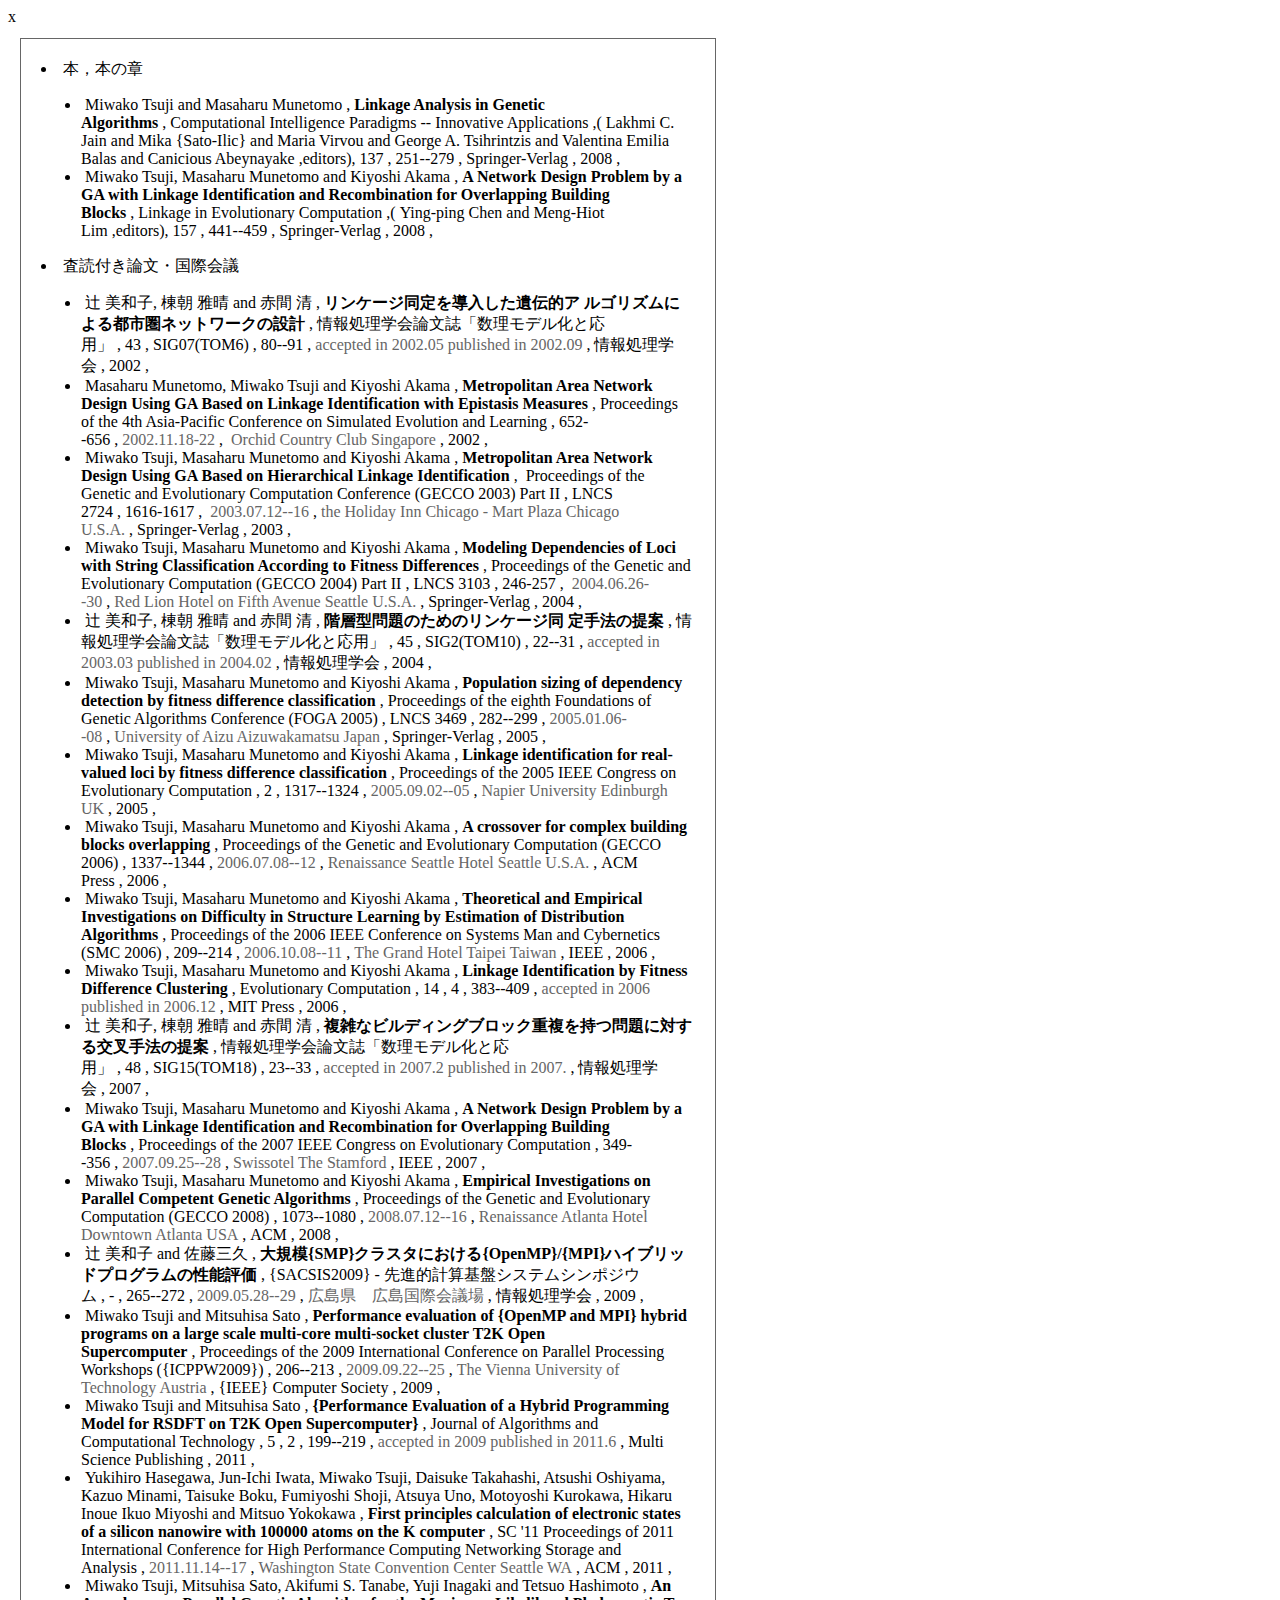
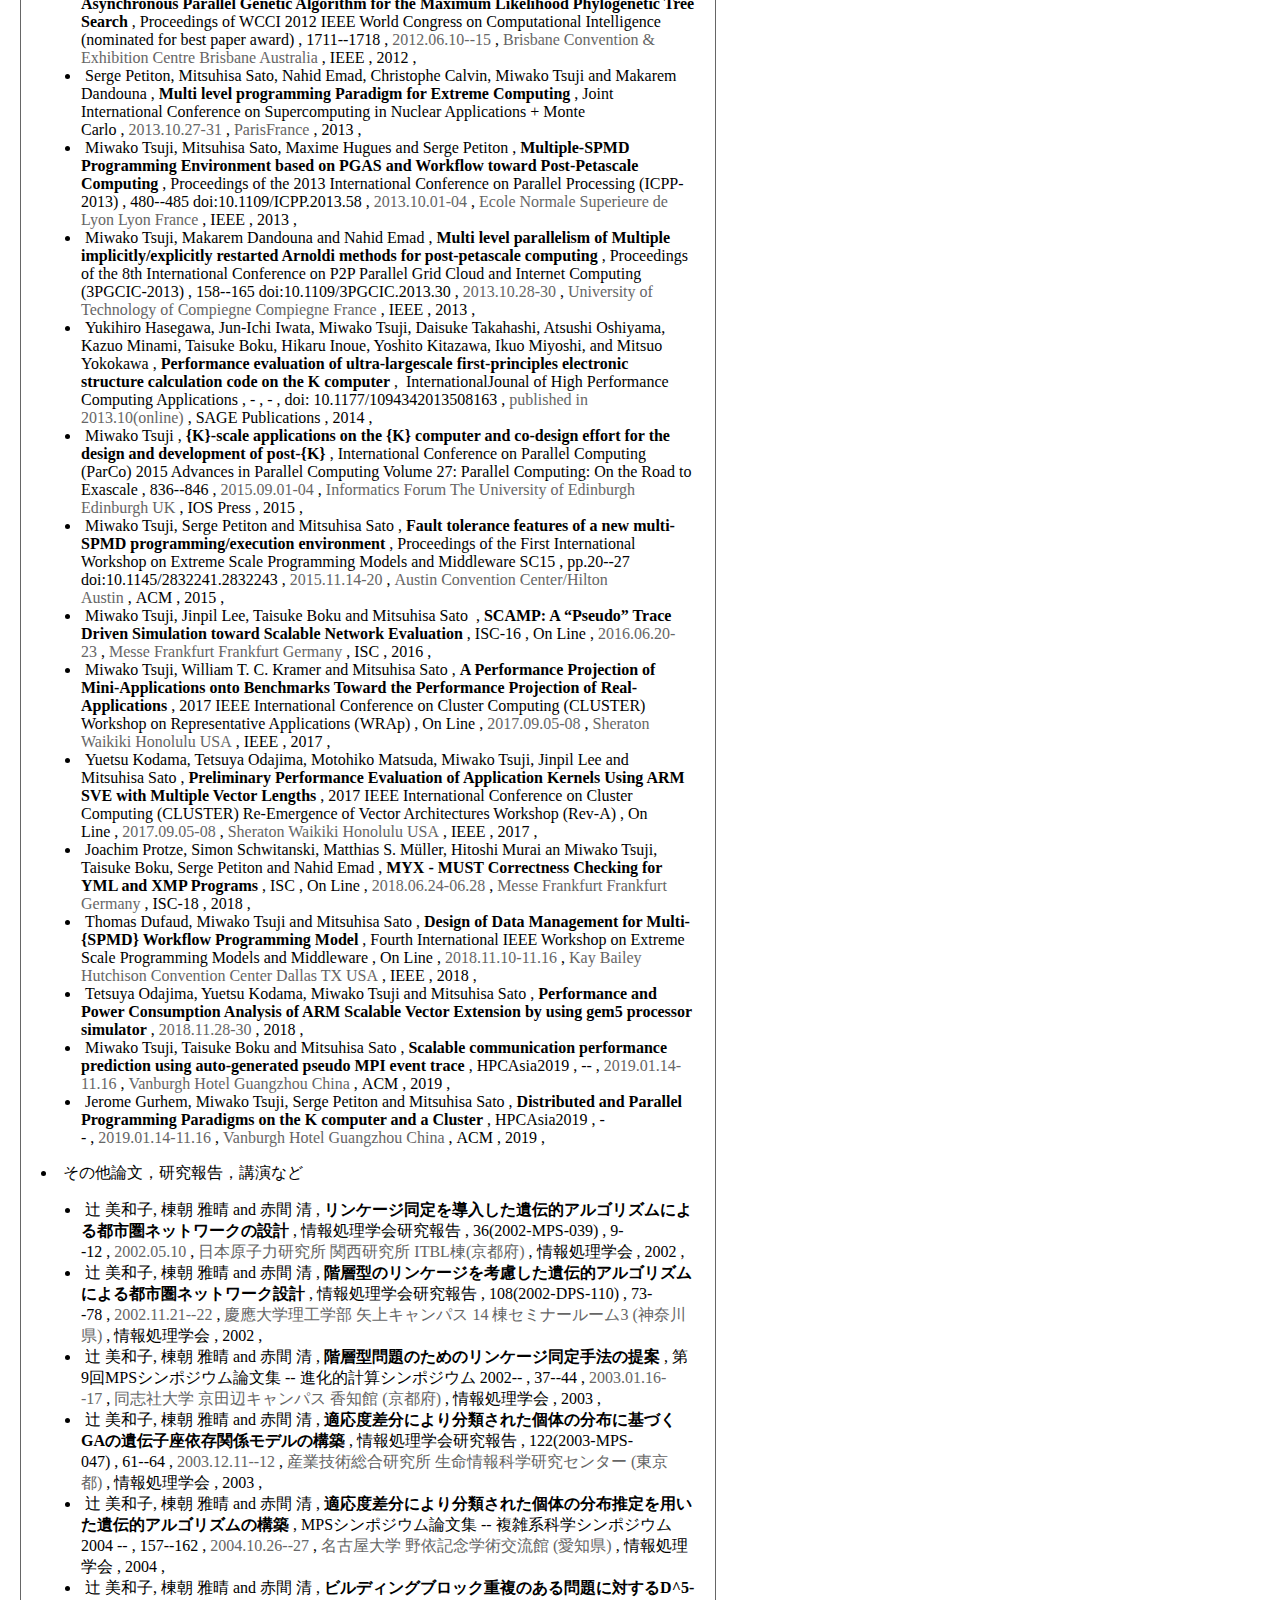
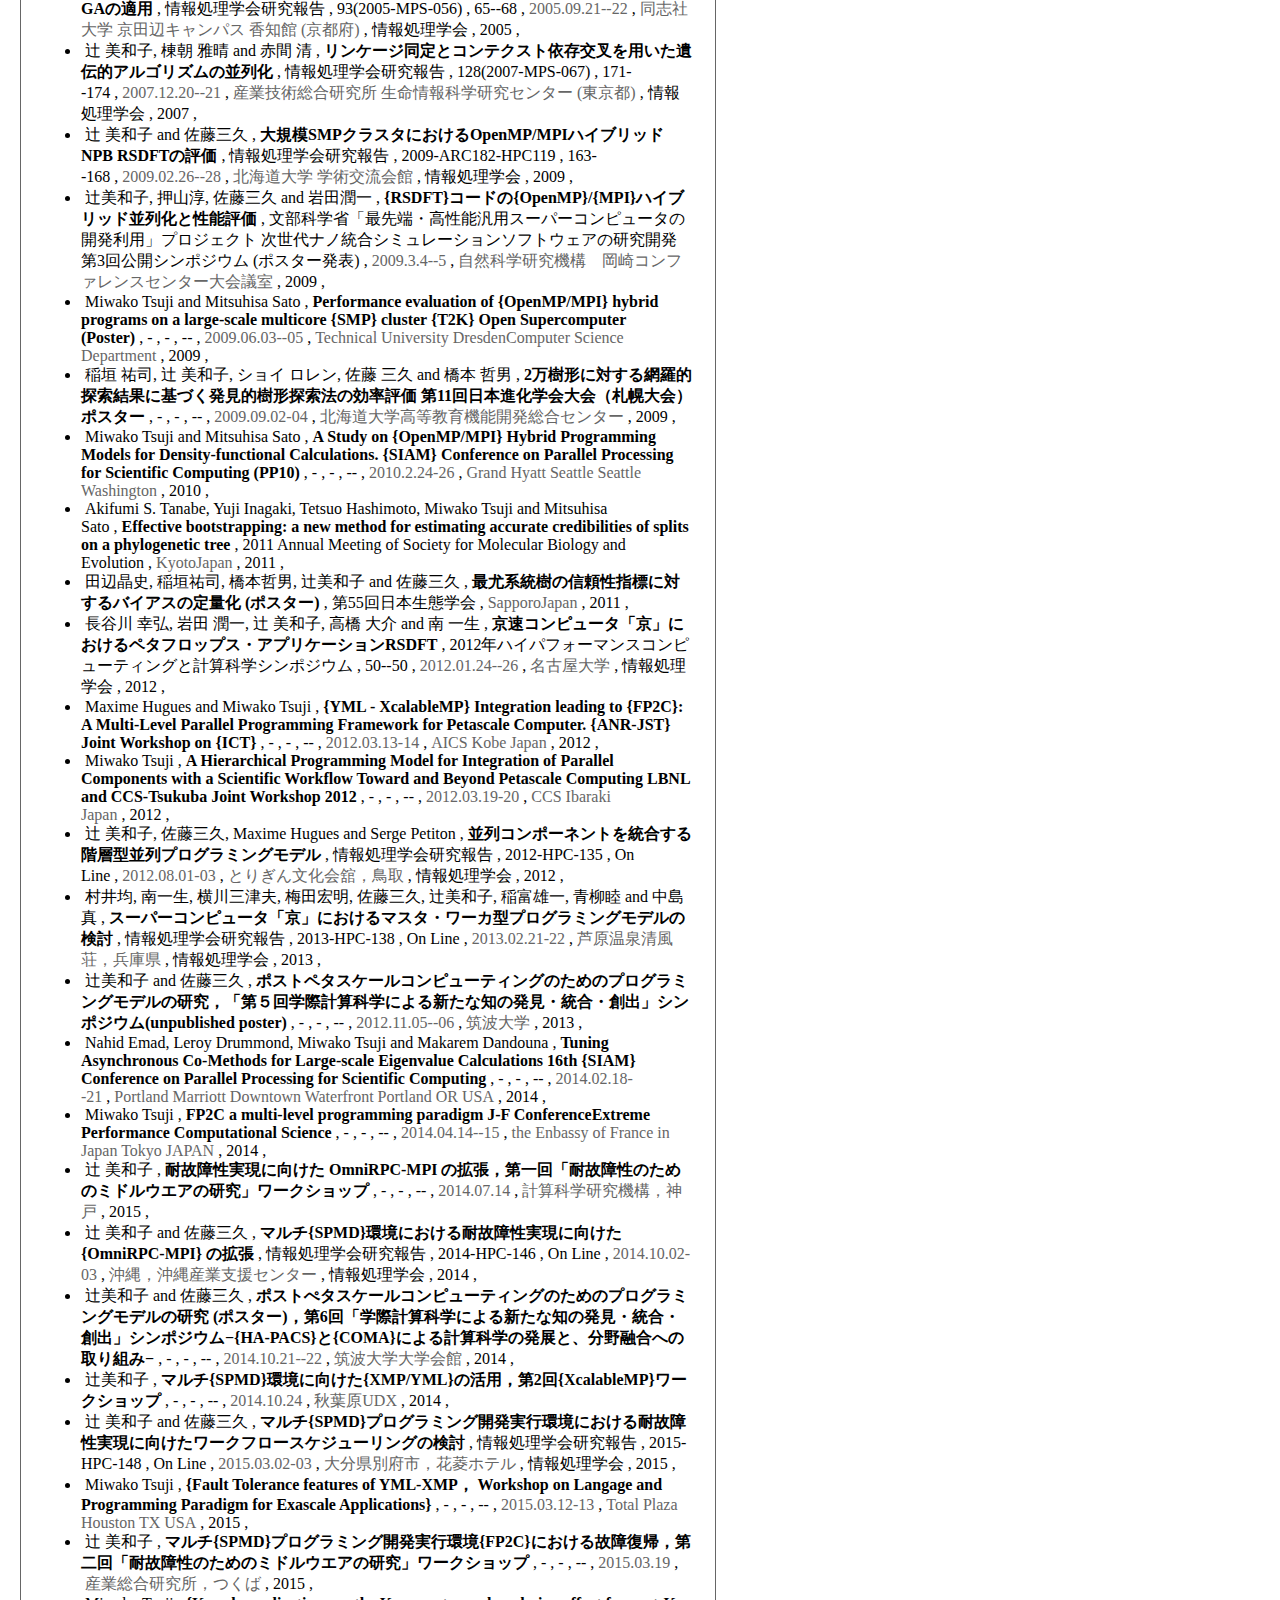
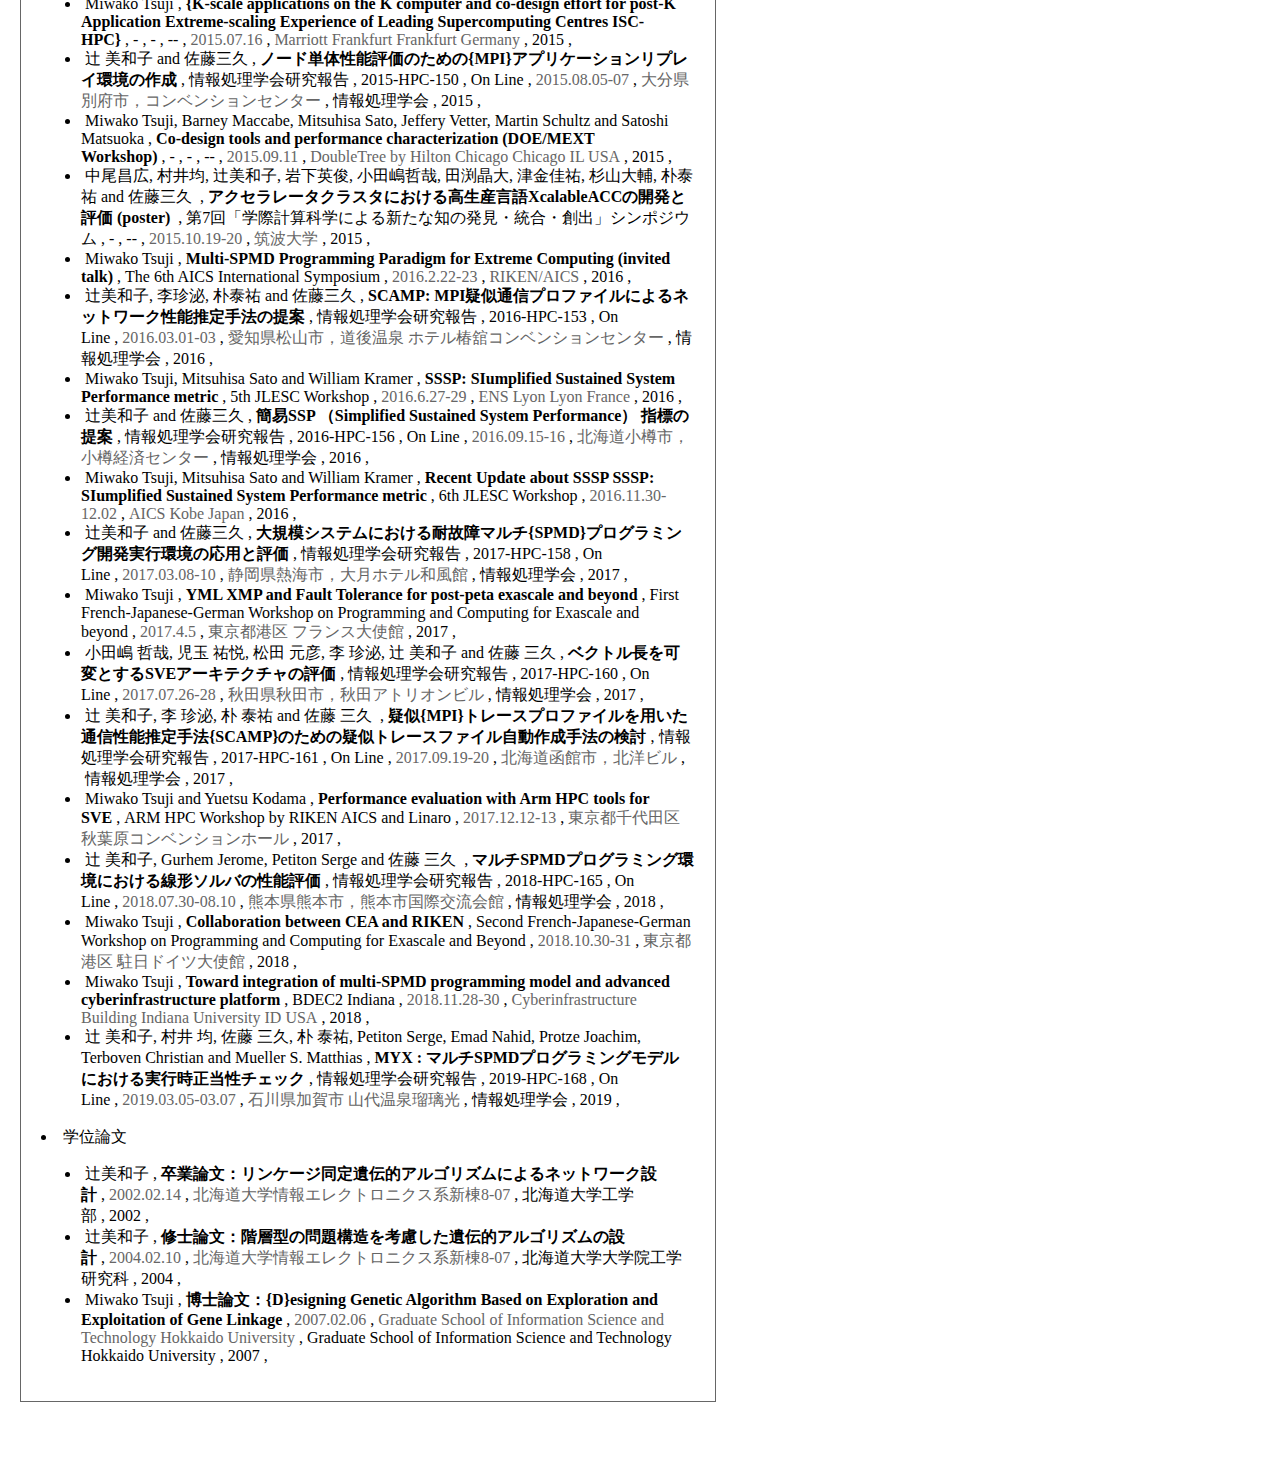
==== publications.html @ eb7fcd98 "publications" ====
<html>

<head><title>publications</title>

<META HTTP-EQUIV="Content-Style-Type" CONTENT="text/css">
x
<meta http-equiv="Content-Style-Type" content="text/css">

<meta http-equiv="Content-Type" content="text/html; charset=utf-8">

<link rel="stylesheet" type="text/css" href="./myPub.css"></head>


<body>

<table><tr><td><li>本，本の章</li>
<ul>
<li>
<span class="author">Miwako Tsuji and Masaharu Munetomo</span>,<span class="title">Linkage Analysis in Genetic Algorithms</span>,<span class="booktitle">Computational Intelligence Paradigms -- Innovative Applications</span>,(<span class="editor">Lakhmi C. Jain and Mika {Sato-Ilic} and Maria Virvou and George A. Tsihrintzis and Valentina Emilia Balas and Canicious Abeynayake</span>,editors),<span class="volume">137</span>,<span class="pages">251--279</span>,<span class="publisher">Springer-Verlag</span>,<span class="year">2008</span>,</li><li>
<span class="author">Miwako Tsuji, Masaharu Munetomo and Kiyoshi Akama</span>,<span class="title">A Network Design Problem by a GA with Linkage Identification and Recombination for Overlapping Building Blocks</span>,<span class="booktitle">Linkage in Evolutionary Computation</span>,(<span class="editor">Ying-ping Chen and Meng-Hiot Lim</span>,editors),<span class="volume">157</span>,<span class="pages">441--459</span>,<span class="publisher">Springer-Verlag</span>,<span class="year">2008</span>,</li></ul>

<li>査読付き論文・国際会議</li>
<ul>
<li>
<span class="author">辻 美和子, 棟朝 雅晴 and 赤間 清</span>,<span class="title">リンケージ同定を導入した遺伝的ア ルゴリズムによる都市圏ネットワークの設計</span>,<span class="journal">情報処理学会論文誌「数理モデル化と応用」</span>,<span class="volume">43</span>,<span class="number">SIG07(TOM6)</span>,<span class="pages">80--91</span>,<span class="date">accepted in 2002.05 published in 2002.09</span>,<span class="publisher">情報処理学会</span>,<span class="year">2002</span>,</li>
<li>
<span class="author">Masaharu Munetomo, Miwako Tsuji and Kiyoshi Akama</span>,<span class="title">Metropolitan Area Network Design Using GA Based on Linkage Identification with Epistasis Measures</span>,<span class="booktitle">Proceedings of the 4th Asia-Pacific Conference on Simulated Evolution and Learning</span>,<span class="pages">652--656</span>,<span class="date">2002.11.18-22</span>,<span class="place"> Orchid Country Club Singapore</span>,<span class="year">2002</span>,</li>
<li>
<span class="author">Miwako Tsuji, Masaharu Munetomo and Kiyoshi Akama</span>,<span class="title">Metropolitan Area Network Design Using GA Based on Hierarchical Linkage Identification</span>,<span class="booktitle"> Proceedings of the Genetic and Evolutionary Computation Conference (GECCO 2003) Part II</span>,<span class="volume">LNCS 2724</span>,<span class="pages">1616-1617</span>,<span class="date"> 2003.07.12--16</span>,<span class="place">the Holiday Inn Chicago - Mart Plaza Chicago U.S.A.</span>,<span class="publisher">Springer-Verlag</span>,<span class="year">2003</span>,</li>
<li>
<span class="author">Miwako Tsuji, Masaharu Munetomo and Kiyoshi Akama</span>,<span class="title">Modeling Dependencies of Loci with String Classification According to Fitness Differences</span>,<span class="booktitle">Proceedings of the Genetic and Evolutionary Computation (GECCO 2004) Part II</span>,<span class="volume">LNCS 3103</span>,<span class="pages">246-257</span>,<span class="date"> 2004.06.26--30</span>,<span class="place">Red Lion Hotel on Fifth Avenue Seattle U.S.A.</span>,<span class="publisher">Springer-Verlag</span>,<span class="year">2004</span>,</li>
<li>
<span class="author">辻 美和子, 棟朝 雅晴 and 赤間 清</span>,<span class="title">階層型問題のためのリンケージ同 定手法の提案</span>,<span class="journal">情報処理学会論文誌「数理モデル化と応用」</span>,<span class="volume">45</span>,<span class="number">SIG2(TOM10)</span>,<span class="pages">22--31</span>,<span class="date">accepted in 2003.03 published in 2004.02</span>,<span class="publisher">情報処理学会</span>,<span class="year">2004</span>,</li>
<li>
<span class="author">Miwako Tsuji, Masaharu Munetomo and Kiyoshi Akama</span>,<span class="title">Population sizing of dependency detection by fitness difference classification</span>,<span class="booktitle">Proceedings of the eighth Foundations of Genetic Algorithms Conference (FOGA 2005)</span>,<span class="volume">LNCS 3469</span>,<span class="pages">282--299</span>,<span class="date">2005.01.06--08</span>,<span class="place">University of Aizu Aizuwakamatsu Japan</span>,<span class="publisher">Springer-Verlag</span>,<span class="year">2005</span>,</li>
<li>
<span class="author">Miwako Tsuji, Masaharu Munetomo and Kiyoshi Akama</span>,<span class="title">Linkage identification for real-valued loci by fitness difference classification</span>,<span class="booktitle">Proceedings of the 2005 IEEE Congress on Evolutionary Computation</span>,<span class="volume">2</span>,<span class="pages">1317--1324</span>,<span class="date">2005.09.02--05</span>,<span class="place">Napier University Edinburgh UK</span>,<span class="year">2005</span>,</li>
<li>
<span class="author">Miwako Tsuji, Masaharu Munetomo and Kiyoshi Akama</span>,<span class="title">A crossover for complex building blocks overlapping</span>,<span class="booktitle">Proceedings of the Genetic and Evolutionary Computation (GECCO 2006)</span>,<span class="pages">1337--1344</span>,<span class="date">2006.07.08--12</span>,<span class="place">Renaissance Seattle Hotel Seattle U.S.A.</span>,<span class="publisher">ACM Press</span>,<span class="year">2006</span>,</li>
<li>
<span class="author">Miwako Tsuji, Masaharu Munetomo and Kiyoshi Akama</span>,<span class="title">Theoretical and Empirical Investigations on Difficulty in Structure Learning by Estimation of Distribution Algorithms</span>,<span class="booktitle">Proceedings of the 2006 IEEE Conference on Systems Man and Cybernetics (SMC 2006)</span>,<span class="pages">209--214</span>,<span class="date">2006.10.08--11</span>,<span class="place">The Grand Hotel Taipei Taiwan</span>,<span class="publisher">IEEE</span>,<span class="year">2006</span>,</li>
<li>
<span class="author">Miwako Tsuji, Masaharu Munetomo and Kiyoshi Akama</span>,<span class="title">Linkage Identification by Fitness Difference Clustering</span>,<span class="journal">Evolutionary Computation</span>,<span class="volume">14</span>,<span class="number">4</span>,<span class="pages">383--409</span>,<span class="date">accepted in 2006 published in 2006.12</span>,<span class="publisher">MIT Press</span>,<span class="year">2006</span>,</li>
<li>
<span class="author">辻 美和子, 棟朝 雅晴 and 赤間 清</span>,<span class="title">複雑なビルディングブロック重複を持つ問題に対する交叉手法の提案</span>,<span class="journal">情報処理学会論文誌「数理モデル化と応用」</span>,<span class="volume">48</span>,<span class="number">SIG15(TOM18)</span>,<span class="pages">23--33</span>,<span class="date">accepted in 2007.2 published in 2007.</span>,<span class="publisher">情報処理学会</span>,<span class="year">2007</span>,</li>
<li>
<span class="author">Miwako Tsuji, Masaharu Munetomo and Kiyoshi Akama</span>,<span class="title">A Network Design Problem by a GA with Linkage Identification and Recombination for Overlapping Building Blocks</span>,<span class="booktitle">Proceedings of the 2007 IEEE Congress on Evolutionary Computation</span>,<span class="pages">349--356</span>,<span class="date">2007.09.25--28</span>,<span class="place">Swissotel The Stamford</span>,<span class="publisher">IEEE</span>,<span class="year">2007</span>,</li>
<li>
<span class="author">Miwako Tsuji, Masaharu Munetomo and Kiyoshi Akama</span>,<span class="title">Empirical Investigations on Parallel Competent Genetic Algorithms</span>,<span class="booktitle">Proceedings of the Genetic and Evolutionary Computation (GECCO 2008)</span>,<span class="pages">1073--1080</span>,<span class="date">2008.07.12--16</span>,<span class="place">Renaissance Atlanta Hotel Downtown Atlanta USA</span>,<span class="publisher">ACM</span>,<span class="year">2008</span>,</li>
<li>
<span class="author">辻 美和子 and 佐藤三久</span>,<span class="title">大規模{SMP}クラスタにおける{OpenMP}/{MPI}ハイブリッドプログラムの性能評価</span>,<span class="booktitle">{SACSIS2009} - 先進的計算基盤システムシンポジウム</span>,<span class="volume">-</span>,<span class="pages">265--272</span>,<span class="date">2009.05.28--29</span>,<span class="place">広島県　広島国際会議場</span>,<span class="publisher">情報処理学会</span>,<span class="year">2009</span>,</li>
<li>
<span class="author">Miwako Tsuji and Mitsuhisa Sato</span>,<span class="title">Performance evaluation of {OpenMP and MPI} hybrid programs on a large scale multi-core multi-socket cluster T2K Open Supercomputer</span>,<span class="booktitle">Proceedings of the 2009 International Conference on Parallel Processing Workshops ({ICPPW2009})</span>,<span class="pages">206--213</span>,<span class="date">2009.09.22--25</span>,<span class="place">The Vienna University of Technology Austria</span>,<span class="publisher">{IEEE} Computer Society</span>,<span class="year">2009</span>,</li>
<li>
<span class="author">Miwako Tsuji and Mitsuhisa Sato</span>,<span class="title">{Performance Evaluation of a Hybrid Programming Model for RSDFT on T2K Open Supercomputer}</span>,<span class="journal">Journal of Algorithms and Computational Technology</span>,<span class="volume">5</span>,<span class="number">2</span>,<span class="pages">199--219</span>,<span class="date">accepted in 2009 published in 2011.6</span>,<span class="publisher">Multi Science Publishing</span>,<span class="year">2011</span>,</li>
<li>
<span class="author">Yukihiro Hasegawa, Jun-Ichi Iwata, Miwako Tsuji, Daisuke Takahashi, Atsushi Oshiyama, Kazuo Minami,	Taisuke Boku, Fumiyoshi Shoji, Atsuya Uno, Motoyoshi Kurokawa, Hikaru Inoue Ikuo Miyoshi and Mitsuo Yokokawa</span>,<span class="title">First principles calculation of electronic states of a silicon nanowire with 100000 atoms on the K computer</span>,<span class="booktitle">SC '11 Proceedings of 2011 International Conference for High Performance Computing Networking Storage and Analysis</span>,<span class="date">2011.11.14--17</span>,<span class="place">Washington State Convention Center Seattle WA</span>,<span class="publisher">ACM</span>,<span class="year">2011</span>,</li>
<li>
<span class="author">Miwako Tsuji, Mitsuhisa Sato, Akifumi S. Tanabe, Yuji Inagaki and Tetsuo Hashimoto</span>,<span class="title">An Asynchronous Parallel Genetic Algorithm for the Maximum Likelihood Phylogenetic Tree Search</span>,<span class="booktitle">Proceedings of WCCI 2012 IEEE World Congress on Computational Intelligence (nominated for best paper award)</span>,<span class="pages">1711--1718</span>,<span class="date">2012.06.10--15</span>,<span class="place">Brisbane Convention & Exhibition Centre Brisbane  Australia</span>,<span class="publisher">IEEE</span>,<span class="year">2012</span>,</li>
<li>
<span class="author">Serge Petiton, Mitsuhisa Sato, Nahid Emad, Christophe Calvin, Miwako Tsuji and Makarem Dandouna</span>,<span class="title">Multi level programming Paradigm for Extreme Computing</span>,<span class="booktitle">Joint International Conference on Supercomputing in Nuclear Applications + Monte Carlo</span>,<span class="date">2013.10.27-31</span>,<span class="place">ParisFrance</span>,<span class="year">2013</span>,</li>
<li>
<span class="author">Miwako Tsuji, Mitsuhisa Sato, Maxime Hugues and Serge Petiton</span>,<span class="title">Multiple-SPMD Programming Environment based on PGAS and Workflow toward Post-Petascale Computing</span>,<span class="booktitle">Proceedings of the 2013 International Conference on Parallel Processing (ICPP-2013)</span>,<span class="pages">480--485 doi:10.1109/ICPP.2013.58</span>,<span class="date">2013.10.01-04</span>,<span class="place">Ecole Normale Superieure de Lyon Lyon France</span>,<span class="publisher">IEEE</span>,<span class="year">2013</span>,</li>
<li>
<span class="author">Miwako Tsuji, Makarem Dandouna and Nahid Emad</span>,<span class="title">Multi level parallelism of Multiple implicitly/explicitly restarted Arnoldi methods for post-petascale computing</span>,<span class="booktitle">Proceedings of the 8th International Conference on P2P Parallel Grid Cloud and Internet Computing (3PGCIC-2013)</span>,<span class="pages">158--165 doi:10.1109/3PGCIC.2013.30</span>,<span class="date">2013.10.28-30</span>,<span class="place">University of Technology of Compiegne Compiegne France</span>,<span class="publisher">IEEE</span>,<span class="year">2013</span>,</li>
<li>
<span class="author">Yukihiro Hasegawa, Jun-Ichi Iwata, Miwako Tsuji,  Daisuke Takahashi, Atsushi Oshiyama, Kazuo Minami, Taisuke Boku, Hikaru Inoue, Yoshito Kitazawa, Ikuo Miyoshi, and Mitsuo Yokokawa</span>,<span class="title">Performance evaluation of ultra-largescale first-principles electronic structure calculation code on the K computer</span>,<span class="journal"> InternationalJounal of High Performance Computing Applications</span>,<span class="volume">-</span>,<span class="number">-</span>,<span class="pages">doi: 10.1177/1094342013508163</span>,<span class="date">published in 2013.10(online)</span>,<span class="publisher">SAGE Publications</span>,<span class="year">2014</span>,</li>
<li>
<span class="author">Miwako Tsuji</span>,<span class="title">{K}-scale applications on the {K} computer and co-design effort for the design and development of post-{K}</span>,<span class="booktitle">International Conference on Parallel Computing (ParCo) 2015 Advances in Parallel Computing Volume 27: Parallel Computing: On the Road to Exascale</span>,<span class="pages">836--846</span>,<span class="date">2015.09.01-04</span>,<span class="place">Informatics Forum The University of Edinburgh Edinburgh UK</span>,<span class="publisher">IOS Press</span>,<span class="year">2015</span>,</li>
<li>
<span class="author">Miwako Tsuji, Serge Petiton and Mitsuhisa Sato</span>,<span class="title">Fault tolerance features of a new multi-SPMD programming/execution environment</span>,<span class="booktitle">Proceedings of the First International Workshop on Extreme Scale Programming Models and Middleware SC15</span>,<span class="pages">pp.20--27 doi:10.1145/2832241.2832243</span>,<span class="date">2015.11.14-20</span>,<span class="place">Austin Convention Center/Hilton Austin</span>,<span class="publisher">ACM</span>,<span class="year">2015</span>,</li>
<li>
<span class="author">Miwako Tsuji, Jinpil Lee, Taisuke Boku and Mitsuhisa Sato </span>,<span class="title">SCAMP: A “Pseudo” Trace Driven Simulation toward Scalable Network Evaluation</span>,<span class="booktitle">ISC-16</span>,<span class="pages">On Line</span>,<span class="date">2016.06.20-23</span>,<span class="place">Messe Frankfurt Frankfurt Germany</span>,<span class="publisher">ISC</span>,<span class="year">2016</span>,</li>
<li>
<span class="author">Miwako Tsuji, William T. C. Kramer and Mitsuhisa Sato</span>,<span class="title">A Performance Projection of Mini-Applications onto Benchmarks Toward the Performance Projection of Real-Applications</span>,<span class="booktitle">2017 IEEE International Conference on Cluster Computing (CLUSTER) Workshop on Representative Applications (WRAp)</span>,<span class="pages">On Line</span>,<span class="date">2017.09.05-08</span>,<span class="place">Sheraton Waikiki Honolulu USA</span>,<span class="publisher">IEEE</span>,<span class="year">2017</span>,</li>
<li>
<span class="author">Yuetsu Kodama, Tetsuya Odajima, Motohiko Matsuda, Miwako Tsuji, Jinpil Lee and Mitsuhisa Sato</span>,<span class="title">Preliminary Performance Evaluation of Application Kernels Using ARM SVE with Multiple Vector Lengths</span>,<span class="booktitle">2017 IEEE International Conference on Cluster Computing (CLUSTER) Re-Emergence of Vector Architectures Workshop (Rev-A)</span>,<span class="pages">On Line</span>,<span class="date">2017.09.05-08</span>,<span class="place">Sheraton Waikiki Honolulu USA</span>,<span class="publisher">IEEE</span>,<span class="year">2017</span>,</li>
<li>
<span class="author">Joachim Protze, Simon Schwitanski, Matthias S. Müller, Hitoshi Murai an Miwako Tsuji, Taisuke Boku, Serge Petiton and Nahid Emad</span>,<span class="title">MYX - MUST Correctness Checking for YML and XMP Programs</span>,<span class="booktitle">ISC</span>,<span class="pages">On Line</span>,<span class="date">2018.06.24-06.28</span>,<span class="place">Messe Frankfurt Frankfurt Germany</span>,<span class="publisher">ISC-18</span>,<span class="year">2018</span>,</li>
<li>
<span class="author">Thomas Dufaud, Miwako Tsuji and Mitsuhisa Sato</span>,<span class="title">Design of Data Management for Multi-{SPMD} Workflow Programming Model</span>,<span class="booktitle">Fourth International IEEE Workshop on Extreme Scale Programming Models and Middleware</span>,<span class="pages">On Line</span>,<span class="date">2018.11.10-11.16</span>,<span class="place">Kay Bailey Hutchison Convention Center Dallas TX USA</span>,<span class="publisher">IEEE</span>,<span class="year">2018</span>,</li>
<li>
<span class="author">Tetsuya Odajima, Yuetsu Kodama, Miwako Tsuji and Mitsuhisa Sato</span>,<span class="title">Performance and Power Consumption Analysis of ARM Scalable Vector Extension by using gem5 processor simulator</span>,<span class="date">2018.11.28-30</span>,<span class="year">2018</span>,</li>
<li>
<span class="author">Miwako Tsuji, Taisuke Boku and Mitsuhisa Sato</span>,<span class="title">Scalable communication performance prediction using auto-generated pseudo MPI event trace</span>,<span class="booktitle">HPCAsia2019</span>,<span class="pages">--</span>,<span class="date">2019.01.14-11.16</span>,<span class="place">Vanburgh Hotel Guangzhou China</span>,<span class="publisher">ACM</span>,<span class="year">2019</span>,</li>
<li>
<span class="author">Jerome Gurhem, Miwako Tsuji, Serge Petiton and Mitsuhisa Sato</span>,<span class="title">Distributed and Parallel Programming Paradigms on the K computer and a Cluster</span>,<span class="booktitle">HPCAsia2019</span>,<span class="pages">--</span>,<span class="date">2019.01.14-11.16</span>,<span class="place">Vanburgh Hotel Guangzhou China</span>,<span class="publisher">ACM</span>,<span class="year">2019</span>,</li>
</ul>

<li>その他論文，研究報告，講演など</li>
<ul>
<li>
<span class="author">辻 美和子, 棟朝 雅晴 and 赤間 清</span>,<span class="title">リンケージ同定を導入した遺伝的アルゴリズムによる都市圏ネットワークの設計</span>,<span class="booktitle">情報処理学会研究報告</span>,<span class="number">36(2002-MPS-039)</span>,<span class="pages">9--12</span>,<span class="date">2002.05.10</span>,<span class="place">日本原子力研究所 関西研究所 ITBL棟(京都府)</span>,<span class="publisher">情報処理学会</span>,<span class="year">2002</span>,</li>
<li>
<span class="author">辻 美和子, 棟朝 雅晴 and 赤間 清</span>,<span class="title">階層型のリンケージを考慮した遺伝的アルゴリズムによる都市圏ネットワーク設計</span>,<span class="booktitle">情報処理学会研究報告</span>,<span class="number">108(2002-DPS-110)</span>,<span class="pages">73--78</span>,<span class="date">2002.11.21--22</span>,<span class="place">慶應大学理工学部 矢上キャンパス 14 棟セミナールーム3 (神奈川県)</span>,<span class="publisher">情報処理学会</span>,<span class="year">2002</span>,</li>
<li>
<span class="author">辻 美和子, 棟朝 雅晴 and 赤間 清</span>,<span class="title">階層型問題のためのリンケージ同定手法の提案</span>,<span class="booktitle">第9回MPSシンポジウム論文集 -- 進化的計算シンポジウム 2002--</span>,<span class="pages">37--44</span>,<span class="date">2003.01.16--17</span>,<span class="place">同志社大学 京田辺キャンパス 香知館 (京都府)</span>,<span class="publisher">情報処理学会</span>,<span class="year">2003</span>,</li>
<li>
<span class="author">辻 美和子, 棟朝 雅晴 and 赤間 清</span>,<span class="title">適応度差分により分類された個体の分布に基づくGAの遺伝子座依存関係モデルの構築</span>,<span class="booktitle">情報処理学会研究報告</span>,<span class="number">122(2003-MPS-047)</span>,<span class="pages">61--64</span>,<span class="date">2003.12.11--12</span>,<span class="place">産業技術総合研究所 生命情報科学研究センター (東京都)</span>,<span class="publisher">情報処理学会</span>,<span class="year">2003</span>,</li>
<li>
<span class="author">辻 美和子, 棟朝 雅晴 and 赤間 清</span>,<span class="title">適応度差分により分類された個体の分布推定を用いた遺伝的アルゴリズムの構築</span>,<span class="booktitle">MPSシンポジウム論文集 -- 複雑系科学シンポジウム2004 --</span>,<span class="pages">157--162</span>,<span class="date">2004.10.26--27</span>,<span class="place">名古屋大学 野依記念学術交流館 (愛知県)</span>,<span class="publisher">情報処理学会</span>,<span class="year">2004</span>,</li>
<li>
<span class="author">辻 美和子, 棟朝 雅晴 and 赤間 清</span>,<span class="title">ビルディングブロック重複のある問題に対するD^5-GAの適用</span>,<span class="booktitle">情報処理学会研究報告</span>,<span class="number">93(2005-MPS-056)</span>,<span class="pages">65--68</span>,<span class="date">2005.09.21--22</span>,<span class="place">同志社大学 京田辺キャンパス 香知館 (京都府)</span>,<span class="publisher">情報処理学会</span>,<span class="year">2005</span>,</li>
<li>
<span class="author">辻 美和子, 棟朝 雅晴 and 赤間 清</span>,<span class="title">リンケージ同定とコンテクスト依存交叉を用いた遺伝的アルゴリズムの並列化</span>,<span class="booktitle">情報処理学会研究報告</span>,<span class="number">128(2007-MPS-067)</span>,<span class="pages">171--174</span>,<span class="date">2007.12.20--21</span>,<span class="place">産業技術総合研究所 生命情報科学研究センター (東京都)</span>,<span class="publisher">情報処理学会</span>,<span class="year">2007</span>,</li>
<li>
<span class="author">辻 美和子 and 佐藤三久</span>,<span class="title">大規模SMPクラスタにおけるOpenMP/MPIハイブリッドNPB RSDFTの評価</span>,<span class="booktitle">情報処理学会研究報告</span>,<span class="number">2009-ARC182-HPC119</span>,<span class="pages">163--168</span>,<span class="date">2009.02.26--28</span>,<span class="place">北海道大学 学術交流会館</span>,<span class="publisher">情報処理学会</span>,<span class="year">2009</span>,</li>
<li>
<span class="author">辻美和子, 押山淳, 佐藤三久 and 岩田潤一</span>,<span class="title">{RSDFT}コードの{OpenMP}/{MPI}ハイブリッド並列化と性能評価</span>,<span class="booktitle">文部科学省「最先端・高性能汎用スーパーコンピュータの開発利用」プロジェクト 次世代ナノ統合シミュレーションソフトウェアの研究開発 第3回公開シンポジウム (ポスター発表)</span>,<span class="date">2009.3.4--5</span>,<span class="place">自然科学研究機構　岡崎コンファレンスセンター大会議室</span>,<span class="year">2009</span>,</li>
<li>
<span class="author">Miwako Tsuji and Mitsuhisa Sato</span>,<span class="title">Performance evaluation of {OpenMP/MPI} hybrid programs on a large-scale multicore {SMP} cluster {T2K} Open Supercomputer (Poster)</span>,<span class="volume">-</span>,<span class="number">-</span>,<span class="pages">--</span>,<span class="date">2009.06.03--05</span>,<span class="place">Technical University DresdenComputer Science Department</span>,<span class="year">2009</span>,</li>
<li>
<span class="author">稲垣 祐司, 辻 美和子, ショイ ロレン, 佐藤 三久 and 橋本 哲男</span>,<span class="title">2万樹形に対する網羅的探索結果に基づく発見的樹形探索法の効率評価 第11回日本進化学会大会（札幌大会）ポスター</span>,<span class="volume">-</span>,<span class="number">-</span>,<span class="pages">--</span>,<span class="date">2009.09.02-04</span>,<span class="place">北海道大学高等教育機能開発総合センター</span>,<span class="year">2009</span>,</li>
<li>
<span class="author">Miwako Tsuji and Mitsuhisa Sato</span>,<span class="title">A Study on {OpenMP/MPI} Hybrid Programming Models for Density-functional Calculations. {SIAM} Conference on Parallel Processing for Scientific Computing (PP10)</span>,<span class="volume">-</span>,<span class="number">-</span>,<span class="pages">--</span>,<span class="date">2010.2.24-26</span>,<span class="place">Grand Hyatt Seattle Seattle Washington</span>,<span class="year">2010</span>,</li>
<li>
<span class="author">Akifumi S. Tanabe, Yuji Inagaki, Tetsuo Hashimoto, Miwako Tsuji and Mitsuhisa Sato</span>,<span class="title">Effective bootstrapping: a new method for estimating accurate credibilities of splits on a phylogenetic tree</span>,<span class="booktitle">2011 Annual Meeting of Society for Molecular Biology and Evolution</span>,<span class="place">KyotoJapan</span>,<span class="year">2011</span>,</li>
<li>
<span class="author">田辺晶史, 稲垣祐司, 橋本哲男, 辻美和子 and 佐藤三久</span>,<span class="title">最尤系統樹の信頼性指標に対するバイアスの定量化 (ポスター)</span>,<span class="booktitle">第55回日本生態学会</span>,<span class="place">SapporoJapan</span>,<span class="year">2011</span>,</li>
<li>
<span class="author">長谷川 幸弘, 岩田 潤一, 辻 美和子, 高橋 大介 and 南 一生</span>,<span class="title">京速コンピュータ「京」におけるペタフロップス・アプリケーションRSDFT</span>,<span class="booktitle">2012年ハイパフォーマンスコンピューティングと計算科学シンポジウム</span>,<span class="pages">50--50</span>,<span class="date">2012.01.24--26</span>,<span class="place">名古屋大学</span>,<span class="publisher">情報処理学会</span>,<span class="year">2012</span>,</li>
<li>
<span class="author">Maxime Hugues and Miwako Tsuji</span>,<span class="title">{YML - XcalableMP} Integration leading to {FP2C}: A Multi-Level Parallel Programming Framework for Petascale Computer. {ANR-JST} Joint Workshop on {ICT}</span>,<span class="volume">-</span>,<span class="number">-</span>,<span class="pages">--</span>,<span class="date">2012.03.13-14</span>,<span class="place">AICS Kobe Japan</span>,<span class="year">2012</span>,</li>
<li>
<span class="author">Miwako Tsuji</span>,<span class="title">A Hierarchical Programming Model for Integration of Parallel Components with a Scientific Workflow Toward and Beyond Petascale Computing LBNL and CCS-Tsukuba Joint Workshop 2012</span>,<span class="volume">-</span>,<span class="number">-</span>,<span class="pages">--</span>,<span class="date">2012.03.19-20</span>,<span class="place">CCS Ibaraki Japan</span>,<span class="year">2012</span>,</li>
<li>
<span class="author">辻 美和子, 佐藤三久, Maxime Hugues and Serge Petiton</span>,<span class="title">並列コンポーネントを統合する階層型並列プログラミングモデル</span>,<span class="booktitle">情報処理学会研究報告</span>,<span class="number">2012-HPC-135</span>,<span class="pages">On Line</span>,<span class="date">2012.08.01-03</span>,<span class="place">とりぎん文化会舘，鳥取</span>,<span class="publisher">情報処理学会</span>,<span class="year">2012</span>,</li>
<li>
<span class="author"> 村井均, 南一生, 横川三津夫, 梅田宏明, 佐藤三久, 辻美和子, 稲富雄一, 青柳睦 and 中島真</span>,<span class="title">スーパーコンピュータ「京」におけるマスタ・ワーカ型プログラミングモデルの検討</span>,<span class="booktitle">情報処理学会研究報告</span>,<span class="number">2013-HPC-138</span>,<span class="pages">On Line</span>,<span class="date">2013.02.21-22</span>,<span class="place">芦原温泉清風荘，兵庫県</span>,<span class="publisher">情報処理学会</span>,<span class="year">2013</span>,</li>
<li>
<span class="author">辻美和子 and 佐藤三久</span>,<span class="title">ポストペタスケールコンピューティングのためのプログラミングモデルの研究，「第５回学際計算科学による新たな知の発見・統合・創出」シンポジウム(unpublished poster)</span>,<span class="volume">-</span>,<span class="number">-</span>,<span class="pages">--</span>,<span class="date">2012.11.05--06</span>,<span class="place">筑波大学</span>,<span class="year">2013</span>,</li>
<li>
<span class="author">Nahid Emad, Leroy Drummond, Miwako Tsuji and Makarem Dandouna</span>,<span class="title">Tuning Asynchronous Co-Methods for Large-scale Eigenvalue Calculations 16th {SIAM} Conference on Parallel Processing for Scientific Computing</span>,<span class="volume">-</span>,<span class="number">-</span>,<span class="pages">--</span>,<span class="date">2014.02.18--21</span>,<span class="place">Portland Marriott Downtown Waterfront Portland OR USA</span>,<span class="year">2014</span>,</li>
<li>
<span class="author">Miwako Tsuji</span>,<span class="title">FP2C a multi-level programming paradigm J-F ConferenceExtreme Performance Computational Science</span>,<span class="volume">-</span>,<span class="number">-</span>,<span class="pages">--</span>,<span class="date">2014.04.14--15</span>,<span class="place">the Enbassy of France in Japan Tokyo JAPAN</span>,<span class="year">2014</span>,</li>
<li>
<span class="author">辻 美和子</span>,<span class="title">耐故障性実現に向けた OmniRPC-MPI の拡張，第一回「耐故障性のためのミドルウエアの研究」ワークショップ</span>,<span class="volume">-</span>,<span class="number">-</span>,<span class="pages">--</span>,<span class="date">2014.07.14</span>,<span class="place">計算科学研究機構，神戸</span>,<span class="year">2015</span>,</li>
<li>
<span class="author">辻 美和子 and 佐藤三久</span>,<span class="title">マルチ{SPMD}環境における耐故障性実現に向けた {OmniRPC-MPI} の拡張</span>,<span class="booktitle">情報処理学会研究報告</span>,<span class="number">2014-HPC-146</span>,<span class="pages">On Line</span>,<span class="date">2014.10.02-03</span>,<span class="place">沖縄，沖縄産業支援センター</span>,<span class="publisher">情報処理学会</span>,<span class="year">2014</span>,</li>
<li>
<span class="author">辻美和子 and 佐藤三久</span>,<span class="title">ポストぺタスケールコンピューティングのためのプログラミングモデルの研究 (ポスター)，第6回「学際計算科学による新たな知の発見・統合・創出」シンポジウム−{HA-PACS}と{COMA}による計算科学の発展と、分野融合への取り組み−</span>,<span class="volume">-</span>,<span class="number">-</span>,<span class="pages">--</span>,<span class="date">2014.10.21--22</span>,<span class="place">筑波大学大学会館</span>,<span class="year">2014</span>,</li>
<li>
<span class="author">辻美和子</span>,<span class="title">マルチ{SPMD}環境に向けた{XMP/YML}の活用，第2回{XcalableMP}ワークショップ</span>,<span class="volume">-</span>,<span class="number">-</span>,<span class="pages">--</span>,<span class="date">2014.10.24</span>,<span class="place">秋葉原UDX</span>,<span class="year">2014</span>,</li>
<li>
<span class="author">辻 美和子 and 佐藤三久</span>,<span class="title">マルチ{SPMD}プログラミング開発実行環境における耐故障性実現に向けたワークフロースケジューリングの検討</span>,<span class="booktitle">情報処理学会研究報告</span>,<span class="number">2015-HPC-148</span>,<span class="pages">On Line</span>,<span class="date">2015.03.02-03</span>,<span class="place">大分県別府市，花菱ホテル</span>,<span class="publisher">情報処理学会</span>,<span class="year">2015</span>,</li>
<li>
<span class="author">Miwako Tsuji</span>,<span class="title">{Fault Tolerance features of YML-XMP， Workshop on Langage and Programming Paradigm for Exascale Applications}</span>,<span class="volume">-</span>,<span class="number">-</span>,<span class="pages">--</span>,<span class="date">2015.03.12-13</span>,<span class="place">Total Plaza Houston TX USA</span>,<span class="year">2015</span>,</li>
<li>
<span class="author">辻 美和子</span>,<span class="title">マルチ{SPMD}プログラミング開発実行環境{FP2C}における故障復帰，第二回「耐故障性のためのミドルウエアの研究」ワークショップ</span>,<span class="volume">-</span>,<span class="number">-</span>,<span class="pages">--</span>,<span class="date">2015.03.19</span>,<span class="place">産業総合研究所，つくば</span>,<span class="year">2015</span>,</li>
<li>
<span class="author">Miwako Tsuji</span>,<span class="title">{K-scale applications on the K computer and co-design effort for post-K Application Extreme-scaling Experience of Leading Supercomputing Centres ISC-HPC}</span>,<span class="volume">-</span>,<span class="number">-</span>,<span class="pages">--</span>,<span class="date">2015.07.16</span>,<span class="place">Marriott Frankfurt Frankfurt Germany</span>,<span class="year">2015</span>,</li>
<li>
<span class="author">辻 美和子 and 佐藤三久</span>,<span class="title">ノード単体性能評価のための{MPI}アプリケーションリプレイ環境の作成</span>,<span class="booktitle">情報処理学会研究報告</span>,<span class="number">2015-HPC-150</span>,<span class="pages">On Line</span>,<span class="date">2015.08.05-07</span>,<span class="place">大分県別府市，コンベンションセンター</span>,<span class="publisher">情報処理学会</span>,<span class="year">2015</span>,</li>
<li>
<span class="author">Miwako Tsuji, Barney Maccabe, Mitsuhisa Sato, Jeffery Vetter, Martin Schultz and Satoshi Matsuoka</span>,<span class="title">Co-design tools and performance characterization (DOE/MEXT Workshop)</span>,<span class="volume">-</span>,<span class="number">-</span>,<span class="pages">--</span>,<span class="date">2015.09.11</span>,<span class="place">DoubleTree by Hilton Chicago Chicago IL USA</span>,<span class="year">2015</span>,</li>
<li>
<span class="author">中尾昌広, 村井均, 辻美和子, 岩下英俊, 小田嶋哲哉, 田渕晶大, 津金佳祐, 杉山大輔, 朴泰祐 and 佐藤三久 </span>,<span class="title">アクセラレータクラスタにおける高生産言語XcalableACCの開発と評価 (poster) </span>,<span class="booktitle">第7回「学際計算科学による新たな知の発見・統合・創出」シンポジウム</span>,<span class="number">-</span>,<span class="pages">--</span>,<span class="date">2015.10.19-20</span>,<span class="place">筑波大学</span>,<span class="year">2015</span>,</li>
<li>
<span class="author">Miwako Tsuji</span>,<span class="title">Multi-SPMD Programming Paradigm for Extreme Computing (invited talk)</span>,<span class="booktitle">The 6th AICS International Symposium</span>,<span class="date">2016.2.22-23</span>,<span class="place">RIKEN/AICS</span>,<span class="year">2016</span>,</li>
<li>
<span class="author">辻美和子, 李珍泌, 朴泰祐 and 佐藤三久</span>,<span class="title">SCAMP: MPI疑似通信プロファイルによるネットワーク性能推定手法の提案</span>,<span class="booktitle">情報処理学会研究報告</span>,<span class="number">2016-HPC-153</span>,<span class="pages">On Line</span>,<span class="date">2016.03.01-03</span>,<span class="place">愛知県松山市，道後温泉 ホテル椿舘コンベンションセンター</span>,<span class="publisher">情報処理学会</span>,<span class="year">2016</span>,</li>
<li>
<span class="author">Miwako Tsuji, Mitsuhisa Sato and William Kramer</span>,<span class="title">SSSP: SIumplified Sustained System Performance metric</span>,<span class="booktitle">5th JLESC Workshop</span>,<span class="date">2016.6.27-29</span>,<span class="place">ENS Lyon Lyon France</span>,<span class="year">2016</span>,</li>
<li>
<span class="author">辻美和子 and 佐藤三久</span>,<span class="title">簡易SSP （Simplified Sustained System Performance） 指標の提案</span>,<span class="booktitle">情報処理学会研究報告</span>,<span class="number">2016-HPC-156</span>,<span class="pages">On Line</span>,<span class="date">2016.09.15-16</span>,<span class="place">北海道小樽市，小樽経済センター</span>,<span class="publisher">情報処理学会</span>,<span class="year">2016</span>,</li>
<li>
<span class="author">Miwako Tsuji, Mitsuhisa Sato and William Kramer</span>,<span class="title">Recent Update about SSSP SSSP: SIumplified Sustained System Performance metric</span>,<span class="booktitle">6th JLESC Workshop</span>,<span class="date">2016.11.30-12.02</span>,<span class="place">AICS Kobe Japan</span>,<span class="year">2016</span>,</li>
<li>
<span class="author">辻美和子 and 佐藤三久</span>,<span class="title">大規模システムにおける耐故障マルチ{SPMD}プログラミング開発実行環境の応用と評価</span>,<span class="booktitle">情報処理学会研究報告</span>,<span class="number">2017-HPC-158</span>,<span class="pages">On Line</span>,<span class="date">2017.03.08-10</span>,<span class="place">静岡県熱海市，大月ホテル和風館</span>,<span class="publisher">情報処理学会</span>,<span class="year">2017</span>,</li>
<li>
<span class="author">Miwako Tsuji</span>,<span class="title">YML XMP and Fault Tolerance for post-peta exascale and beyond</span>,<span class="booktitle">First French-Japanese-German Workshop on Programming and Computing for Exascale and beyond</span>,<span class="date">2017.4.5</span>,<span class="place">東京都港区 フランス大使館</span>,<span class="year">2017</span>,</li>
<li>
<span class="author">小田嶋 哲哉, 児玉 祐悦, 松田 元彦, 李 珍泌, 辻 美和子 and 佐藤 三久</span>,<span class="title">ベクトル長を可変とするSVEアーキテクチャの評価</span>,<span class="booktitle">情報処理学会研究報告</span>,<span class="number">2017-HPC-160</span>,<span class="pages">On Line</span>,<span class="date">2017.07.26-28</span>,<span class="place">秋田県秋田市，秋田アトリオンビル</span>,<span class="publisher">情報処理学会</span>,<span class="year">2017</span>,</li>
<li>
<span class="author">辻 美和子, 李 珍泌, 朴 泰祐 and 佐藤 三久 </span>,<span class="title">疑似{MPI}トレースプロファイルを用いた通信性能推定手法{SCAMP}のための疑似トレースファイル自動作成手法の検討</span>,<span class="booktitle">情報処理学会研究報告</span>,<span class="number">2017-HPC-161</span>,<span class="pages">On Line</span>,<span class="date">2017.09.19-20</span>,<span class="place">北海道函館市，北洋ビル</span>,<span class="publisher">情報処理学会</span>,<span class="year">2017</span>,</li>
<li>
<span class="author">Miwako Tsuji and Yuetsu Kodama</span>,<span class="title">Performance evaluation with Arm HPC tools for SVE</span>,<span class="booktitle">ARM HPC Workshop by RIKEN AICS and Linaro</span>,<span class="date">2017.12.12-13</span>,<span class="place">東京都千代田区 秋葉原コンベンションホール</span>,<span class="year">2017</span>,</li>
<li>
<span class="author">辻 美和子, Gurhem Jerome, Petiton Serge and 佐藤 三久 </span>,<span class="title">マルチSPMDプログラミング環境における線形ソルバの性能評価</span>,<span class="booktitle">情報処理学会研究報告</span>,<span class="number">2018-HPC-165</span>,<span class="pages">On Line</span>,<span class="date">2018.07.30-08.10</span>,<span class="place">熊本県熊本市，熊本市国際交流会館</span>,<span class="publisher">情報処理学会</span>,<span class="year">2018</span>,</li>
<li>
<span class="author">Miwako Tsuji</span>,<span class="title">Collaboration between CEA and RIKEN</span>,<span class="booktitle">Second French-Japanese-German Workshop on Programming and Computing for Exascale and Beyond</span>,<span class="date">2018.10.30-31</span>,<span class="place">東京都港区 駐日ドイツ大使館</span>,<span class="year">2018</span>,</li>
<li>
<span class="author">Miwako Tsuji</span>,<span class="title">Toward integration of multi-SPMD programming model and advanced cyberinfrastructure platform</span>,<span class="booktitle">BDEC2 Indiana</span>,<span class="date">2018.11.28-30</span>,<span class="place">Cyberinfrastructure Building Indiana University ID USA</span>,<span class="year">2018</span>,</li>
<li>
<span class="author">辻 美和子, 村井 均, 佐藤 三久, 朴 泰祐, Petiton Serge, Emad Nahid, Protze Joachim, Terboven Christian and Mueller S. Matthias</span>,<span class="title">MYX : マルチSPMDプログラミングモデルにおける実行時正当性チェック</span>,<span class="booktitle">情報処理学会研究報告</span>,<span class="number">2019-HPC-168</span>,<span class="pages">On Line</span>,<span class="date">2019.03.05-03.07</span>,<span class="place">石川県加賀市 山代温泉瑠璃光</span>,<span class="publisher">情報処理学会</span>,<span class="year">2019</span>,</li>
</ul>

<li>学位論文</li>
<ul>
<li>
<span class="author">辻美和子</span>,<span class="title">卒業論文：リンケージ同定遺伝的アルゴリズムによるネットワーク設計</span>,<span class="date">2002.02.14</span>,<span class="place">北海道大学情報エレクトロニクス系新棟8-07</span>,<span class="school">北海道大学工学部</span>,<span class="year">2002</span>,</li>
<li>
<span class="author">辻美和子</span>,<span class="title">修士論文：階層型の問題構造を考慮した遺伝的アルゴリズムの設計</span>,<span class="date">2004.02.10</span>,<span class="place">北海道大学情報エレクトロニクス系新棟8-07</span>,<span class="school">北海道大学大学院工学研究科</span>,<span class="year">2004</span>,</li>
<li>
<span class="author">Miwako Tsuji</span>,<span class="title">博士論文：{D}esigning Genetic Algorithm Based on Exploration and Exploitation of Gene Linkage</span>,<span class="date">2007.02.06</span>,<span class="place">Graduate School of Information Science and Technology Hokkaido University</span>,<span class="school">Graduate School of Information Science and Technology Hokkaido University</span>,<span class="year">2007</span>,</li>
</ul>
---- myPub.css ----
body{
	margin-bottom:40pt;
}

span{
	margin:3pt;
}

span.title{
   font-weight:bold;
}
span.date{
	color:#666666;
}

span.place{
	color:#666666;
}


body{
	padding:0px;
}
table{
	margin:10px;
	width:700px;
}
td{
	padding:20px;
	border: 1px solid #666666;
}
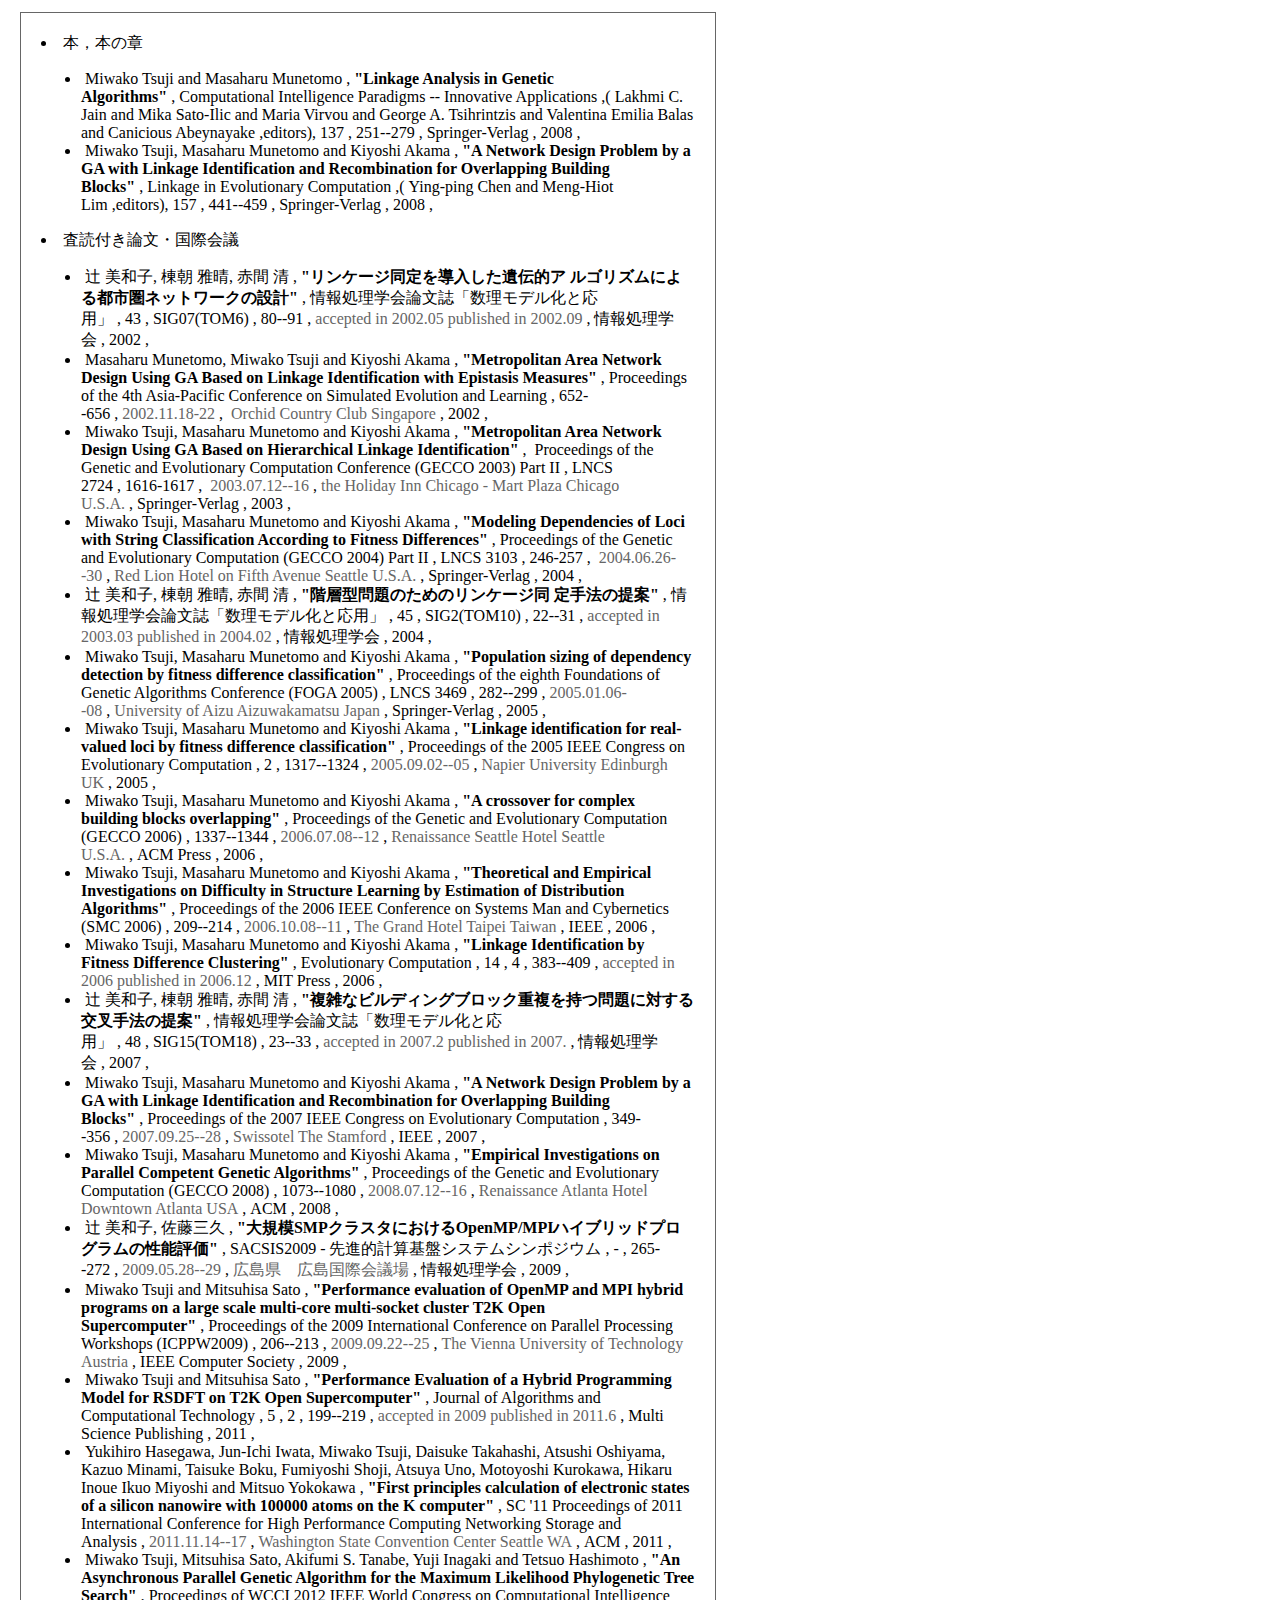
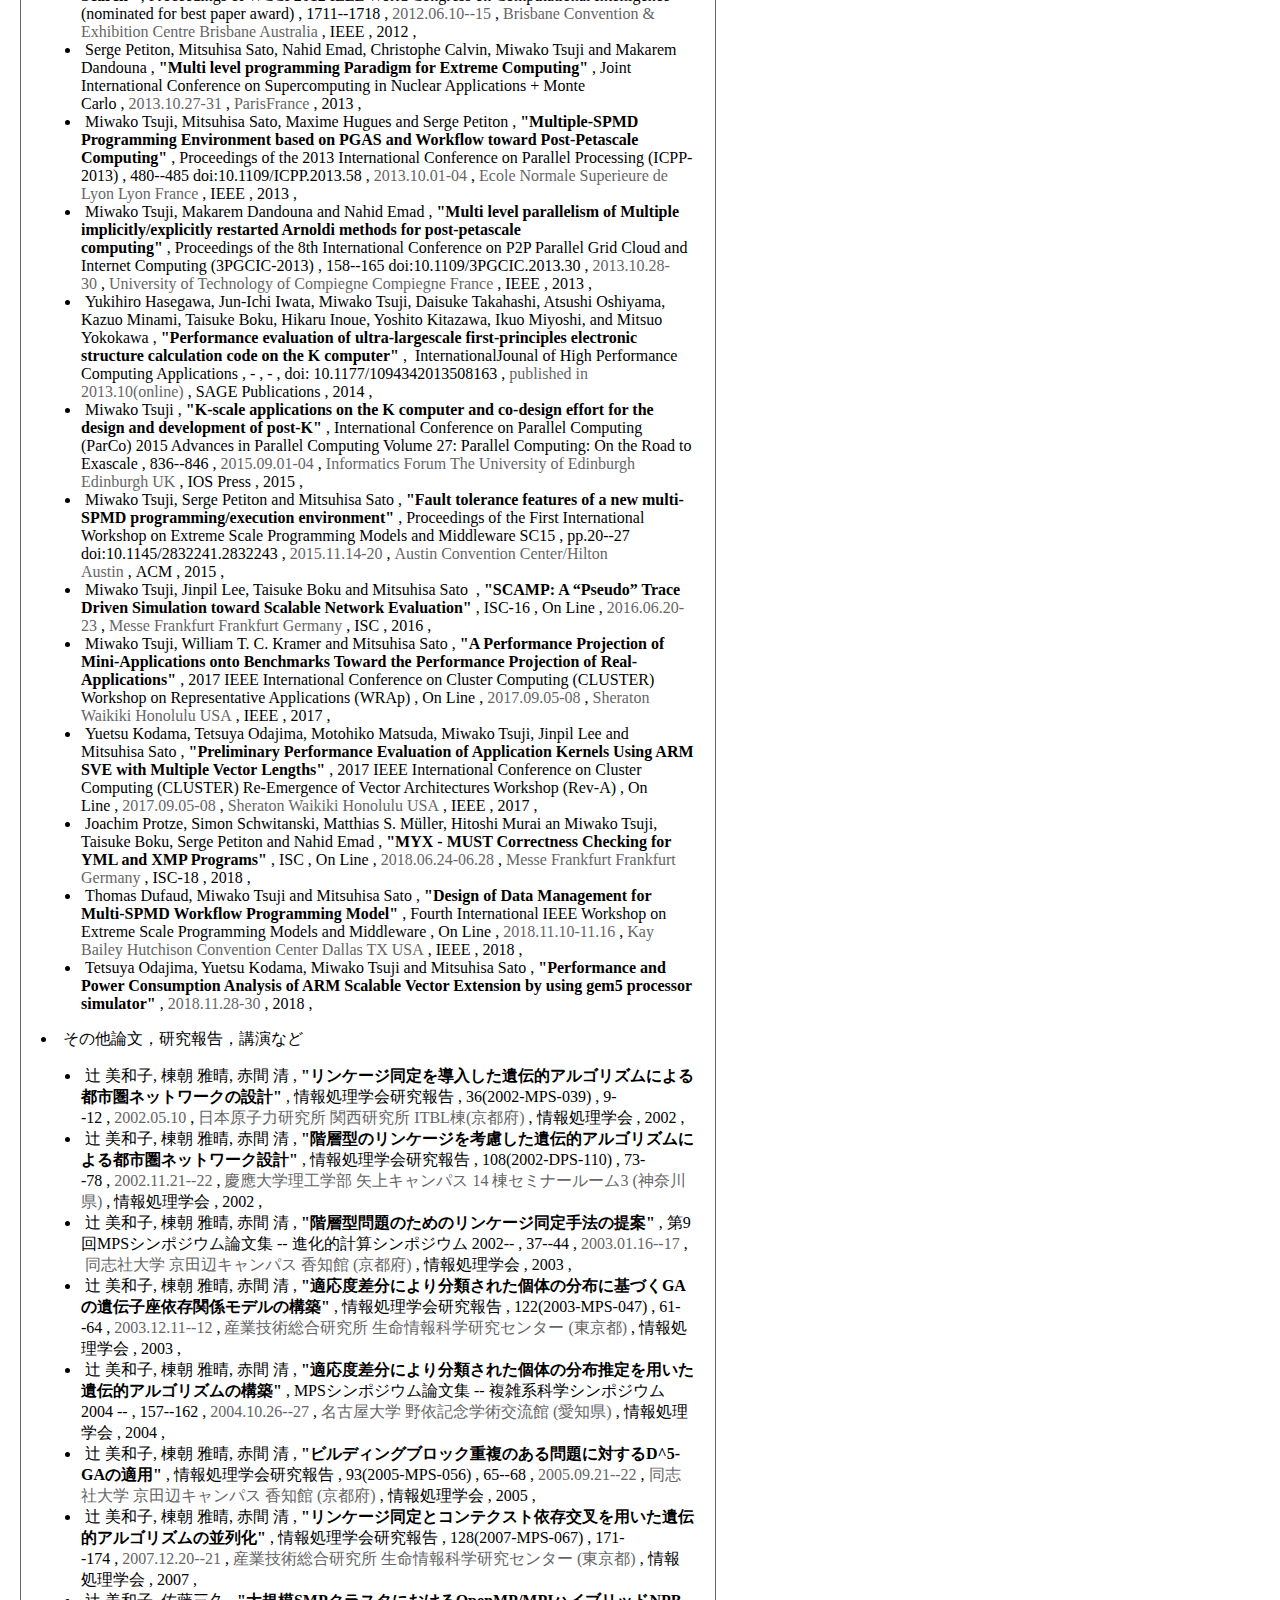
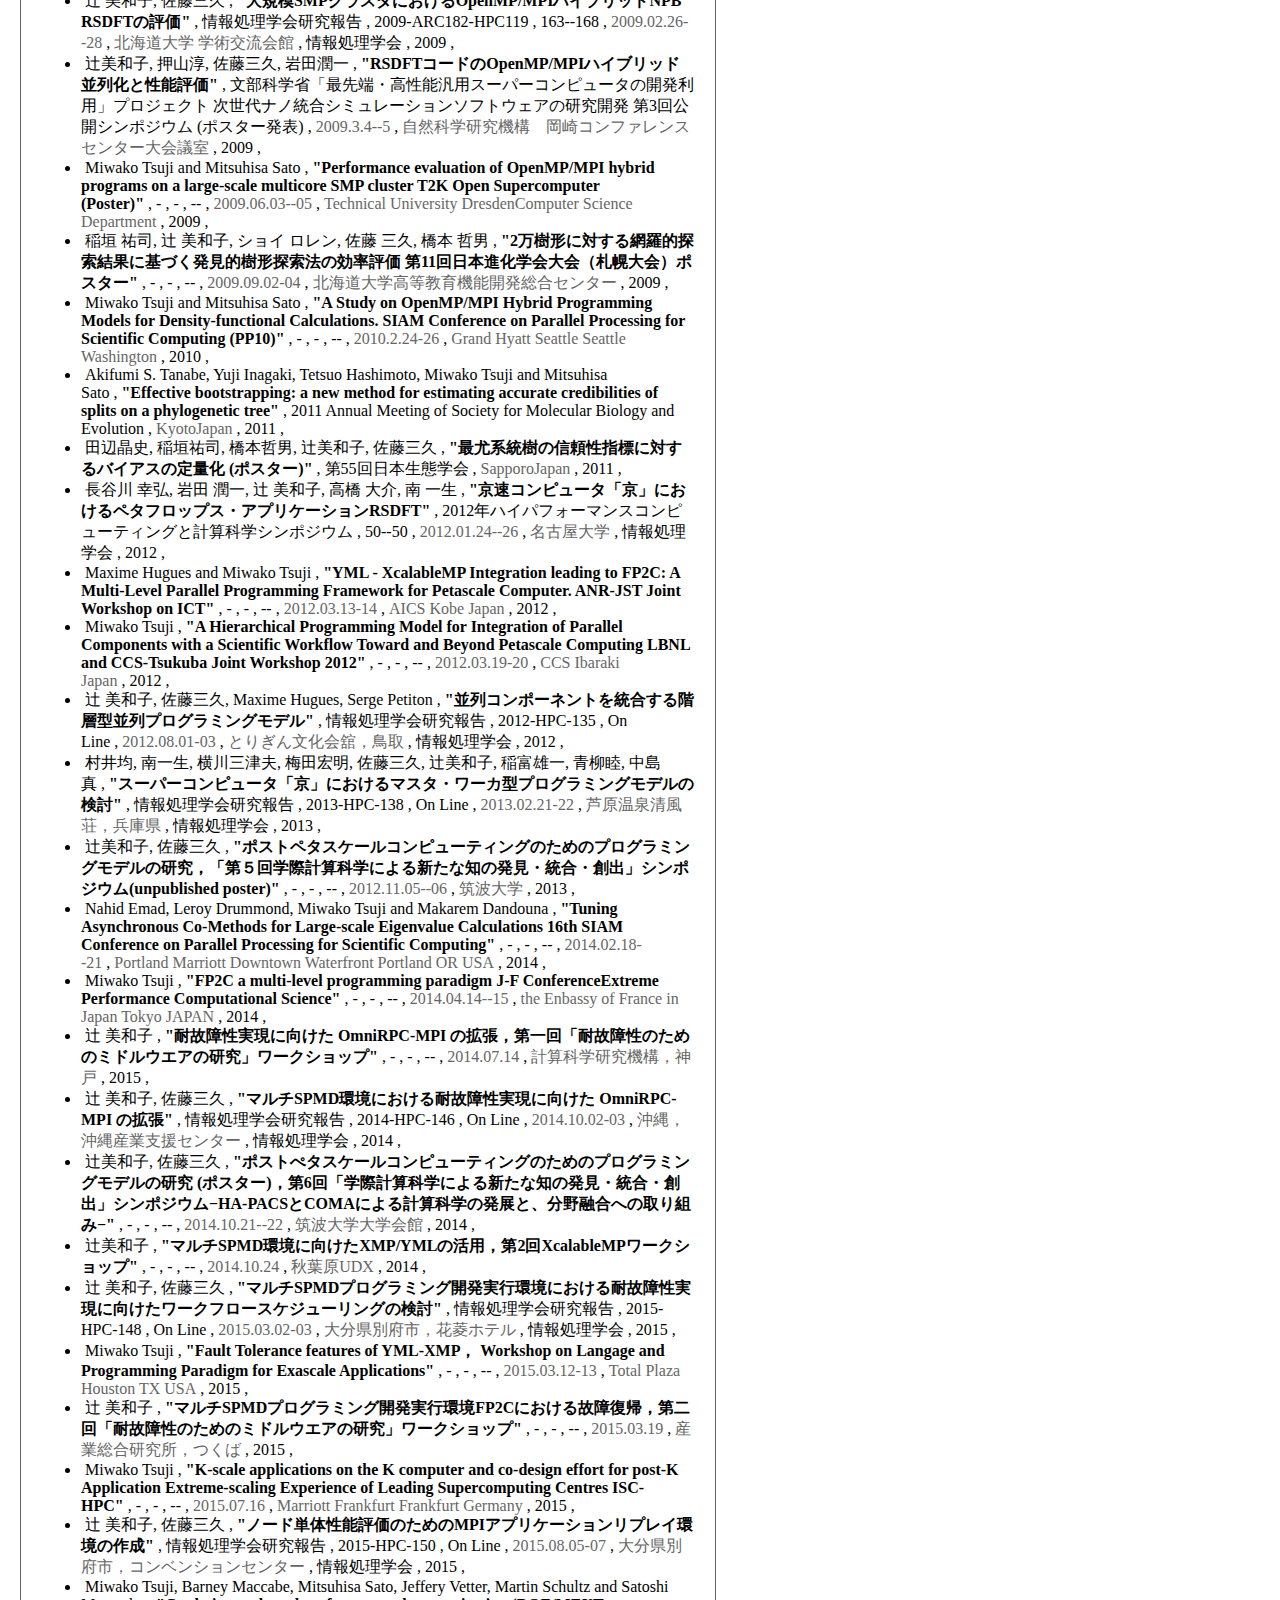
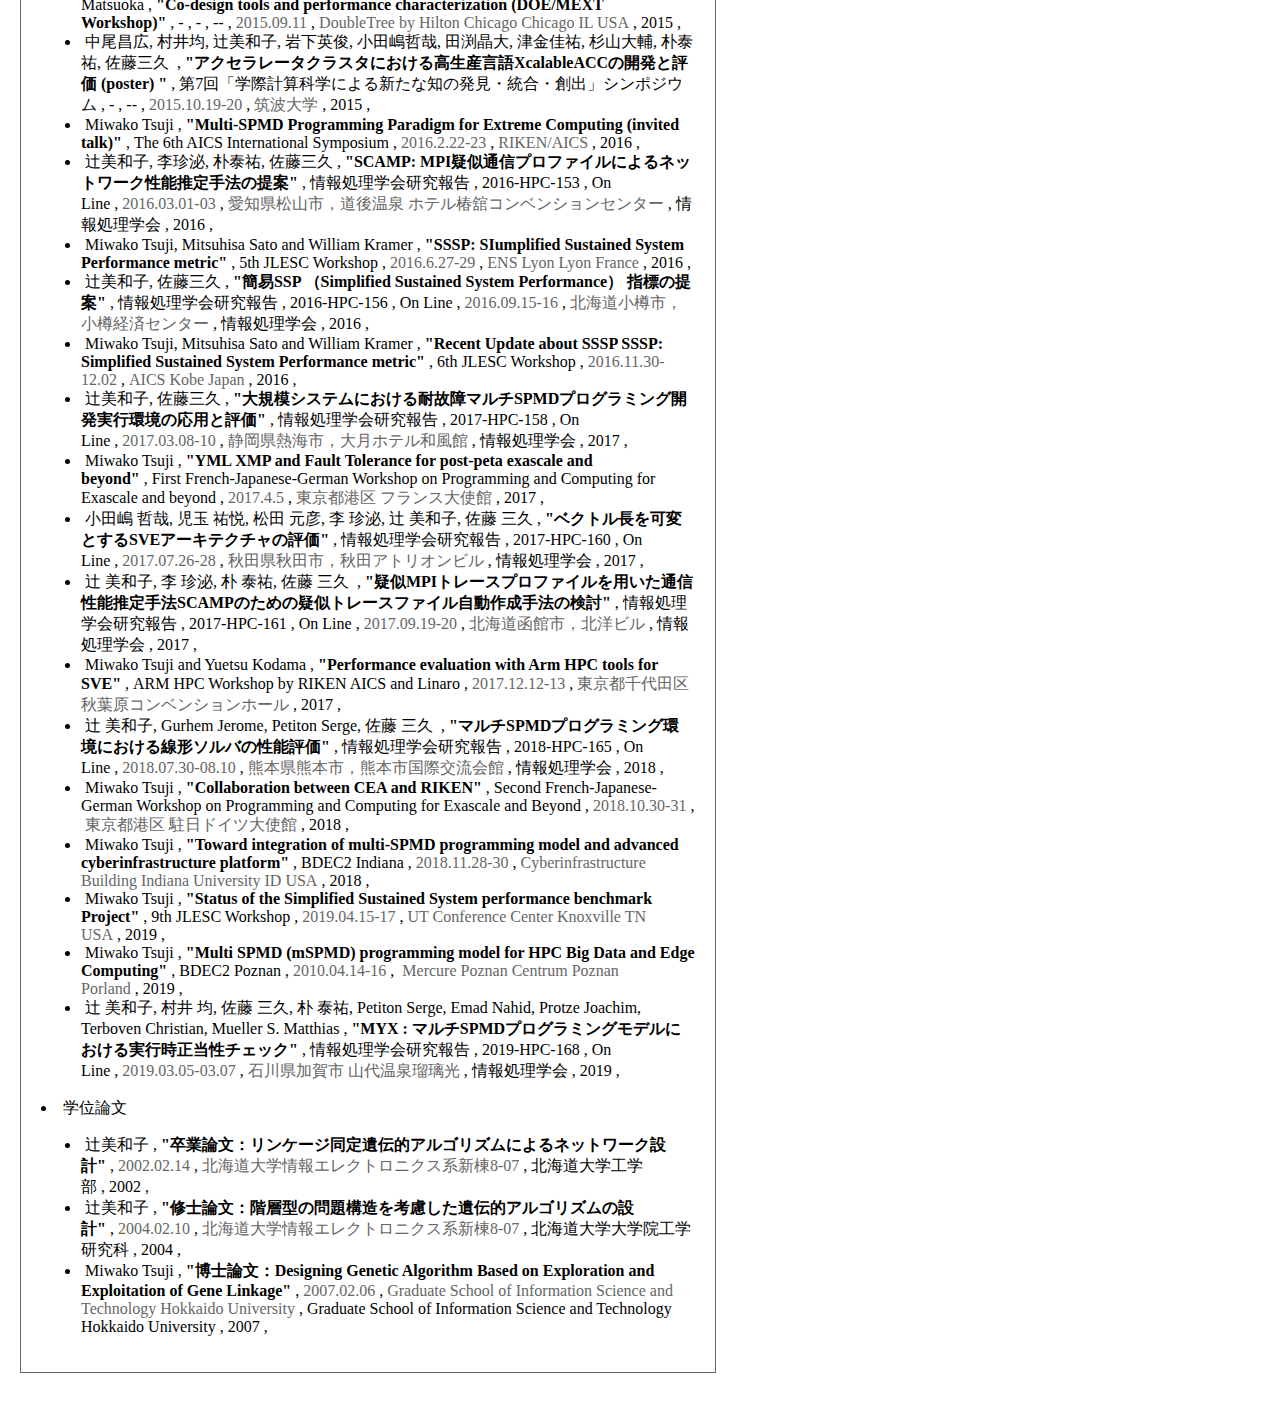
==== commit f26b8e97: "Add files via upload" ====
--- a/publications.html
+++ b/publications.html
@@ -3,7 +3,7 @@
 <head><title>publications</title>
 
 <META HTTP-EQUIV="Content-Style-Type" CONTENT="text/css">
-x
+
 <meta http-equiv="Content-Style-Type" content="text/css">
 
 <meta http-equiv="Content-Type" content="text/html; charset=utf-8">
@@ -16,182 +16,182 @@
 <table><tr><td><li>本，本の章</li>
 <ul>
 <li>
-<span class="author">Miwako Tsuji and Masaharu Munetomo</span>,<span class="title">Linkage Analysis in Genetic Algorithms</span>,<span class="booktitle">Computational Intelligence Paradigms -- Innovative Applications</span>,(<span class="editor">Lakhmi C. Jain and Mika {Sato-Ilic} and Maria Virvou and George A. Tsihrintzis and Valentina Emilia Balas and Canicious Abeynayake</span>,editors),<span class="volume">137</span>,<span class="pages">251--279</span>,<span class="publisher">Springer-Verlag</span>,<span class="year">2008</span>,</li><li>
-<span class="author">Miwako Tsuji, Masaharu Munetomo and Kiyoshi Akama</span>,<span class="title">A Network Design Problem by a GA with Linkage Identification and Recombination for Overlapping Building Blocks</span>,<span class="booktitle">Linkage in Evolutionary Computation</span>,(<span class="editor">Ying-ping Chen and Meng-Hiot Lim</span>,editors),<span class="volume">157</span>,<span class="pages">441--459</span>,<span class="publisher">Springer-Verlag</span>,<span class="year">2008</span>,</li></ul>
+<span class="author">Miwako Tsuji and Masaharu Munetomo</span>,<span class="title">"Linkage Analysis in Genetic Algorithms"</span>,<span class="booktitle">Computational Intelligence Paradigms -- Innovative Applications</span>,(<span class="editor">Lakhmi C. Jain and Mika Sato-Ilic and Maria Virvou and George A. Tsihrintzis and Valentina Emilia Balas and Canicious Abeynayake</span>,editors),<span class="volume">137</span>,<span class="pages">251--279</span>,<span class="publisher">Springer-Verlag</span>,<span class="year">2008</span>,</li><li>
+<span class="author">Miwako Tsuji, Masaharu Munetomo and Kiyoshi Akama</span>,<span class="title">"A Network Design Problem by a GA with Linkage Identification and Recombination for Overlapping Building Blocks"</span>,<span class="booktitle">Linkage in Evolutionary Computation</span>,(<span class="editor">Ying-ping Chen and Meng-Hiot Lim</span>,editors),<span class="volume">157</span>,<span class="pages">441--459</span>,<span class="publisher">Springer-Verlag</span>,<span class="year">2008</span>,</li></ul>
 
 <li>査読付き論文・国際会議</li>
 <ul>
 <li>
-<span class="author">辻 美和子, 棟朝 雅晴 and 赤間 清</span>,<span class="title">リンケージ同定を導入した遺伝的ア ルゴリズムによる都市圏ネットワークの設計</span>,<span class="journal">情報処理学会論文誌「数理モデル化と応用」</span>,<span class="volume">43</span>,<span class="number">SIG07(TOM6)</span>,<span class="pages">80--91</span>,<span class="date">accepted in 2002.05 published in 2002.09</span>,<span class="publisher">情報処理学会</span>,<span class="year">2002</span>,</li>
+<span class="author">辻 美和子, 棟朝 雅晴, 赤間 清</span>,<span class="title">"リンケージ同定を導入した遺伝的ア ルゴリズムによる都市圏ネットワークの設計"</span>,<span class="journal">情報処理学会論文誌「数理モデル化と応用」</span>,<span class="volume">43</span>,<span class="number">SIG07(TOM6)</span>,<span class="pages">80--91</span>,<span class="date">accepted in 2002.05 published in 2002.09</span>,<span class="publisher">情報処理学会</span>,<span class="year">2002</span>,</li>
 <li>
-<span class="author">Masaharu Munetomo, Miwako Tsuji and Kiyoshi Akama</span>,<span class="title">Metropolitan Area Network Design Using GA Based on Linkage Identification with Epistasis Measures</span>,<span class="booktitle">Proceedings of the 4th Asia-Pacific Conference on Simulated Evolution and Learning</span>,<span class="pages">652--656</span>,<span class="date">2002.11.18-22</span>,<span class="place"> Orchid Country Club Singapore</span>,<span class="year">2002</span>,</li>
+<span class="author">Masaharu Munetomo, Miwako Tsuji and Kiyoshi Akama</span>,<span class="title">"Metropolitan Area Network Design Using GA Based on Linkage Identification with Epistasis Measures"</span>,<span class="booktitle">Proceedings of the 4th Asia-Pacific Conference on Simulated Evolution and Learning</span>,<span class="pages">652--656</span>,<span class="date">2002.11.18-22</span>,<span class="place"> Orchid Country Club Singapore</span>,<span class="year">2002</span>,</li>
 <li>
-<span class="author">Miwako Tsuji, Masaharu Munetomo and Kiyoshi Akama</span>,<span class="title">Metropolitan Area Network Design Using GA Based on Hierarchical Linkage Identification</span>,<span class="booktitle"> Proceedings of the Genetic and Evolutionary Computation Conference (GECCO 2003) Part II</span>,<span class="volume">LNCS 2724</span>,<span class="pages">1616-1617</span>,<span class="date"> 2003.07.12--16</span>,<span class="place">the Holiday Inn Chicago - Mart Plaza Chicago U.S.A.</span>,<span class="publisher">Springer-Verlag</span>,<span class="year">2003</span>,</li>
+<span class="author">Miwako Tsuji, Masaharu Munetomo and Kiyoshi Akama</span>,<span class="title">"Metropolitan Area Network Design Using GA Based on Hierarchical Linkage Identification"</span>,<span class="booktitle"> Proceedings of the Genetic and Evolutionary Computation Conference (GECCO 2003) Part II</span>,<span class="volume">LNCS 2724</span>,<span class="pages">1616-1617</span>,<span class="date"> 2003.07.12--16</span>,<span class="place">the Holiday Inn Chicago - Mart Plaza Chicago U.S.A.</span>,<span class="publisher">Springer-Verlag</span>,<span class="year">2003</span>,</li>
 <li>
-<span class="author">Miwako Tsuji, Masaharu Munetomo and Kiyoshi Akama</span>,<span class="title">Modeling Dependencies of Loci with String Classification According to Fitness Differences</span>,<span class="booktitle">Proceedings of the Genetic and Evolutionary Computation (GECCO 2004) Part II</span>,<span class="volume">LNCS 3103</span>,<span class="pages">246-257</span>,<span class="date"> 2004.06.26--30</span>,<span class="place">Red Lion Hotel on Fifth Avenue Seattle U.S.A.</span>,<span class="publisher">Springer-Verlag</span>,<span class="year">2004</span>,</li>
+<span class="author">Miwako Tsuji, Masaharu Munetomo and Kiyoshi Akama</span>,<span class="title">"Modeling Dependencies of Loci with String Classification According to Fitness Differences"</span>,<span class="booktitle">Proceedings of the Genetic and Evolutionary Computation (GECCO 2004) Part II</span>,<span class="volume">LNCS 3103</span>,<span class="pages">246-257</span>,<span class="date"> 2004.06.26--30</span>,<span class="place">Red Lion Hotel on Fifth Avenue Seattle U.S.A.</span>,<span class="publisher">Springer-Verlag</span>,<span class="year">2004</span>,</li>
 <li>
-<span class="author">辻 美和子, 棟朝 雅晴 and 赤間 清</span>,<span class="title">階層型問題のためのリンケージ同 定手法の提案</span>,<span class="journal">情報処理学会論文誌「数理モデル化と応用」</span>,<span class="volume">45</span>,<span class="number">SIG2(TOM10)</span>,<span class="pages">22--31</span>,<span class="date">accepted in 2003.03 published in 2004.02</span>,<span class="publisher">情報処理学会</span>,<span class="year">2004</span>,</li>
+<span class="author">辻 美和子, 棟朝 雅晴, 赤間 清</span>,<span class="title">"階層型問題のためのリンケージ同 定手法の提案"</span>,<span class="journal">情報処理学会論文誌「数理モデル化と応用」</span>,<span class="volume">45</span>,<span class="number">SIG2(TOM10)</span>,<span class="pages">22--31</span>,<span class="date">accepted in 2003.03 published in 2004.02</span>,<span class="publisher">情報処理学会</span>,<span class="year">2004</span>,</li>
 <li>
-<span class="author">Miwako Tsuji, Masaharu Munetomo and Kiyoshi Akama</span>,<span class="title">Population sizing of dependency detection by fitness difference classification</span>,<span class="booktitle">Proceedings of the eighth Foundations of Genetic Algorithms Conference (FOGA 2005)</span>,<span class="volume">LNCS 3469</span>,<span class="pages">282--299</span>,<span class="date">2005.01.06--08</span>,<span class="place">University of Aizu Aizuwakamatsu Japan</span>,<span class="publisher">Springer-Verlag</span>,<span class="year">2005</span>,</li>
+<span class="author">Miwako Tsuji, Masaharu Munetomo and Kiyoshi Akama</span>,<span class="title">"Population sizing of dependency detection by fitness difference classification"</span>,<span class="booktitle">Proceedings of the eighth Foundations of Genetic Algorithms Conference (FOGA 2005)</span>,<span class="volume">LNCS 3469</span>,<span class="pages">282--299</span>,<span class="date">2005.01.06--08</span>,<span class="place">University of Aizu Aizuwakamatsu Japan</span>,<span class="publisher">Springer-Verlag</span>,<span class="year">2005</span>,</li>
 <li>
-<span class="author">Miwako Tsuji, Masaharu Munetomo and Kiyoshi Akama</span>,<span class="title">Linkage identification for real-valued loci by fitness difference classification</span>,<span class="booktitle">Proceedings of the 2005 IEEE Congress on Evolutionary Computation</span>,<span class="volume">2</span>,<span class="pages">1317--1324</span>,<span class="date">2005.09.02--05</span>,<span class="place">Napier University Edinburgh UK</span>,<span class="year">2005</span>,</li>
+<span class="author">Miwako Tsuji, Masaharu Munetomo and Kiyoshi Akama</span>,<span class="title">"Linkage identification for real-valued loci by fitness difference classification"</span>,<span class="booktitle">Proceedings of the 2005 IEEE Congress on Evolutionary Computation</span>,<span class="volume">2</span>,<span class="pages">1317--1324</span>,<span class="date">2005.09.02--05</span>,<span class="place">Napier University Edinburgh UK</span>,<span class="year">2005</span>,</li>
 <li>
-<span class="author">Miwako Tsuji, Masaharu Munetomo and Kiyoshi Akama</span>,<span class="title">A crossover for complex building blocks overlapping</span>,<span class="booktitle">Proceedings of the Genetic and Evolutionary Computation (GECCO 2006)</span>,<span class="pages">1337--1344</span>,<span class="date">2006.07.08--12</span>,<span class="place">Renaissance Seattle Hotel Seattle U.S.A.</span>,<span class="publisher">ACM Press</span>,<span class="year">2006</span>,</li>
+<span class="author">Miwako Tsuji, Masaharu Munetomo and Kiyoshi Akama</span>,<span class="title">"A crossover for complex building blocks overlapping"</span>,<span class="booktitle">Proceedings of the Genetic and Evolutionary Computation (GECCO 2006)</span>,<span class="pages">1337--1344</span>,<span class="date">2006.07.08--12</span>,<span class="place">Renaissance Seattle Hotel Seattle U.S.A.</span>,<span class="publisher">ACM Press</span>,<span class="year">2006</span>,</li>
 <li>
-<span class="author">Miwako Tsuji, Masaharu Munetomo and Kiyoshi Akama</span>,<span class="title">Theoretical and Empirical Investigations on Difficulty in Structure Learning by Estimation of Distribution Algorithms</span>,<span class="booktitle">Proceedings of the 2006 IEEE Conference on Systems Man and Cybernetics (SMC 2006)</span>,<span class="pages">209--214</span>,<span class="date">2006.10.08--11</span>,<span class="place">The Grand Hotel Taipei Taiwan</span>,<span class="publisher">IEEE</span>,<span class="year">2006</span>,</li>
+<span class="author">Miwako Tsuji, Masaharu Munetomo and Kiyoshi Akama</span>,<span class="title">"Theoretical and Empirical Investigations on Difficulty in Structure Learning by Estimation of Distribution Algorithms"</span>,<span class="booktitle">Proceedings of the 2006 IEEE Conference on Systems Man and Cybernetics (SMC 2006)</span>,<span class="pages">209--214</span>,<span class="date">2006.10.08--11</span>,<span class="place">The Grand Hotel Taipei Taiwan</span>,<span class="publisher">IEEE</span>,<span class="year">2006</span>,</li>
 <li>
-<span class="author">Miwako Tsuji, Masaharu Munetomo and Kiyoshi Akama</span>,<span class="title">Linkage Identification by Fitness Difference Clustering</span>,<span class="journal">Evolutionary Computation</span>,<span class="volume">14</span>,<span class="number">4</span>,<span class="pages">383--409</span>,<span class="date">accepted in 2006 published in 2006.12</span>,<span class="publisher">MIT Press</span>,<span class="year">2006</span>,</li>
+<span class="author">Miwako Tsuji, Masaharu Munetomo and Kiyoshi Akama</span>,<span class="title">"Linkage Identification by Fitness Difference Clustering"</span>,<span class="journal">Evolutionary Computation</span>,<span class="volume">14</span>,<span class="number">4</span>,<span class="pages">383--409</span>,<span class="date">accepted in 2006 published in 2006.12</span>,<span class="publisher">MIT Press</span>,<span class="year">2006</span>,</li>
 <li>
-<span class="author">辻 美和子, 棟朝 雅晴 and 赤間 清</span>,<span class="title">複雑なビルディングブロック重複を持つ問題に対する交叉手法の提案</span>,<span class="journal">情報処理学会論文誌「数理モデル化と応用」</span>,<span class="volume">48</span>,<span class="number">SIG15(TOM18)</span>,<span class="pages">23--33</span>,<span class="date">accepted in 2007.2 published in 2007.</span>,<span class="publisher">情報処理学会</span>,<span class="year">2007</span>,</li>
+<span class="author">辻 美和子, 棟朝 雅晴, 赤間 清</span>,<span class="title">"複雑なビルディングブロック重複を持つ問題に対する交叉手法の提案"</span>,<span class="journal">情報処理学会論文誌「数理モデル化と応用」</span>,<span class="volume">48</span>,<span class="number">SIG15(TOM18)</span>,<span class="pages">23--33</span>,<span class="date">accepted in 2007.2 published in 2007.</span>,<span class="publisher">情報処理学会</span>,<span class="year">2007</span>,</li>
 <li>
-<span class="author">Miwako Tsuji, Masaharu Munetomo and Kiyoshi Akama</span>,<span class="title">A Network Design Problem by a GA with Linkage Identification and Recombination for Overlapping Building Blocks</span>,<span class="booktitle">Proceedings of the 2007 IEEE Congress on Evolutionary Computation</span>,<span class="pages">349--356</span>,<span class="date">2007.09.25--28</span>,<span class="place">Swissotel The Stamford</span>,<span class="publisher">IEEE</span>,<span class="year">2007</span>,</li>
+<span class="author">Miwako Tsuji, Masaharu Munetomo and Kiyoshi Akama</span>,<span class="title">"A Network Design Problem by a GA with Linkage Identification and Recombination for Overlapping Building Blocks"</span>,<span class="booktitle">Proceedings of the 2007 IEEE Congress on Evolutionary Computation</span>,<span class="pages">349--356</span>,<span class="date">2007.09.25--28</span>,<span class="place">Swissotel The Stamford</span>,<span class="publisher">IEEE</span>,<span class="year">2007</span>,</li>
 <li>
-<span class="author">Miwako Tsuji, Masaharu Munetomo and Kiyoshi Akama</span>,<span class="title">Empirical Investigations on Parallel Competent Genetic Algorithms</span>,<span class="booktitle">Proceedings of the Genetic and Evolutionary Computation (GECCO 2008)</span>,<span class="pages">1073--1080</span>,<span class="date">2008.07.12--16</span>,<span class="place">Renaissance Atlanta Hotel Downtown Atlanta USA</span>,<span class="publisher">ACM</span>,<span class="year">2008</span>,</li>
+<span class="author">Miwako Tsuji, Masaharu Munetomo and Kiyoshi Akama</span>,<span class="title">"Empirical Investigations on Parallel Competent Genetic Algorithms"</span>,<span class="booktitle">Proceedings of the Genetic and Evolutionary Computation (GECCO 2008)</span>,<span class="pages">1073--1080</span>,<span class="date">2008.07.12--16</span>,<span class="place">Renaissance Atlanta Hotel Downtown Atlanta USA</span>,<span class="publisher">ACM</span>,<span class="year">2008</span>,</li>
 <li>
-<span class="author">辻 美和子 and 佐藤三久</span>,<span class="title">大規模{SMP}クラスタにおける{OpenMP}/{MPI}ハイブリッドプログラムの性能評価</span>,<span class="booktitle">{SACSIS2009} - 先進的計算基盤システムシンポジウム</span>,<span class="volume">-</span>,<span class="pages">265--272</span>,<span class="date">2009.05.28--29</span>,<span class="place">広島県　広島国際会議場</span>,<span class="publisher">情報処理学会</span>,<span class="year">2009</span>,</li>
+<span class="author">辻 美和子, 佐藤三久</span>,<span class="title">"大規模SMPクラスタにおけるOpenMP/MPIハイブリッドプログラムの性能評価"</span>,<span class="booktitle">SACSIS2009 - 先進的計算基盤システムシンポジウム</span>,<span class="volume">-</span>,<span class="pages">265--272</span>,<span class="date">2009.05.28--29</span>,<span class="place">広島県　広島国際会議場</span>,<span class="publisher">情報処理学会</span>,<span class="year">2009</span>,</li>
 <li>
-<span class="author">Miwako Tsuji and Mitsuhisa Sato</span>,<span class="title">Performance evaluation of {OpenMP and MPI} hybrid programs on a large scale multi-core multi-socket cluster T2K Open Supercomputer</span>,<span class="booktitle">Proceedings of the 2009 International Conference on Parallel Processing Workshops ({ICPPW2009})</span>,<span class="pages">206--213</span>,<span class="date">2009.09.22--25</span>,<span class="place">The Vienna University of Technology Austria</span>,<span class="publisher">{IEEE} Computer Society</span>,<span class="year">2009</span>,</li>
+<span class="author">Miwako Tsuji and Mitsuhisa Sato</span>,<span class="title">"Performance evaluation of OpenMP and MPI hybrid programs on a large scale multi-core multi-socket cluster T2K Open Supercomputer"</span>,<span class="booktitle">Proceedings of the 2009 International Conference on Parallel Processing Workshops (ICPPW2009)</span>,<span class="pages">206--213</span>,<span class="date">2009.09.22--25</span>,<span class="place">The Vienna University of Technology Austria</span>,<span class="publisher">IEEE Computer Society</span>,<span class="year">2009</span>,</li>
 <li>
-<span class="author">Miwako Tsuji and Mitsuhisa Sato</span>,<span class="title">{Performance Evaluation of a Hybrid Programming Model for RSDFT on T2K Open Supercomputer}</span>,<span class="journal">Journal of Algorithms and Computational Technology</span>,<span class="volume">5</span>,<span class="number">2</span>,<span class="pages">199--219</span>,<span class="date">accepted in 2009 published in 2011.6</span>,<span class="publisher">Multi Science Publishing</span>,<span class="year">2011</span>,</li>
+<span class="author">Miwako Tsuji and Mitsuhisa Sato</span>,<span class="title">"Performance Evaluation of a Hybrid Programming Model for RSDFT on T2K Open Supercomputer"</span>,<span class="journal">Journal of Algorithms and Computational Technology</span>,<span class="volume">5</span>,<span class="number">2</span>,<span class="pages">199--219</span>,<span class="date">accepted in 2009 published in 2011.6</span>,<span class="publisher">Multi Science Publishing</span>,<span class="year">2011</span>,</li>
 <li>
-<span class="author">Yukihiro Hasegawa, Jun-Ichi Iwata, Miwako Tsuji, Daisuke Takahashi, Atsushi Oshiyama, Kazuo Minami,	Taisuke Boku, Fumiyoshi Shoji, Atsuya Uno, Motoyoshi Kurokawa, Hikaru Inoue Ikuo Miyoshi and Mitsuo Yokokawa</span>,<span class="title">First principles calculation of electronic states of a silicon nanowire with 100000 atoms on the K computer</span>,<span class="booktitle">SC '11 Proceedings of 2011 International Conference for High Performance Computing Networking Storage and Analysis</span>,<span class="date">2011.11.14--17</span>,<span class="place">Washington State Convention Center Seattle WA</span>,<span class="publisher">ACM</span>,<span class="year">2011</span>,</li>
+<span class="author">Yukihiro Hasegawa, Jun-Ichi Iwata, Miwako Tsuji, Daisuke Takahashi, Atsushi Oshiyama, Kazuo Minami,	Taisuke Boku, Fumiyoshi Shoji, Atsuya Uno, Motoyoshi Kurokawa, Hikaru Inoue Ikuo Miyoshi and Mitsuo Yokokawa</span>,<span class="title">"First principles calculation of electronic states of a silicon nanowire with 100000 atoms on the K computer"</span>,<span class="booktitle">SC '11 Proceedings of 2011 International Conference for High Performance Computing Networking Storage and Analysis</span>,<span class="date">2011.11.14--17</span>,<span class="place">Washington State Convention Center Seattle WA</span>,<span class="publisher">ACM</span>,<span class="year">2011</span>,</li>
 <li>
-<span class="author">Miwako Tsuji, Mitsuhisa Sato, Akifumi S. Tanabe, Yuji Inagaki and Tetsuo Hashimoto</span>,<span class="title">An Asynchronous Parallel Genetic Algorithm for the Maximum Likelihood Phylogenetic Tree Search</span>,<span class="booktitle">Proceedings of WCCI 2012 IEEE World Congress on Computational Intelligence (nominated for best paper award)</span>,<span class="pages">1711--1718</span>,<span class="date">2012.06.10--15</span>,<span class="place">Brisbane Convention & Exhibition Centre Brisbane  Australia</span>,<span class="publisher">IEEE</span>,<span class="year">2012</span>,</li>
+<span class="author">Miwako Tsuji, Mitsuhisa Sato, Akifumi S. Tanabe, Yuji Inagaki and Tetsuo Hashimoto</span>,<span class="title">"An Asynchronous Parallel Genetic Algorithm for the Maximum Likelihood Phylogenetic Tree Search"</span>,<span class="booktitle">Proceedings of WCCI 2012 IEEE World Congress on Computational Intelligence (nominated for best paper award)</span>,<span class="pages">1711--1718</span>,<span class="date">2012.06.10--15</span>,<span class="place">Brisbane Convention & Exhibition Centre Brisbane  Australia</span>,<span class="publisher">IEEE</span>,<span class="year">2012</span>,</li>
 <li>
-<span class="author">Serge Petiton, Mitsuhisa Sato, Nahid Emad, Christophe Calvin, Miwako Tsuji and Makarem Dandouna</span>,<span class="title">Multi level programming Paradigm for Extreme Computing</span>,<span class="booktitle">Joint International Conference on Supercomputing in Nuclear Applications + Monte Carlo</span>,<span class="date">2013.10.27-31</span>,<span class="place">ParisFrance</span>,<span class="year">2013</span>,</li>
+<span class="author">Serge Petiton, Mitsuhisa Sato, Nahid Emad, Christophe Calvin, Miwako Tsuji and Makarem Dandouna</span>,<span class="title">"Multi level programming Paradigm for Extreme Computing"</span>,<span class="booktitle">Joint International Conference on Supercomputing in Nuclear Applications + Monte Carlo</span>,<span class="date">2013.10.27-31</span>,<span class="place">ParisFrance</span>,<span class="year">2013</span>,</li>
 <li>
-<span class="author">Miwako Tsuji, Mitsuhisa Sato, Maxime Hugues and Serge Petiton</span>,<span class="title">Multiple-SPMD Programming Environment based on PGAS and Workflow toward Post-Petascale Computing</span>,<span class="booktitle">Proceedings of the 2013 International Conference on Parallel Processing (ICPP-2013)</span>,<span class="pages">480--485 doi:10.1109/ICPP.2013.58</span>,<span class="date">2013.10.01-04</span>,<span class="place">Ecole Normale Superieure de Lyon Lyon France</span>,<span class="publisher">IEEE</span>,<span class="year">2013</span>,</li>
+<span class="author">Miwako Tsuji, Mitsuhisa Sato, Maxime Hugues and Serge Petiton</span>,<span class="title">"Multiple-SPMD Programming Environment based on PGAS and Workflow toward Post-Petascale Computing"</span>,<span class="booktitle">Proceedings of the 2013 International Conference on Parallel Processing (ICPP-2013)</span>,<span class="pages">480--485 doi:10.1109/ICPP.2013.58</span>,<span class="date">2013.10.01-04</span>,<span class="place">Ecole Normale Superieure de Lyon Lyon France</span>,<span class="publisher">IEEE</span>,<span class="year">2013</span>,</li>
 <li>
-<span class="author">Miwako Tsuji, Makarem Dandouna and Nahid Emad</span>,<span class="title">Multi level parallelism of Multiple implicitly/explicitly restarted Arnoldi methods for post-petascale computing</span>,<span class="booktitle">Proceedings of the 8th International Conference on P2P Parallel Grid Cloud and Internet Computing (3PGCIC-2013)</span>,<span class="pages">158--165 doi:10.1109/3PGCIC.2013.30</span>,<span class="date">2013.10.28-30</span>,<span class="place">University of Technology of Compiegne Compiegne France</span>,<span class="publisher">IEEE</span>,<span class="year">2013</span>,</li>
+<span class="author">Miwako Tsuji, Makarem Dandouna and Nahid Emad</span>,<span class="title">"Multi level parallelism of Multiple implicitly/explicitly restarted Arnoldi methods for post-petascale computing"</span>,<span class="booktitle">Proceedings of the 8th International Conference on P2P Parallel Grid Cloud and Internet Computing (3PGCIC-2013)</span>,<span class="pages">158--165 doi:10.1109/3PGCIC.2013.30</span>,<span class="date">2013.10.28-30</span>,<span class="place">University of Technology of Compiegne Compiegne France</span>,<span class="publisher">IEEE</span>,<span class="year">2013</span>,</li>
 <li>
-<span class="author">Yukihiro Hasegawa, Jun-Ichi Iwata, Miwako Tsuji,  Daisuke Takahashi, Atsushi Oshiyama, Kazuo Minami, Taisuke Boku, Hikaru Inoue, Yoshito Kitazawa, Ikuo Miyoshi, and Mitsuo Yokokawa</span>,<span class="title">Performance evaluation of ultra-largescale first-principles electronic structure calculation code on the K computer</span>,<span class="journal"> InternationalJounal of High Performance Computing Applications</span>,<span class="volume">-</span>,<span class="number">-</span>,<span class="pages">doi: 10.1177/1094342013508163</span>,<span class="date">published in 2013.10(online)</span>,<span class="publisher">SAGE Publications</span>,<span class="year">2014</span>,</li>
+<span class="author">Yukihiro Hasegawa, Jun-Ichi Iwata, Miwako Tsuji,  Daisuke Takahashi, Atsushi Oshiyama, Kazuo Minami, Taisuke Boku, Hikaru Inoue, Yoshito Kitazawa, Ikuo Miyoshi, and Mitsuo Yokokawa</span>,<span class="title">"Performance evaluation of ultra-largescale first-principles electronic structure calculation code on the K computer"</span>,<span class="journal"> InternationalJounal of High Performance Computing Applications</span>,<span class="volume">-</span>,<span class="number">-</span>,<span class="pages">doi: 10.1177/1094342013508163</span>,<span class="date">published in 2013.10(online)</span>,<span class="publisher">SAGE Publications</span>,<span class="year">2014</span>,</li>
 <li>
-<span class="author">Miwako Tsuji</span>,<span class="title">{K}-scale applications on the {K} computer and co-design effort for the design and development of post-{K}</span>,<span class="booktitle">International Conference on Parallel Computing (ParCo) 2015 Advances in Parallel Computing Volume 27: Parallel Computing: On the Road to Exascale</span>,<span class="pages">836--846</span>,<span class="date">2015.09.01-04</span>,<span class="place">Informatics Forum The University of Edinburgh Edinburgh UK</span>,<span class="publisher">IOS Press</span>,<span class="year">2015</span>,</li>
+<span class="author">Miwako Tsuji</span>,<span class="title">"K-scale applications on the K computer and co-design effort for the design and development of post-K"</span>,<span class="booktitle">International Conference on Parallel Computing (ParCo) 2015 Advances in Parallel Computing Volume 27: Parallel Computing: On the Road to Exascale</span>,<span class="pages">836--846</span>,<span class="date">2015.09.01-04</span>,<span class="place">Informatics Forum The University of Edinburgh Edinburgh UK</span>,<span class="publisher">IOS Press</span>,<span class="year">2015</span>,</li>
 <li>
-<span class="author">Miwako Tsuji, Serge Petiton and Mitsuhisa Sato</span>,<span class="title">Fault tolerance features of a new multi-SPMD programming/execution environment</span>,<span class="booktitle">Proceedings of the First International Workshop on Extreme Scale Programming Models and Middleware SC15</span>,<span class="pages">pp.20--27 doi:10.1145/2832241.2832243</span>,<span class="date">2015.11.14-20</span>,<span class="place">Austin Convention Center/Hilton Austin</span>,<span class="publisher">ACM</span>,<span class="year">2015</span>,</li>
+<span class="author">Miwako Tsuji, Serge Petiton and Mitsuhisa Sato</span>,<span class="title">"Fault tolerance features of a new multi-SPMD programming/execution environment"</span>,<span class="booktitle">Proceedings of the First International Workshop on Extreme Scale Programming Models and Middleware SC15</span>,<span class="pages">pp.20--27 doi:10.1145/2832241.2832243</span>,<span class="date">2015.11.14-20</span>,<span class="place">Austin Convention Center/Hilton Austin</span>,<span class="publisher">ACM</span>,<span class="year">2015</span>,</li>
 <li>
-<span class="author">Miwako Tsuji, Jinpil Lee, Taisuke Boku and Mitsuhisa Sato </span>,<span class="title">SCAMP: A “Pseudo” Trace Driven Simulation toward Scalable Network Evaluation</span>,<span class="booktitle">ISC-16</span>,<span class="pages">On Line</span>,<span class="date">2016.06.20-23</span>,<span class="place">Messe Frankfurt Frankfurt Germany</span>,<span class="publisher">ISC</span>,<span class="year">2016</span>,</li>
+<span class="author">Miwako Tsuji, Jinpil Lee, Taisuke Boku and Mitsuhisa Sato </span>,<span class="title">"SCAMP: A “Pseudo” Trace Driven Simulation toward Scalable Network Evaluation"</span>,<span class="booktitle">ISC-16</span>,<span class="pages">On Line</span>,<span class="date">2016.06.20-23</span>,<span class="place">Messe Frankfurt Frankfurt Germany</span>,<span class="publisher">ISC</span>,<span class="year">2016</span>,</li>
 <li>
-<span class="author">Miwako Tsuji, William T. C. Kramer and Mitsuhisa Sato</span>,<span class="title">A Performance Projection of Mini-Applications onto Benchmarks Toward the Performance Projection of Real-Applications</span>,<span class="booktitle">2017 IEEE International Conference on Cluster Computing (CLUSTER) Workshop on Representative Applications (WRAp)</span>,<span class="pages">On Line</span>,<span class="date">2017.09.05-08</span>,<span class="place">Sheraton Waikiki Honolulu USA</span>,<span class="publisher">IEEE</span>,<span class="year">2017</span>,</li>
+<span class="author">Miwako Tsuji, William T. C. Kramer and Mitsuhisa Sato</span>,<span class="title">"A Performance Projection of Mini-Applications onto Benchmarks Toward the Performance Projection of Real-Applications"</span>,<span class="booktitle">2017 IEEE International Conference on Cluster Computing (CLUSTER) Workshop on Representative Applications (WRAp)</span>,<span class="pages">On Line</span>,<span class="date">2017.09.05-08</span>,<span class="place">Sheraton Waikiki Honolulu USA</span>,<span class="publisher">IEEE</span>,<span class="year">2017</span>,</li>
 <li>
-<span class="author">Yuetsu Kodama, Tetsuya Odajima, Motohiko Matsuda, Miwako Tsuji, Jinpil Lee and Mitsuhisa Sato</span>,<span class="title">Preliminary Performance Evaluation of Application Kernels Using ARM SVE with Multiple Vector Lengths</span>,<span class="booktitle">2017 IEEE International Conference on Cluster Computing (CLUSTER) Re-Emergence of Vector Architectures Workshop (Rev-A)</span>,<span class="pages">On Line</span>,<span class="date">2017.09.05-08</span>,<span class="place">Sheraton Waikiki Honolulu USA</span>,<span class="publisher">IEEE</span>,<span class="year">2017</span>,</li>
+<span class="author">Yuetsu Kodama, Tetsuya Odajima, Motohiko Matsuda, Miwako Tsuji, Jinpil Lee and Mitsuhisa Sato</span>,<span class="title">"Preliminary Performance Evaluation of Application Kernels Using ARM SVE with Multiple Vector Lengths"</span>,<span class="booktitle">2017 IEEE International Conference on Cluster Computing (CLUSTER) Re-Emergence of Vector Architectures Workshop (Rev-A)</span>,<span class="pages">On Line</span>,<span class="date">2017.09.05-08</span>,<span class="place">Sheraton Waikiki Honolulu USA</span>,<span class="publisher">IEEE</span>,<span class="year">2017</span>,</li>
 <li>
-<span class="author">Joachim Protze, Simon Schwitanski, Matthias S. Müller, Hitoshi Murai an Miwako Tsuji, Taisuke Boku, Serge Petiton and Nahid Emad</span>,<span class="title">MYX - MUST Correctness Checking for YML and XMP Programs</span>,<span class="booktitle">ISC</span>,<span class="pages">On Line</span>,<span class="date">2018.06.24-06.28</span>,<span class="place">Messe Frankfurt Frankfurt Germany</span>,<span class="publisher">ISC-18</span>,<span class="year">2018</span>,</li>
+<span class="author">Joachim Protze, Simon Schwitanski, Matthias S. Müller, Hitoshi Murai an Miwako Tsuji, Taisuke Boku, Serge Petiton and Nahid Emad</span>,<span class="title">"MYX - MUST Correctness Checking for YML and XMP Programs"</span>,<span class="booktitle">ISC</span>,<span class="pages">On Line</span>,<span class="date">2018.06.24-06.28</span>,<span class="place">Messe Frankfurt Frankfurt Germany</span>,<span class="publisher">ISC-18</span>,<span class="year">2018</span>,</li>
 <li>
-<span class="author">Thomas Dufaud, Miwako Tsuji and Mitsuhisa Sato</span>,<span class="title">Design of Data Management for Multi-{SPMD} Workflow Programming Model</span>,<span class="booktitle">Fourth International IEEE Workshop on Extreme Scale Programming Models and Middleware</span>,<span class="pages">On Line</span>,<span class="date">2018.11.10-11.16</span>,<span class="place">Kay Bailey Hutchison Convention Center Dallas TX USA</span>,<span class="publisher">IEEE</span>,<span class="year">2018</span>,</li>
+<span class="author">Thomas Dufaud, Miwako Tsuji and Mitsuhisa Sato</span>,<span class="title">"Design of Data Management for Multi-SPMD Workflow Programming Model"</span>,<span class="booktitle">Fourth International IEEE Workshop on Extreme Scale Programming Models and Middleware</span>,<span class="pages">On Line</span>,<span class="date">2018.11.10-11.16</span>,<span class="place">Kay Bailey Hutchison Convention Center Dallas TX USA</span>,<span class="publisher">IEEE</span>,<span class="year">2018</span>,</li>
 <li>
-<span class="author">Tetsuya Odajima, Yuetsu Kodama, Miwako Tsuji and Mitsuhisa Sato</span>,<span class="title">Performance and Power Consumption Analysis of ARM Scalable Vector Extension by using gem5 processor simulator</span>,<span class="date">2018.11.28-30</span>,<span class="year">2018</span>,</li>
-<li>
-<span class="author">Miwako Tsuji, Taisuke Boku and Mitsuhisa Sato</span>,<span class="title">Scalable communication performance prediction using auto-generated pseudo MPI event trace</span>,<span class="booktitle">HPCAsia2019</span>,<span class="pages">--</span>,<span class="date">2019.01.14-11.16</span>,<span class="place">Vanburgh Hotel Guangzhou China</span>,<span class="publisher">ACM</span>,<span class="year">2019</span>,</li>
-<li>
-<span class="author">Jerome Gurhem, Miwako Tsuji, Serge Petiton and Mitsuhisa Sato</span>,<span class="title">Distributed and Parallel Programming Paradigms on the K computer and a Cluster</span>,<span class="booktitle">HPCAsia2019</span>,<span class="pages">--</span>,<span class="date">2019.01.14-11.16</span>,<span class="place">Vanburgh Hotel Guangzhou China</span>,<span class="publisher">ACM</span>,<span class="year">2019</span>,</li>
+<span class="author">Tetsuya Odajima, Yuetsu Kodama, Miwako Tsuji and Mitsuhisa Sato</span>,<span class="title">"Performance and Power Consumption Analysis of ARM Scalable Vector Extension by using gem5 processor simulator"</span>,<span class="date">2018.11.28-30</span>,<span class="year">2018</span>,</li>
 </ul>
 
 <li>その他論文，研究報告，講演など</li>
 <ul>
 <li>
-<span class="author">辻 美和子, 棟朝 雅晴 and 赤間 清</span>,<span class="title">リンケージ同定を導入した遺伝的アルゴリズムによる都市圏ネットワークの設計</span>,<span class="booktitle">情報処理学会研究報告</span>,<span class="number">36(2002-MPS-039)</span>,<span class="pages">9--12</span>,<span class="date">2002.05.10</span>,<span class="place">日本原子力研究所 関西研究所 ITBL棟(京都府)</span>,<span class="publisher">情報処理学会</span>,<span class="year">2002</span>,</li>
+<span class="author">辻 美和子, 棟朝 雅晴, 赤間 清</span>,<span class="title">"リンケージ同定を導入した遺伝的アルゴリズムによる都市圏ネットワークの設計"</span>,<span class="booktitle">情報処理学会研究報告</span>,<span class="number">36(2002-MPS-039)</span>,<span class="pages">9--12</span>,<span class="date">2002.05.10</span>,<span class="place">日本原子力研究所 関西研究所 ITBL棟(京都府)</span>,<span class="publisher">情報処理学会</span>,<span class="year">2002</span>,</li>
 <li>
-<span class="author">辻 美和子, 棟朝 雅晴 and 赤間 清</span>,<span class="title">階層型のリンケージを考慮した遺伝的アルゴリズムによる都市圏ネットワーク設計</span>,<span class="booktitle">情報処理学会研究報告</span>,<span class="number">108(2002-DPS-110)</span>,<span class="pages">73--78</span>,<span class="date">2002.11.21--22</span>,<span class="place">慶應大学理工学部 矢上キャンパス 14 棟セミナールーム3 (神奈川県)</span>,<span class="publisher">情報処理学会</span>,<span class="year">2002</span>,</li>
+<span class="author">辻 美和子, 棟朝 雅晴, 赤間 清</span>,<span class="title">"階層型のリンケージを考慮した遺伝的アルゴリズムによる都市圏ネットワーク設計"</span>,<span class="booktitle">情報処理学会研究報告</span>,<span class="number">108(2002-DPS-110)</span>,<span class="pages">73--78</span>,<span class="date">2002.11.21--22</span>,<span class="place">慶應大学理工学部 矢上キャンパス 14 棟セミナールーム3 (神奈川県)</span>,<span class="publisher">情報処理学会</span>,<span class="year">2002</span>,</li>
 <li>
-<span class="author">辻 美和子, 棟朝 雅晴 and 赤間 清</span>,<span class="title">階層型問題のためのリンケージ同定手法の提案</span>,<span class="booktitle">第9回MPSシンポジウム論文集 -- 進化的計算シンポジウム 2002--</span>,<span class="pages">37--44</span>,<span class="date">2003.01.16--17</span>,<span class="place">同志社大学 京田辺キャンパス 香知館 (京都府)</span>,<span class="publisher">情報処理学会</span>,<span class="year">2003</span>,</li>
+<span class="author">辻 美和子, 棟朝 雅晴, 赤間 清</span>,<span class="title">"階層型問題のためのリンケージ同定手法の提案"</span>,<span class="booktitle">第9回MPSシンポジウム論文集 -- 進化的計算シンポジウム 2002--</span>,<span class="pages">37--44</span>,<span class="date">2003.01.16--17</span>,<span class="place">同志社大学 京田辺キャンパス 香知館 (京都府)</span>,<span class="publisher">情報処理学会</span>,<span class="year">2003</span>,</li>
 <li>
-<span class="author">辻 美和子, 棟朝 雅晴 and 赤間 清</span>,<span class="title">適応度差分により分類された個体の分布に基づくGAの遺伝子座依存関係モデルの構築</span>,<span class="booktitle">情報処理学会研究報告</span>,<span class="number">122(2003-MPS-047)</span>,<span class="pages">61--64</span>,<span class="date">2003.12.11--12</span>,<span class="place">産業技術総合研究所 生命情報科学研究センター (東京都)</span>,<span class="publisher">情報処理学会</span>,<span class="year">2003</span>,</li>
+<span class="author">辻 美和子, 棟朝 雅晴, 赤間 清</span>,<span class="title">"適応度差分により分類された個体の分布に基づくGAの遺伝子座依存関係モデルの構築"</span>,<span class="booktitle">情報処理学会研究報告</span>,<span class="number">122(2003-MPS-047)</span>,<span class="pages">61--64</span>,<span class="date">2003.12.11--12</span>,<span class="place">産業技術総合研究所 生命情報科学研究センター (東京都)</span>,<span class="publisher">情報処理学会</span>,<span class="year">2003</span>,</li>
 <li>
-<span class="author">辻 美和子, 棟朝 雅晴 and 赤間 清</span>,<span class="title">適応度差分により分類された個体の分布推定を用いた遺伝的アルゴリズムの構築</span>,<span class="booktitle">MPSシンポジウム論文集 -- 複雑系科学シンポジウム2004 --</span>,<span class="pages">157--162</span>,<span class="date">2004.10.26--27</span>,<span class="place">名古屋大学 野依記念学術交流館 (愛知県)</span>,<span class="publisher">情報処理学会</span>,<span class="year">2004</span>,</li>
+<span class="author">辻 美和子, 棟朝 雅晴, 赤間 清</span>,<span class="title">"適応度差分により分類された個体の分布推定を用いた遺伝的アルゴリズムの構築"</span>,<span class="booktitle">MPSシンポジウム論文集 -- 複雑系科学シンポジウム2004 --</span>,<span class="pages">157--162</span>,<span class="date">2004.10.26--27</span>,<span class="place">名古屋大学 野依記念学術交流館 (愛知県)</span>,<span class="publisher">情報処理学会</span>,<span class="year">2004</span>,</li>
 <li>
-<span class="author">辻 美和子, 棟朝 雅晴 and 赤間 清</span>,<span class="title">ビルディングブロック重複のある問題に対するD^5-GAの適用</span>,<span class="booktitle">情報処理学会研究報告</span>,<span class="number">93(2005-MPS-056)</span>,<span class="pages">65--68</span>,<span class="date">2005.09.21--22</span>,<span class="place">同志社大学 京田辺キャンパス 香知館 (京都府)</span>,<span class="publisher">情報処理学会</span>,<span class="year">2005</span>,</li>
+<span class="author">辻 美和子, 棟朝 雅晴, 赤間 清</span>,<span class="title">"ビルディングブロック重複のある問題に対するD^5-GAの適用"</span>,<span class="booktitle">情報処理学会研究報告</span>,<span class="number">93(2005-MPS-056)</span>,<span class="pages">65--68</span>,<span class="date">2005.09.21--22</span>,<span class="place">同志社大学 京田辺キャンパス 香知館 (京都府)</span>,<span class="publisher">情報処理学会</span>,<span class="year">2005</span>,</li>
 <li>
-<span class="author">辻 美和子, 棟朝 雅晴 and 赤間 清</span>,<span class="title">リンケージ同定とコンテクスト依存交叉を用いた遺伝的アルゴリズムの並列化</span>,<span class="booktitle">情報処理学会研究報告</span>,<span class="number">128(2007-MPS-067)</span>,<span class="pages">171--174</span>,<span class="date">2007.12.20--21</span>,<span class="place">産業技術総合研究所 生命情報科学研究センター (東京都)</span>,<span class="publisher">情報処理学会</span>,<span class="year">2007</span>,</li>
+<span class="author">辻 美和子, 棟朝 雅晴, 赤間 清</span>,<span class="title">"リンケージ同定とコンテクスト依存交叉を用いた遺伝的アルゴリズムの並列化"</span>,<span class="booktitle">情報処理学会研究報告</span>,<span class="number">128(2007-MPS-067)</span>,<span class="pages">171--174</span>,<span class="date">2007.12.20--21</span>,<span class="place">産業技術総合研究所 生命情報科学研究センター (東京都)</span>,<span class="publisher">情報処理学会</span>,<span class="year">2007</span>,</li>
 <li>
-<span class="author">辻 美和子 and 佐藤三久</span>,<span class="title">大規模SMPクラスタにおけるOpenMP/MPIハイブリッドNPB RSDFTの評価</span>,<span class="booktitle">情報処理学会研究報告</span>,<span class="number">2009-ARC182-HPC119</span>,<span class="pages">163--168</span>,<span class="date">2009.02.26--28</span>,<span class="place">北海道大学 学術交流会館</span>,<span class="publisher">情報処理学会</span>,<span class="year">2009</span>,</li>
+<span class="author">辻 美和子, 佐藤三久</span>,<span class="title">"大規模SMPクラスタにおけるOpenMP/MPIハイブリッドNPB RSDFTの評価"</span>,<span class="booktitle">情報処理学会研究報告</span>,<span class="number">2009-ARC182-HPC119</span>,<span class="pages">163--168</span>,<span class="date">2009.02.26--28</span>,<span class="place">北海道大学 学術交流会館</span>,<span class="publisher">情報処理学会</span>,<span class="year">2009</span>,</li>
 <li>
-<span class="author">辻美和子, 押山淳, 佐藤三久 and 岩田潤一</span>,<span class="title">{RSDFT}コードの{OpenMP}/{MPI}ハイブリッド並列化と性能評価</span>,<span class="booktitle">文部科学省「最先端・高性能汎用スーパーコンピュータの開発利用」プロジェクト 次世代ナノ統合シミュレーションソフトウェアの研究開発 第3回公開シンポジウム (ポスター発表)</span>,<span class="date">2009.3.4--5</span>,<span class="place">自然科学研究機構　岡崎コンファレンスセンター大会議室</span>,<span class="year">2009</span>,</li>
+<span class="author">辻美和子, 押山淳, 佐藤三久, 岩田潤一</span>,<span class="title">"RSDFTコードのOpenMP/MPIハイブリッド並列化と性能評価"</span>,<span class="booktitle">文部科学省「最先端・高性能汎用スーパーコンピュータの開発利用」プロジェクト 次世代ナノ統合シミュレーションソフトウェアの研究開発 第3回公開シンポジウム (ポスター発表)</span>,<span class="date">2009.3.4--5</span>,<span class="place">自然科学研究機構　岡崎コンファレンスセンター大会議室</span>,<span class="year">2009</span>,</li>
 <li>
-<span class="author">Miwako Tsuji and Mitsuhisa Sato</span>,<span class="title">Performance evaluation of {OpenMP/MPI} hybrid programs on a large-scale multicore {SMP} cluster {T2K} Open Supercomputer (Poster)</span>,<span class="volume">-</span>,<span class="number">-</span>,<span class="pages">--</span>,<span class="date">2009.06.03--05</span>,<span class="place">Technical University DresdenComputer Science Department</span>,<span class="year">2009</span>,</li>
+<span class="author">Miwako Tsuji and Mitsuhisa Sato</span>,<span class="title">"Performance evaluation of OpenMP/MPI hybrid programs on a large-scale multicore SMP cluster T2K Open Supercomputer (Poster)"</span>,<span class="volume">-</span>,<span class="number">-</span>,<span class="pages">--</span>,<span class="date">2009.06.03--05</span>,<span class="place">Technical University DresdenComputer Science Department</span>,<span class="year">2009</span>,</li>
 <li>
-<span class="author">稲垣 祐司, 辻 美和子, ショイ ロレン, 佐藤 三久 and 橋本 哲男</span>,<span class="title">2万樹形に対する網羅的探索結果に基づく発見的樹形探索法の効率評価 第11回日本進化学会大会（札幌大会）ポスター</span>,<span class="volume">-</span>,<span class="number">-</span>,<span class="pages">--</span>,<span class="date">2009.09.02-04</span>,<span class="place">北海道大学高等教育機能開発総合センター</span>,<span class="year">2009</span>,</li>
+<span class="author">稲垣 祐司, 辻 美和子, ショイ ロレン, 佐藤 三久, 橋本 哲男</span>,<span class="title">"2万樹形に対する網羅的探索結果に基づく発見的樹形探索法の効率評価 第11回日本進化学会大会（札幌大会）ポスター"</span>,<span class="volume">-</span>,<span class="number">-</span>,<span class="pages">--</span>,<span class="date">2009.09.02-04</span>,<span class="place">北海道大学高等教育機能開発総合センター</span>,<span class="year">2009</span>,</li>
 <li>
-<span class="author">Miwako Tsuji and Mitsuhisa Sato</span>,<span class="title">A Study on {OpenMP/MPI} Hybrid Programming Models for Density-functional Calculations. {SIAM} Conference on Parallel Processing for Scientific Computing (PP10)</span>,<span class="volume">-</span>,<span class="number">-</span>,<span class="pages">--</span>,<span class="date">2010.2.24-26</span>,<span class="place">Grand Hyatt Seattle Seattle Washington</span>,<span class="year">2010</span>,</li>
+<span class="author">Miwako Tsuji and Mitsuhisa Sato</span>,<span class="title">"A Study on OpenMP/MPI Hybrid Programming Models for Density-functional Calculations. SIAM Conference on Parallel Processing for Scientific Computing (PP10)"</span>,<span class="volume">-</span>,<span class="number">-</span>,<span class="pages">--</span>,<span class="date">2010.2.24-26</span>,<span class="place">Grand Hyatt Seattle Seattle Washington</span>,<span class="year">2010</span>,</li>
 <li>
-<span class="author">Akifumi S. Tanabe, Yuji Inagaki, Tetsuo Hashimoto, Miwako Tsuji and Mitsuhisa Sato</span>,<span class="title">Effective bootstrapping: a new method for estimating accurate credibilities of splits on a phylogenetic tree</span>,<span class="booktitle">2011 Annual Meeting of Society for Molecular Biology and Evolution</span>,<span class="place">KyotoJapan</span>,<span class="year">2011</span>,</li>
+<span class="author">Akifumi S. Tanabe, Yuji Inagaki, Tetsuo Hashimoto, Miwako Tsuji and Mitsuhisa Sato</span>,<span class="title">"Effective bootstrapping: a new method for estimating accurate credibilities of splits on a phylogenetic tree"</span>,<span class="booktitle">2011 Annual Meeting of Society for Molecular Biology and Evolution</span>,<span class="place">KyotoJapan</span>,<span class="year">2011</span>,</li>
 <li>
-<span class="author">田辺晶史, 稲垣祐司, 橋本哲男, 辻美和子 and 佐藤三久</span>,<span class="title">最尤系統樹の信頼性指標に対するバイアスの定量化 (ポスター)</span>,<span class="booktitle">第55回日本生態学会</span>,<span class="place">SapporoJapan</span>,<span class="year">2011</span>,</li>
+<span class="author">田辺晶史, 稲垣祐司, 橋本哲男, 辻美和子, 佐藤三久</span>,<span class="title">"最尤系統樹の信頼性指標に対するバイアスの定量化 (ポスター)"</span>,<span class="booktitle">第55回日本生態学会</span>,<span class="place">SapporoJapan</span>,<span class="year">2011</span>,</li>
 <li>
-<span class="author">長谷川 幸弘, 岩田 潤一, 辻 美和子, 高橋 大介 and 南 一生</span>,<span class="title">京速コンピュータ「京」におけるペタフロップス・アプリケーションRSDFT</span>,<span class="booktitle">2012年ハイパフォーマンスコンピューティングと計算科学シンポジウム</span>,<span class="pages">50--50</span>,<span class="date">2012.01.24--26</span>,<span class="place">名古屋大学</span>,<span class="publisher">情報処理学会</span>,<span class="year">2012</span>,</li>
+<span class="author">長谷川 幸弘, 岩田 潤一, 辻 美和子, 高橋 大介, 南 一生</span>,<span class="title">"京速コンピュータ「京」におけるペタフロップス・アプリケーションRSDFT"</span>,<span class="booktitle">2012年ハイパフォーマンスコンピューティングと計算科学シンポジウム</span>,<span class="pages">50--50</span>,<span class="date">2012.01.24--26</span>,<span class="place">名古屋大学</span>,<span class="publisher">情報処理学会</span>,<span class="year">2012</span>,</li>
 <li>
-<span class="author">Maxime Hugues and Miwako Tsuji</span>,<span class="title">{YML - XcalableMP} Integration leading to {FP2C}: A Multi-Level Parallel Programming Framework for Petascale Computer. {ANR-JST} Joint Workshop on {ICT}</span>,<span class="volume">-</span>,<span class="number">-</span>,<span class="pages">--</span>,<span class="date">2012.03.13-14</span>,<span class="place">AICS Kobe Japan</span>,<span class="year">2012</span>,</li>
+<span class="author">Maxime Hugues and Miwako Tsuji</span>,<span class="title">"YML - XcalableMP Integration leading to FP2C: A Multi-Level Parallel Programming Framework for Petascale Computer. ANR-JST Joint Workshop on ICT"</span>,<span class="volume">-</span>,<span class="number">-</span>,<span class="pages">--</span>,<span class="date">2012.03.13-14</span>,<span class="place">AICS Kobe Japan</span>,<span class="year">2012</span>,</li>
 <li>
-<span class="author">Miwako Tsuji</span>,<span class="title">A Hierarchical Programming Model for Integration of Parallel Components with a Scientific Workflow Toward and Beyond Petascale Computing LBNL and CCS-Tsukuba Joint Workshop 2012</span>,<span class="volume">-</span>,<span class="number">-</span>,<span class="pages">--</span>,<span class="date">2012.03.19-20</span>,<span class="place">CCS Ibaraki Japan</span>,<span class="year">2012</span>,</li>
+<span class="author">Miwako Tsuji</span>,<span class="title">"A Hierarchical Programming Model for Integration of Parallel Components with a Scientific Workflow Toward and Beyond Petascale Computing LBNL and CCS-Tsukuba Joint Workshop 2012"</span>,<span class="volume">-</span>,<span class="number">-</span>,<span class="pages">--</span>,<span class="date">2012.03.19-20</span>,<span class="place">CCS Ibaraki Japan</span>,<span class="year">2012</span>,</li>
 <li>
-<span class="author">辻 美和子, 佐藤三久, Maxime Hugues and Serge Petiton</span>,<span class="title">並列コンポーネントを統合する階層型並列プログラミングモデル</span>,<span class="booktitle">情報処理学会研究報告</span>,<span class="number">2012-HPC-135</span>,<span class="pages">On Line</span>,<span class="date">2012.08.01-03</span>,<span class="place">とりぎん文化会舘，鳥取</span>,<span class="publisher">情報処理学会</span>,<span class="year">2012</span>,</li>
+<span class="author">辻 美和子, 佐藤三久, Maxime Hugues, Serge Petiton</span>,<span class="title">"並列コンポーネントを統合する階層型並列プログラミングモデル"</span>,<span class="booktitle">情報処理学会研究報告</span>,<span class="number">2012-HPC-135</span>,<span class="pages">On Line</span>,<span class="date">2012.08.01-03</span>,<span class="place">とりぎん文化会舘，鳥取</span>,<span class="publisher">情報処理学会</span>,<span class="year">2012</span>,</li>
 <li>
-<span class="author"> 村井均, 南一生, 横川三津夫, 梅田宏明, 佐藤三久, 辻美和子, 稲富雄一, 青柳睦 and 中島真</span>,<span class="title">スーパーコンピュータ「京」におけるマスタ・ワーカ型プログラミングモデルの検討</span>,<span class="booktitle">情報処理学会研究報告</span>,<span class="number">2013-HPC-138</span>,<span class="pages">On Line</span>,<span class="date">2013.02.21-22</span>,<span class="place">芦原温泉清風荘，兵庫県</span>,<span class="publisher">情報処理学会</span>,<span class="year">2013</span>,</li>
+<span class="author"> 村井均, 南一生, 横川三津夫, 梅田宏明, 佐藤三久, 辻美和子, 稲富雄一, 青柳睦, 中島真</span>,<span class="title">"スーパーコンピュータ「京」におけるマスタ・ワーカ型プログラミングモデルの検討"</span>,<span class="booktitle">情報処理学会研究報告</span>,<span class="number">2013-HPC-138</span>,<span class="pages">On Line</span>,<span class="date">2013.02.21-22</span>,<span class="place">芦原温泉清風荘，兵庫県</span>,<span class="publisher">情報処理学会</span>,<span class="year">2013</span>,</li>
 <li>
-<span class="author">辻美和子 and 佐藤三久</span>,<span class="title">ポストペタスケールコンピューティングのためのプログラミングモデルの研究，「第５回学際計算科学による新たな知の発見・統合・創出」シンポジウム(unpublished poster)</span>,<span class="volume">-</span>,<span class="number">-</span>,<span class="pages">--</span>,<span class="date">2012.11.05--06</span>,<span class="place">筑波大学</span>,<span class="year">2013</span>,</li>
+<span class="author">辻美和子, 佐藤三久</span>,<span class="title">"ポストペタスケールコンピューティングのためのプログラミングモデルの研究，「第５回学際計算科学による新たな知の発見・統合・創出」シンポジウム(unpublished poster)"</span>,<span class="volume">-</span>,<span class="number">-</span>,<span class="pages">--</span>,<span class="date">2012.11.05--06</span>,<span class="place">筑波大学</span>,<span class="year">2013</span>,</li>
 <li>
-<span class="author">Nahid Emad, Leroy Drummond, Miwako Tsuji and Makarem Dandouna</span>,<span class="title">Tuning Asynchronous Co-Methods for Large-scale Eigenvalue Calculations 16th {SIAM} Conference on Parallel Processing for Scientific Computing</span>,<span class="volume">-</span>,<span class="number">-</span>,<span class="pages">--</span>,<span class="date">2014.02.18--21</span>,<span class="place">Portland Marriott Downtown Waterfront Portland OR USA</span>,<span class="year">2014</span>,</li>
+<span class="author">Nahid Emad, Leroy Drummond, Miwako Tsuji and Makarem Dandouna</span>,<span class="title">"Tuning Asynchronous Co-Methods for Large-scale Eigenvalue Calculations 16th SIAM Conference on Parallel Processing for Scientific Computing"</span>,<span class="volume">-</span>,<span class="number">-</span>,<span class="pages">--</span>,<span class="date">2014.02.18--21</span>,<span class="place">Portland Marriott Downtown Waterfront Portland OR USA</span>,<span class="year">2014</span>,</li>
 <li>
-<span class="author">Miwako Tsuji</span>,<span class="title">FP2C a multi-level programming paradigm J-F ConferenceExtreme Performance Computational Science</span>,<span class="volume">-</span>,<span class="number">-</span>,<span class="pages">--</span>,<span class="date">2014.04.14--15</span>,<span class="place">the Enbassy of France in Japan Tokyo JAPAN</span>,<span class="year">2014</span>,</li>
+<span class="author">Miwako Tsuji</span>,<span class="title">"FP2C a multi-level programming paradigm J-F ConferenceExtreme Performance Computational Science"</span>,<span class="volume">-</span>,<span class="number">-</span>,<span class="pages">--</span>,<span class="date">2014.04.14--15</span>,<span class="place">the Enbassy of France in Japan Tokyo JAPAN</span>,<span class="year">2014</span>,</li>
 <li>
-<span class="author">辻 美和子</span>,<span class="title">耐故障性実現に向けた OmniRPC-MPI の拡張，第一回「耐故障性のためのミドルウエアの研究」ワークショップ</span>,<span class="volume">-</span>,<span class="number">-</span>,<span class="pages">--</span>,<span class="date">2014.07.14</span>,<span class="place">計算科学研究機構，神戸</span>,<span class="year">2015</span>,</li>
+<span class="author">辻 美和子</span>,<span class="title">"耐故障性実現に向けた OmniRPC-MPI の拡張，第一回「耐故障性のためのミドルウエアの研究」ワークショップ"</span>,<span class="volume">-</span>,<span class="number">-</span>,<span class="pages">--</span>,<span class="date">2014.07.14</span>,<span class="place">計算科学研究機構，神戸</span>,<span class="year">2015</span>,</li>
 <li>
-<span class="author">辻 美和子 and 佐藤三久</span>,<span class="title">マルチ{SPMD}環境における耐故障性実現に向けた {OmniRPC-MPI} の拡張</span>,<span class="booktitle">情報処理学会研究報告</span>,<span class="number">2014-HPC-146</span>,<span class="pages">On Line</span>,<span class="date">2014.10.02-03</span>,<span class="place">沖縄，沖縄産業支援センター</span>,<span class="publisher">情報処理学会</span>,<span class="year">2014</span>,</li>
+<span class="author">辻 美和子, 佐藤三久</span>,<span class="title">"マルチSPMD環境における耐故障性実現に向けた OmniRPC-MPI の拡張"</span>,<span class="booktitle">情報処理学会研究報告</span>,<span class="number">2014-HPC-146</span>,<span class="pages">On Line</span>,<span class="date">2014.10.02-03</span>,<span class="place">沖縄，沖縄産業支援センター</span>,<span class="publisher">情報処理学会</span>,<span class="year">2014</span>,</li>
 <li>
-<span class="author">辻美和子 and 佐藤三久</span>,<span class="title">ポストぺタスケールコンピューティングのためのプログラミングモデルの研究 (ポスター)，第6回「学際計算科学による新たな知の発見・統合・創出」シンポジウム−{HA-PACS}と{COMA}による計算科学の発展と、分野融合への取り組み−</span>,<span class="volume">-</span>,<span class="number">-</span>,<span class="pages">--</span>,<span class="date">2014.10.21--22</span>,<span class="place">筑波大学大学会館</span>,<span class="year">2014</span>,</li>
+<span class="author">辻美和子, 佐藤三久</span>,<span class="title">"ポストぺタスケールコンピューティングのためのプログラミングモデルの研究 (ポスター)，第6回「学際計算科学による新たな知の発見・統合・創出」シンポジウム−HA-PACSとCOMAによる計算科学の発展と、分野融合への取り組み−"</span>,<span class="volume">-</span>,<span class="number">-</span>,<span class="pages">--</span>,<span class="date">2014.10.21--22</span>,<span class="place">筑波大学大学会館</span>,<span class="year">2014</span>,</li>
 <li>
-<span class="author">辻美和子</span>,<span class="title">マルチ{SPMD}環境に向けた{XMP/YML}の活用，第2回{XcalableMP}ワークショップ</span>,<span class="volume">-</span>,<span class="number">-</span>,<span class="pages">--</span>,<span class="date">2014.10.24</span>,<span class="place">秋葉原UDX</span>,<span class="year">2014</span>,</li>
+<span class="author">辻美和子</span>,<span class="title">"マルチSPMD環境に向けたXMP/YMLの活用，第2回XcalableMPワークショップ"</span>,<span class="volume">-</span>,<span class="number">-</span>,<span class="pages">--</span>,<span class="date">2014.10.24</span>,<span class="place">秋葉原UDX</span>,<span class="year">2014</span>,</li>
 <li>
-<span class="author">辻 美和子 and 佐藤三久</span>,<span class="title">マルチ{SPMD}プログラミング開発実行環境における耐故障性実現に向けたワークフロースケジューリングの検討</span>,<span class="booktitle">情報処理学会研究報告</span>,<span class="number">2015-HPC-148</span>,<span class="pages">On Line</span>,<span class="date">2015.03.02-03</span>,<span class="place">大分県別府市，花菱ホテル</span>,<span class="publisher">情報処理学会</span>,<span class="year">2015</span>,</li>
+<span class="author">辻 美和子, 佐藤三久</span>,<span class="title">"マルチSPMDプログラミング開発実行環境における耐故障性実現に向けたワークフロースケジューリングの検討"</span>,<span class="booktitle">情報処理学会研究報告</span>,<span class="number">2015-HPC-148</span>,<span class="pages">On Line</span>,<span class="date">2015.03.02-03</span>,<span class="place">大分県別府市，花菱ホテル</span>,<span class="publisher">情報処理学会</span>,<span class="year">2015</span>,</li>
 <li>
-<span class="author">Miwako Tsuji</span>,<span class="title">{Fault Tolerance features of YML-XMP， Workshop on Langage and Programming Paradigm for Exascale Applications}</span>,<span class="volume">-</span>,<span class="number">-</span>,<span class="pages">--</span>,<span class="date">2015.03.12-13</span>,<span class="place">Total Plaza Houston TX USA</span>,<span class="year">2015</span>,</li>
+<span class="author">Miwako Tsuji</span>,<span class="title">"Fault Tolerance features of YML-XMP， Workshop on Langage and Programming Paradigm for Exascale Applications"</span>,<span class="volume">-</span>,<span class="number">-</span>,<span class="pages">--</span>,<span class="date">2015.03.12-13</span>,<span class="place">Total Plaza Houston TX USA</span>,<span class="year">2015</span>,</li>
 <li>
-<span class="author">辻 美和子</span>,<span class="title">マルチ{SPMD}プログラミング開発実行環境{FP2C}における故障復帰，第二回「耐故障性のためのミドルウエアの研究」ワークショップ</span>,<span class="volume">-</span>,<span class="number">-</span>,<span class="pages">--</span>,<span class="date">2015.03.19</span>,<span class="place">産業総合研究所，つくば</span>,<span class="year">2015</span>,</li>
+<span class="author">辻 美和子</span>,<span class="title">"マルチSPMDプログラミング開発実行環境FP2Cにおける故障復帰，第二回「耐故障性のためのミドルウエアの研究」ワークショップ"</span>,<span class="volume">-</span>,<span class="number">-</span>,<span class="pages">--</span>,<span class="date">2015.03.19</span>,<span class="place">産業総合研究所，つくば</span>,<span class="year">2015</span>,</li>
 <li>
-<span class="author">Miwako Tsuji</span>,<span class="title">{K-scale applications on the K computer and co-design effort for post-K Application Extreme-scaling Experience of Leading Supercomputing Centres ISC-HPC}</span>,<span class="volume">-</span>,<span class="number">-</span>,<span class="pages">--</span>,<span class="date">2015.07.16</span>,<span class="place">Marriott Frankfurt Frankfurt Germany</span>,<span class="year">2015</span>,</li>
+<span class="author">Miwako Tsuji</span>,<span class="title">"K-scale applications on the K computer and co-design effort for post-K Application Extreme-scaling Experience of Leading Supercomputing Centres ISC-HPC"</span>,<span class="volume">-</span>,<span class="number">-</span>,<span class="pages">--</span>,<span class="date">2015.07.16</span>,<span class="place">Marriott Frankfurt Frankfurt Germany</span>,<span class="year">2015</span>,</li>
 <li>
-<span class="author">辻 美和子 and 佐藤三久</span>,<span class="title">ノード単体性能評価のための{MPI}アプリケーションリプレイ環境の作成</span>,<span class="booktitle">情報処理学会研究報告</span>,<span class="number">2015-HPC-150</span>,<span class="pages">On Line</span>,<span class="date">2015.08.05-07</span>,<span class="place">大分県別府市，コンベンションセンター</span>,<span class="publisher">情報処理学会</span>,<span class="year">2015</span>,</li>
+<span class="author">辻 美和子, 佐藤三久</span>,<span class="title">"ノード単体性能評価のためのMPIアプリケーションリプレイ環境の作成"</span>,<span class="booktitle">情報処理学会研究報告</span>,<span class="number">2015-HPC-150</span>,<span class="pages">On Line</span>,<span class="date">2015.08.05-07</span>,<span class="place">大分県別府市，コンベンションセンター</span>,<span class="publisher">情報処理学会</span>,<span class="year">2015</span>,</li>
 <li>
-<span class="author">Miwako Tsuji, Barney Maccabe, Mitsuhisa Sato, Jeffery Vetter, Martin Schultz and Satoshi Matsuoka</span>,<span class="title">Co-design tools and performance characterization (DOE/MEXT Workshop)</span>,<span class="volume">-</span>,<span class="number">-</span>,<span class="pages">--</span>,<span class="date">2015.09.11</span>,<span class="place">DoubleTree by Hilton Chicago Chicago IL USA</span>,<span class="year">2015</span>,</li>
+<span class="author">Miwako Tsuji, Barney Maccabe, Mitsuhisa Sato, Jeffery Vetter, Martin Schultz and Satoshi Matsuoka</span>,<span class="title">"Co-design tools and performance characterization (DOE/MEXT Workshop)"</span>,<span class="volume">-</span>,<span class="number">-</span>,<span class="pages">--</span>,<span class="date">2015.09.11</span>,<span class="place">DoubleTree by Hilton Chicago Chicago IL USA</span>,<span class="year">2015</span>,</li>
 <li>
-<span class="author">中尾昌広, 村井均, 辻美和子, 岩下英俊, 小田嶋哲哉, 田渕晶大, 津金佳祐, 杉山大輔, 朴泰祐 and 佐藤三久 </span>,<span class="title">アクセラレータクラスタにおける高生産言語XcalableACCの開発と評価 (poster) </span>,<span class="booktitle">第7回「学際計算科学による新たな知の発見・統合・創出」シンポジウム</span>,<span class="number">-</span>,<span class="pages">--</span>,<span class="date">2015.10.19-20</span>,<span class="place">筑波大学</span>,<span class="year">2015</span>,</li>
+<span class="author">中尾昌広, 村井均, 辻美和子, 岩下英俊, 小田嶋哲哉, 田渕晶大, 津金佳祐, 杉山大輔, 朴泰祐, 佐藤三久 </span>,<span class="title">"アクセラレータクラスタにおける高生産言語XcalableACCの開発と評価 (poster) "</span>,<span class="booktitle">第7回「学際計算科学による新たな知の発見・統合・創出」シンポジウム</span>,<span class="number">-</span>,<span class="pages">--</span>,<span class="date">2015.10.19-20</span>,<span class="place">筑波大学</span>,<span class="year">2015</span>,</li>
 <li>
-<span class="author">Miwako Tsuji</span>,<span class="title">Multi-SPMD Programming Paradigm for Extreme Computing (invited talk)</span>,<span class="booktitle">The 6th AICS International Symposium</span>,<span class="date">2016.2.22-23</span>,<span class="place">RIKEN/AICS</span>,<span class="year">2016</span>,</li>
+<span class="author">Miwako Tsuji</span>,<span class="title">"Multi-SPMD Programming Paradigm for Extreme Computing (invited talk)"</span>,<span class="booktitle">The 6th AICS International Symposium</span>,<span class="date">2016.2.22-23</span>,<span class="place">RIKEN/AICS</span>,<span class="year">2016</span>,</li>
 <li>
-<span class="author">辻美和子, 李珍泌, 朴泰祐 and 佐藤三久</span>,<span class="title">SCAMP: MPI疑似通信プロファイルによるネットワーク性能推定手法の提案</span>,<span class="booktitle">情報処理学会研究報告</span>,<span class="number">2016-HPC-153</span>,<span class="pages">On Line</span>,<span class="date">2016.03.01-03</span>,<span class="place">愛知県松山市，道後温泉 ホテル椿舘コンベンションセンター</span>,<span class="publisher">情報処理学会</span>,<span class="year">2016</span>,</li>
+<span class="author">辻美和子, 李珍泌, 朴泰祐, 佐藤三久</span>,<span class="title">"SCAMP: MPI疑似通信プロファイルによるネットワーク性能推定手法の提案"</span>,<span class="booktitle">情報処理学会研究報告</span>,<span class="number">2016-HPC-153</span>,<span class="pages">On Line</span>,<span class="date">2016.03.01-03</span>,<span class="place">愛知県松山市，道後温泉 ホテル椿舘コンベンションセンター</span>,<span class="publisher">情報処理学会</span>,<span class="year">2016</span>,</li>
 <li>
-<span class="author">Miwako Tsuji, Mitsuhisa Sato and William Kramer</span>,<span class="title">SSSP: SIumplified Sustained System Performance metric</span>,<span class="booktitle">5th JLESC Workshop</span>,<span class="date">2016.6.27-29</span>,<span class="place">ENS Lyon Lyon France</span>,<span class="year">2016</span>,</li>
+<span class="author">Miwako Tsuji, Mitsuhisa Sato and William Kramer</span>,<span class="title">"SSSP: SIumplified Sustained System Performance metric"</span>,<span class="booktitle">5th JLESC Workshop</span>,<span class="date">2016.6.27-29</span>,<span class="place">ENS Lyon Lyon France</span>,<span class="year">2016</span>,</li>
 <li>
-<span class="author">辻美和子 and 佐藤三久</span>,<span class="title">簡易SSP （Simplified Sustained System Performance） 指標の提案</span>,<span class="booktitle">情報処理学会研究報告</span>,<span class="number">2016-HPC-156</span>,<span class="pages">On Line</span>,<span class="date">2016.09.15-16</span>,<span class="place">北海道小樽市，小樽経済センター</span>,<span class="publisher">情報処理学会</span>,<span class="year">2016</span>,</li>
+<span class="author">辻美和子, 佐藤三久</span>,<span class="title">"簡易SSP （Simplified Sustained System Performance） 指標の提案"</span>,<span class="booktitle">情報処理学会研究報告</span>,<span class="number">2016-HPC-156</span>,<span class="pages">On Line</span>,<span class="date">2016.09.15-16</span>,<span class="place">北海道小樽市，小樽経済センター</span>,<span class="publisher">情報処理学会</span>,<span class="year">2016</span>,</li>
 <li>
-<span class="author">Miwako Tsuji, Mitsuhisa Sato and William Kramer</span>,<span class="title">Recent Update about SSSP SSSP: SIumplified Sustained System Performance metric</span>,<span class="booktitle">6th JLESC Workshop</span>,<span class="date">2016.11.30-12.02</span>,<span class="place">AICS Kobe Japan</span>,<span class="year">2016</span>,</li>
+<span class="author">Miwako Tsuji, Mitsuhisa Sato and William Kramer</span>,<span class="title">"Recent Update about SSSP SSSP: Simplified Sustained System Performance metric"</span>,<span class="booktitle">6th JLESC Workshop</span>,<span class="date">2016.11.30-12.02</span>,<span class="place">AICS Kobe Japan</span>,<span class="year">2016</span>,</li>
 <li>
-<span class="author">辻美和子 and 佐藤三久</span>,<span class="title">大規模システムにおける耐故障マルチ{SPMD}プログラミング開発実行環境の応用と評価</span>,<span class="booktitle">情報処理学会研究報告</span>,<span class="number">2017-HPC-158</span>,<span class="pages">On Line</span>,<span class="date">2017.03.08-10</span>,<span class="place">静岡県熱海市，大月ホテル和風館</span>,<span class="publisher">情報処理学会</span>,<span class="year">2017</span>,</li>
+<span class="author">辻美和子, 佐藤三久</span>,<span class="title">"大規模システムにおける耐故障マルチSPMDプログラミング開発実行環境の応用と評価"</span>,<span class="booktitle">情報処理学会研究報告</span>,<span class="number">2017-HPC-158</span>,<span class="pages">On Line</span>,<span class="date">2017.03.08-10</span>,<span class="place">静岡県熱海市，大月ホテル和風館</span>,<span class="publisher">情報処理学会</span>,<span class="year">2017</span>,</li>
 <li>
-<span class="author">Miwako Tsuji</span>,<span class="title">YML XMP and Fault Tolerance for post-peta exascale and beyond</span>,<span class="booktitle">First French-Japanese-German Workshop on Programming and Computing for Exascale and beyond</span>,<span class="date">2017.4.5</span>,<span class="place">東京都港区 フランス大使館</span>,<span class="year">2017</span>,</li>
+<span class="author">Miwako Tsuji</span>,<span class="title">"YML XMP and Fault Tolerance for post-peta exascale and beyond"</span>,<span class="booktitle">First French-Japanese-German Workshop on Programming and Computing for Exascale and beyond</span>,<span class="date">2017.4.5</span>,<span class="place">東京都港区 フランス大使館</span>,<span class="year">2017</span>,</li>
 <li>
-<span class="author">小田嶋 哲哉, 児玉 祐悦, 松田 元彦, 李 珍泌, 辻 美和子 and 佐藤 三久</span>,<span class="title">ベクトル長を可変とするSVEアーキテクチャの評価</span>,<span class="booktitle">情報処理学会研究報告</span>,<span class="number">2017-HPC-160</span>,<span class="pages">On Line</span>,<span class="date">2017.07.26-28</span>,<span class="place">秋田県秋田市，秋田アトリオンビル</span>,<span class="publisher">情報処理学会</span>,<span class="year">2017</span>,</li>
+<span class="author">小田嶋 哲哉, 児玉 祐悦, 松田 元彦, 李 珍泌, 辻 美和子, 佐藤 三久</span>,<span class="title">"ベクトル長を可変とするSVEアーキテクチャの評価"</span>,<span class="booktitle">情報処理学会研究報告</span>,<span class="number">2017-HPC-160</span>,<span class="pages">On Line</span>,<span class="date">2017.07.26-28</span>,<span class="place">秋田県秋田市，秋田アトリオンビル</span>,<span class="publisher">情報処理学会</span>,<span class="year">2017</span>,</li>
 <li>
-<span class="author">辻 美和子, 李 珍泌, 朴 泰祐 and 佐藤 三久 </span>,<span class="title">疑似{MPI}トレースプロファイルを用いた通信性能推定手法{SCAMP}のための疑似トレースファイル自動作成手法の検討</span>,<span class="booktitle">情報処理学会研究報告</span>,<span class="number">2017-HPC-161</span>,<span class="pages">On Line</span>,<span class="date">2017.09.19-20</span>,<span class="place">北海道函館市，北洋ビル</span>,<span class="publisher">情報処理学会</span>,<span class="year">2017</span>,</li>
+<span class="author">辻 美和子, 李 珍泌, 朴 泰祐, 佐藤 三久 </span>,<span class="title">"疑似MPIトレースプロファイルを用いた通信性能推定手法SCAMPのための疑似トレースファイル自動作成手法の検討"</span>,<span class="booktitle">情報処理学会研究報告</span>,<span class="number">2017-HPC-161</span>,<span class="pages">On Line</span>,<span class="date">2017.09.19-20</span>,<span class="place">北海道函館市，北洋ビル</span>,<span class="publisher">情報処理学会</span>,<span class="year">2017</span>,</li>
 <li>
-<span class="author">Miwako Tsuji and Yuetsu Kodama</span>,<span class="title">Performance evaluation with Arm HPC tools for SVE</span>,<span class="booktitle">ARM HPC Workshop by RIKEN AICS and Linaro</span>,<span class="date">2017.12.12-13</span>,<span class="place">東京都千代田区 秋葉原コンベンションホール</span>,<span class="year">2017</span>,</li>
+<span class="author">Miwako Tsuji and Yuetsu Kodama</span>,<span class="title">"Performance evaluation with Arm HPC tools for SVE"</span>,<span class="booktitle">ARM HPC Workshop by RIKEN AICS and Linaro</span>,<span class="date">2017.12.12-13</span>,<span class="place">東京都千代田区 秋葉原コンベンションホール</span>,<span class="year">2017</span>,</li>
 <li>
-<span class="author">辻 美和子, Gurhem Jerome, Petiton Serge and 佐藤 三久 </span>,<span class="title">マルチSPMDプログラミング環境における線形ソルバの性能評価</span>,<span class="booktitle">情報処理学会研究報告</span>,<span class="number">2018-HPC-165</span>,<span class="pages">On Line</span>,<span class="date">2018.07.30-08.10</span>,<span class="place">熊本県熊本市，熊本市国際交流会館</span>,<span class="publisher">情報処理学会</span>,<span class="year">2018</span>,</li>
+<span class="author">辻 美和子, Gurhem Jerome, Petiton Serge, 佐藤 三久 </span>,<span class="title">"マルチSPMDプログラミング環境における線形ソルバの性能評価"</span>,<span class="booktitle">情報処理学会研究報告</span>,<span class="number">2018-HPC-165</span>,<span class="pages">On Line</span>,<span class="date">2018.07.30-08.10</span>,<span class="place">熊本県熊本市，熊本市国際交流会館</span>,<span class="publisher">情報処理学会</span>,<span class="year">2018</span>,</li>
 <li>
-<span class="author">Miwako Tsuji</span>,<span class="title">Collaboration between CEA and RIKEN</span>,<span class="booktitle">Second French-Japanese-German Workshop on Programming and Computing for Exascale and Beyond</span>,<span class="date">2018.10.30-31</span>,<span class="place">東京都港区 駐日ドイツ大使館</span>,<span class="year">2018</span>,</li>
+<span class="author">Miwako Tsuji</span>,<span class="title">"Collaboration between CEA and RIKEN"</span>,<span class="booktitle">Second French-Japanese-German Workshop on Programming and Computing for Exascale and Beyond</span>,<span class="date">2018.10.30-31</span>,<span class="place">東京都港区 駐日ドイツ大使館</span>,<span class="year">2018</span>,</li>
 <li>
-<span class="author">Miwako Tsuji</span>,<span class="title">Toward integration of multi-SPMD programming model and advanced cyberinfrastructure platform</span>,<span class="booktitle">BDEC2 Indiana</span>,<span class="date">2018.11.28-30</span>,<span class="place">Cyberinfrastructure Building Indiana University ID USA</span>,<span class="year">2018</span>,</li>
+<span class="author">Miwako Tsuji</span>,<span class="title">"Toward integration of multi-SPMD programming model and advanced cyberinfrastructure platform"</span>,<span class="booktitle">BDEC2 Indiana</span>,<span class="date">2018.11.28-30</span>,<span class="place">Cyberinfrastructure Building Indiana University ID USA</span>,<span class="year">2018</span>,</li>
 <li>
-<span class="author">辻 美和子, 村井 均, 佐藤 三久, 朴 泰祐, Petiton Serge, Emad Nahid, Protze Joachim, Terboven Christian and Mueller S. Matthias</span>,<span class="title">MYX : マルチSPMDプログラミングモデルにおける実行時正当性チェック</span>,<span class="booktitle">情報処理学会研究報告</span>,<span class="number">2019-HPC-168</span>,<span class="pages">On Line</span>,<span class="date">2019.03.05-03.07</span>,<span class="place">石川県加賀市 山代温泉瑠璃光</span>,<span class="publisher">情報処理学会</span>,<span class="year">2019</span>,</li>
+<span class="author">Miwako Tsuji</span>,<span class="title">"Status of the Simplified Sustained System performance benchmark Project"</span>,<span class="booktitle">9th JLESC Workshop</span>,<span class="date">2019.04.15-17</span>,<span class="place">UT Conference Center Knoxville TN USA</span>,<span class="year">2019</span>,</li>
+<li>
+<span class="author">Miwako Tsuji</span>,<span class="title">"Multi SPMD (mSPMD) programming model for HPC Big Data and Edge Computing"</span>,<span class="booktitle">BDEC2 Poznan</span>,<span class="date">2010.04.14-16</span>,<span class="place"> Mercure Poznan Centrum Poznan Porland</span>,<span class="year">2019</span>,</li>
+<li>
+<span class="author">辻 美和子, 村井 均, 佐藤 三久, 朴 泰祐, Petiton Serge, Emad Nahid, Protze Joachim, Terboven Christian, Mueller S. Matthias</span>,<span class="title">"MYX : マルチSPMDプログラミングモデルにおける実行時正当性チェック"</span>,<span class="booktitle">情報処理学会研究報告</span>,<span class="number">2019-HPC-168</span>,<span class="pages">On Line</span>,<span class="date">2019.03.05-03.07</span>,<span class="place">石川県加賀市 山代温泉瑠璃光</span>,<span class="publisher">情報処理学会</span>,<span class="year">2019</span>,</li>
 </ul>
 
 <li>学位論文</li>
 <ul>
 <li>
-<span class="author">辻美和子</span>,<span class="title">卒業論文：リンケージ同定遺伝的アルゴリズムによるネットワーク設計</span>,<span class="date">2002.02.14</span>,<span class="place">北海道大学情報エレクトロニクス系新棟8-07</span>,<span class="school">北海道大学工学部</span>,<span class="year">2002</span>,</li>
+<span class="author">辻美和子</span>,<span class="title">"卒業論文：リンケージ同定遺伝的アルゴリズムによるネットワーク設計"</span>,<span class="date">2002.02.14</span>,<span class="place">北海道大学情報エレクトロニクス系新棟8-07</span>,<span class="school">北海道大学工学部</span>,<span class="year">2002</span>,</li>
 <li>
-<span class="author">辻美和子</span>,<span class="title">修士論文：階層型の問題構造を考慮した遺伝的アルゴリズムの設計</span>,<span class="date">2004.02.10</span>,<span class="place">北海道大学情報エレクトロニクス系新棟8-07</span>,<span class="school">北海道大学大学院工学研究科</span>,<span class="year">2004</span>,</li>
+<span class="author">辻美和子</span>,<span class="title">"修士論文：階層型の問題構造を考慮した遺伝的アルゴリズムの設計"</span>,<span class="date">2004.02.10</span>,<span class="place">北海道大学情報エレクトロニクス系新棟8-07</span>,<span class="school">北海道大学大学院工学研究科</span>,<span class="year">2004</span>,</li>
 <li>
-<span class="author">Miwako Tsuji</span>,<span class="title">博士論文：{D}esigning Genetic Algorithm Based on Exploration and Exploitation of Gene Linkage</span>,<span class="date">2007.02.06</span>,<span class="place">Graduate School of Information Science and Technology Hokkaido University</span>,<span class="school">Graduate School of Information Science and Technology Hokkaido University</span>,<span class="year">2007</span>,</li>
+<span class="author">Miwako Tsuji</span>,<span class="title">"博士論文：Designing Genetic Algorithm Based on Exploration and Exploitation of Gene Linkage"</span>,<span class="date">2007.02.06</span>,<span class="place">Graduate School of Information Science and Technology Hokkaido University</span>,<span class="school">Graduate School of Information Science and Technology Hokkaido University</span>,<span class="year">2007</span>,</li>
 </ul>
 
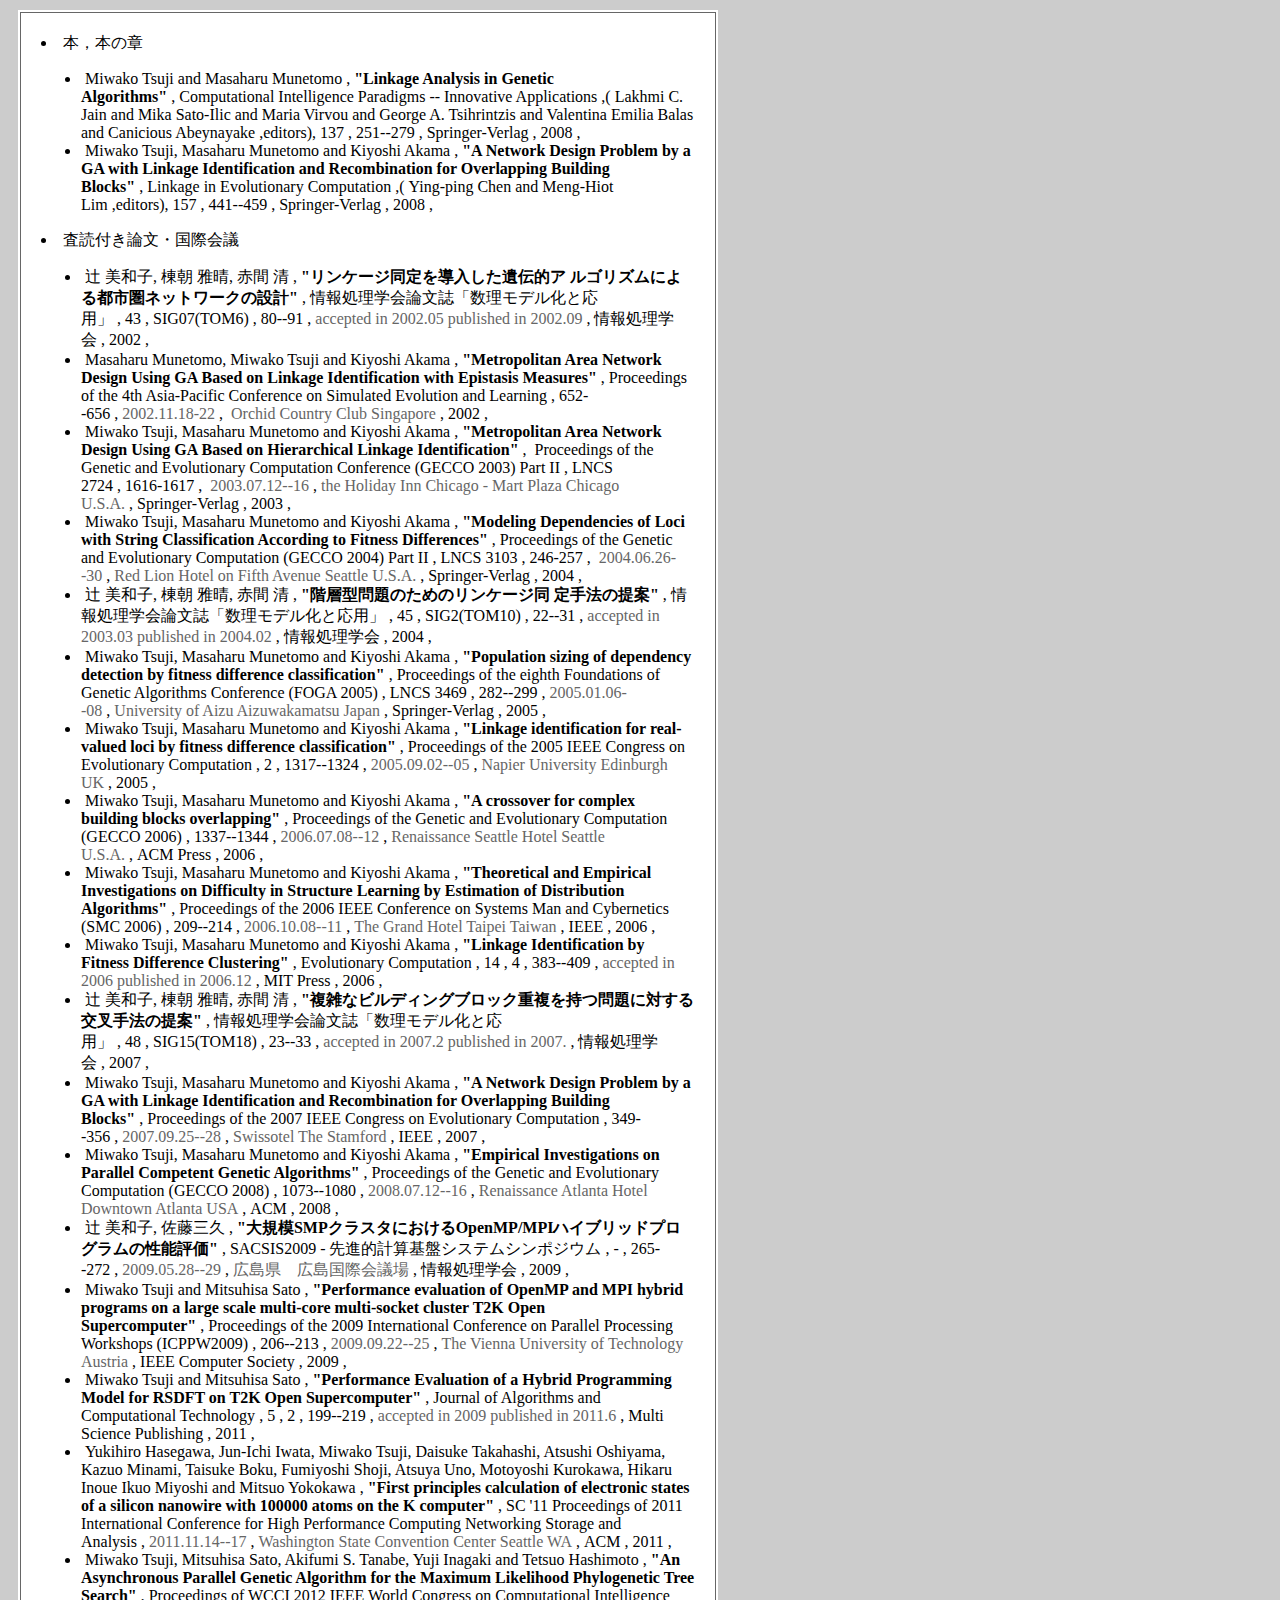
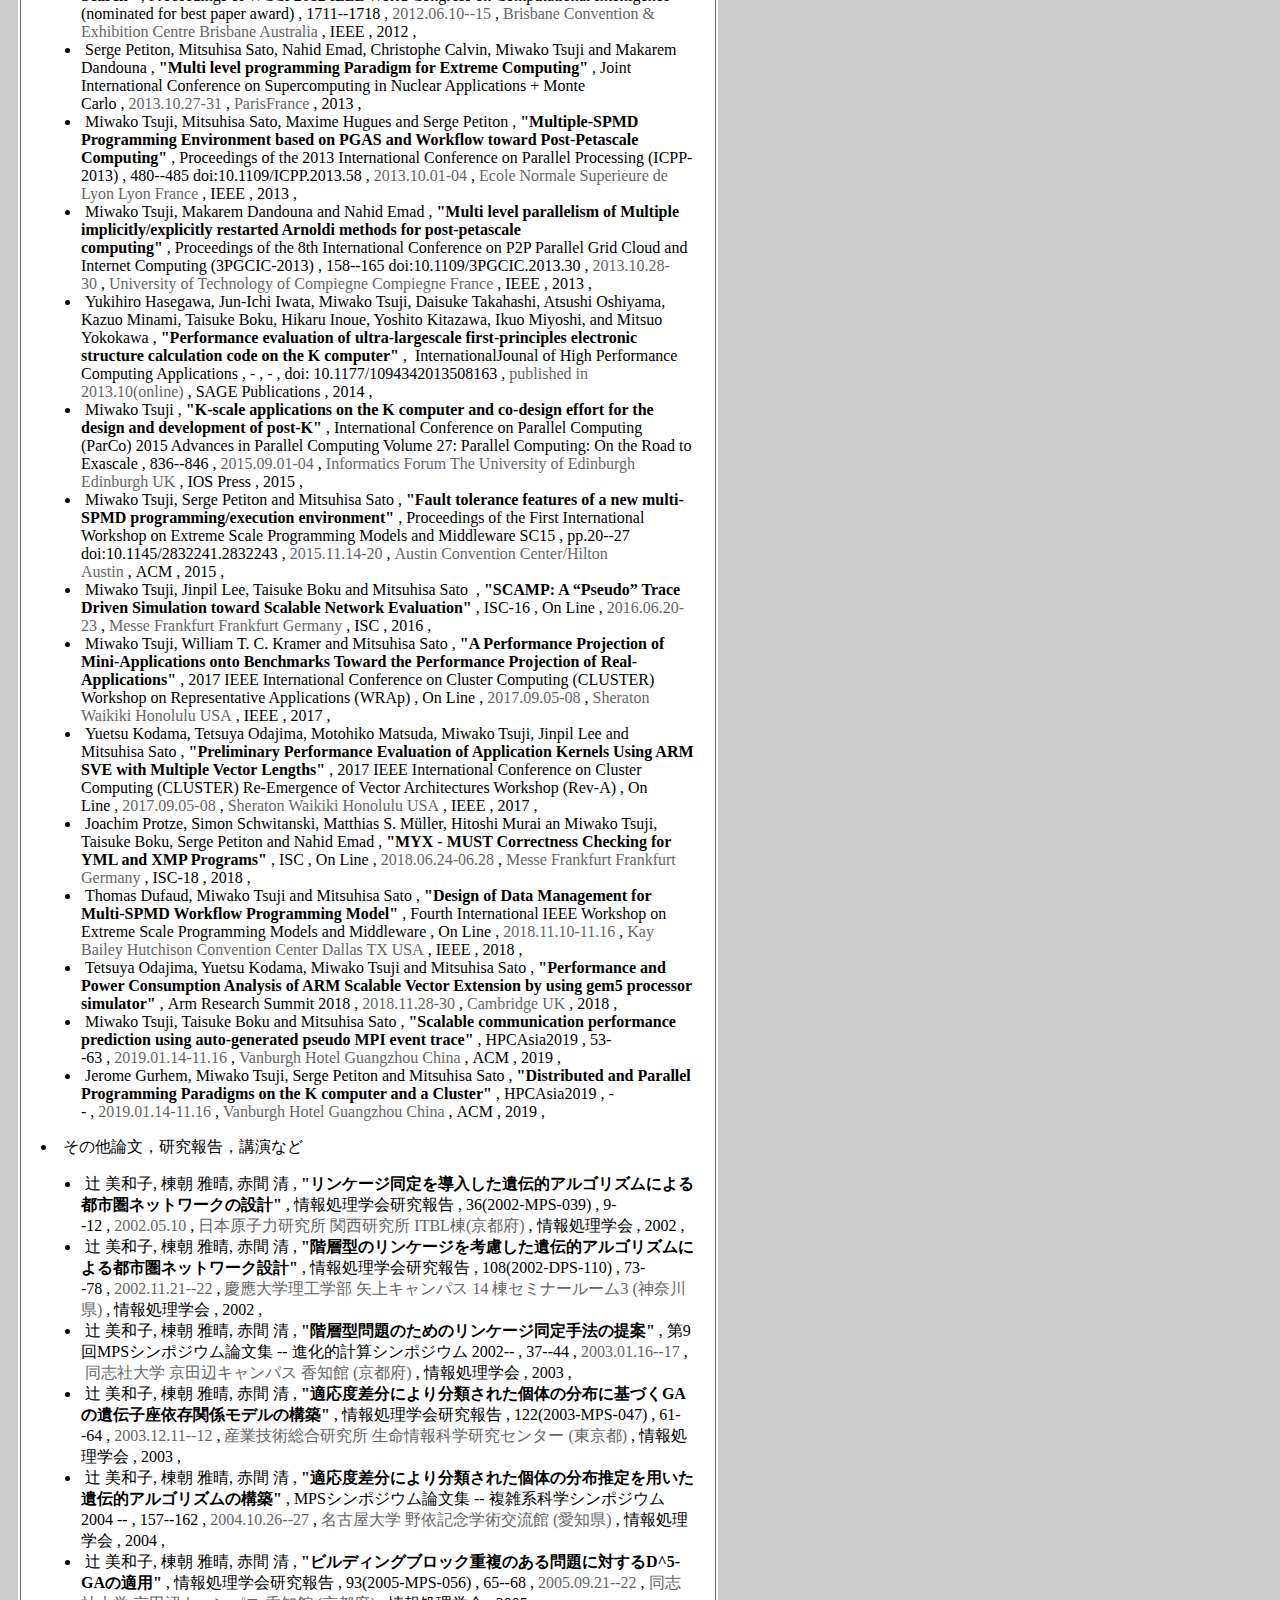
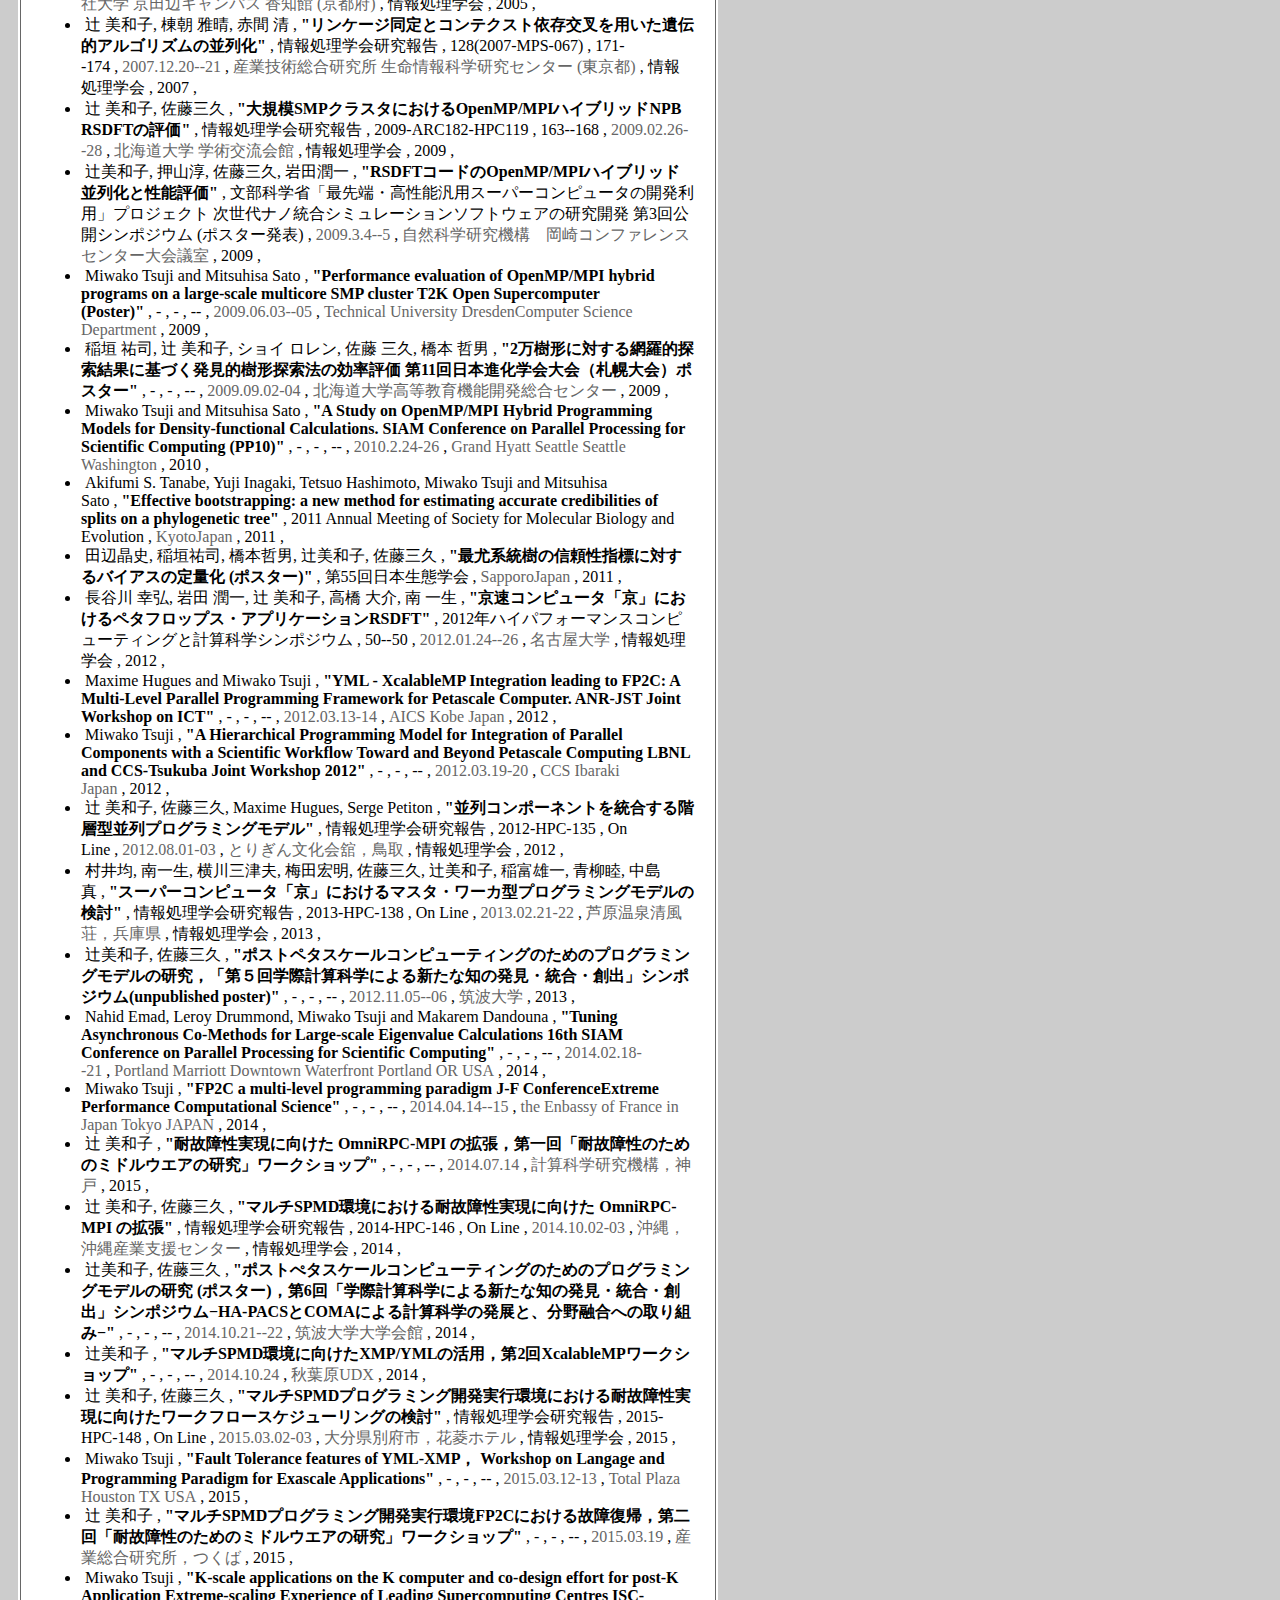
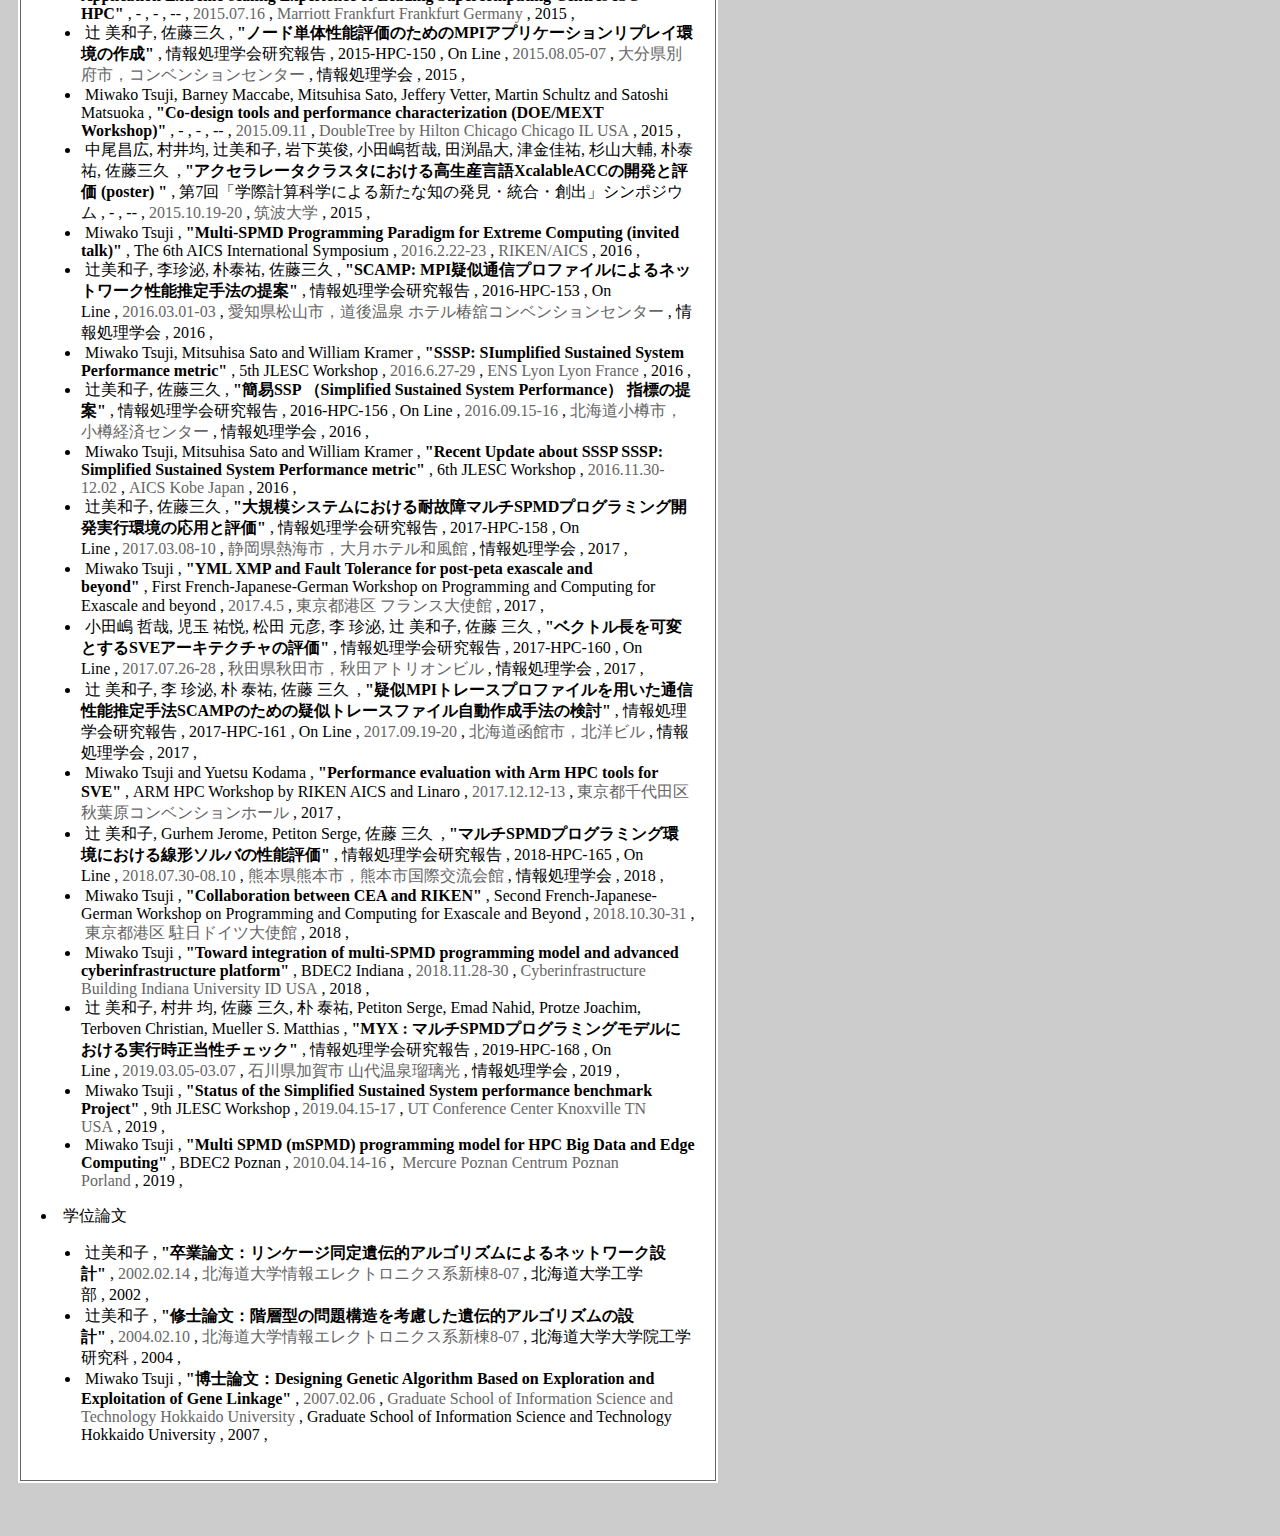
==== commit 7141d571: "Add files via upload" ====
--- a/publications.html
+++ b/publications.html
@@ -80,7 +80,11 @@
 <li>
 <span class="author">Thomas Dufaud, Miwako Tsuji and Mitsuhisa Sato</span>,<span class="title">"Design of Data Management for Multi-SPMD Workflow Programming Model"</span>,<span class="booktitle">Fourth International IEEE Workshop on Extreme Scale Programming Models and Middleware</span>,<span class="pages">On Line</span>,<span class="date">2018.11.10-11.16</span>,<span class="place">Kay Bailey Hutchison Convention Center Dallas TX USA</span>,<span class="publisher">IEEE</span>,<span class="year">2018</span>,</li>
 <li>
-<span class="author">Tetsuya Odajima, Yuetsu Kodama, Miwako Tsuji and Mitsuhisa Sato</span>,<span class="title">"Performance and Power Consumption Analysis of ARM Scalable Vector Extension by using gem5 processor simulator"</span>,<span class="date">2018.11.28-30</span>,<span class="year">2018</span>,</li>
+<span class="author">Tetsuya Odajima, Yuetsu Kodama, Miwako Tsuji and Mitsuhisa Sato</span>,<span class="title">"Performance and Power Consumption Analysis of ARM Scalable Vector Extension by using gem5 processor simulator"</span>,<span class="booktitle">Arm Research Summit 2018</span>,<span class="date">2018.11.28-30</span>,<span class="place">Cambridge UK</span>,<span class="year">2018</span>,</li>
+<li>
+<span class="author">Miwako Tsuji, Taisuke Boku and Mitsuhisa Sato</span>,<span class="title">"Scalable communication performance prediction using auto-generated pseudo MPI event trace"</span>,<span class="booktitle">HPCAsia2019</span>,<span class="pages">53--63</span>,<span class="date">2019.01.14-11.16</span>,<span class="place">Vanburgh Hotel Guangzhou China</span>,<span class="publisher">ACM</span>,<span class="year">2019</span>,</li>
+<li>
+<span class="author">Jerome Gurhem, Miwako Tsuji, Serge Petiton and Mitsuhisa Sato</span>,<span class="title">"Distributed and Parallel Programming Paradigms on the K computer and a Cluster"</span>,<span class="booktitle">HPCAsia2019</span>,<span class="pages">--</span>,<span class="date">2019.01.14-11.16</span>,<span class="place">Vanburgh Hotel Guangzhou China</span>,<span class="publisher">ACM</span>,<span class="year">2019</span>,</li>
 </ul>
 
 <li>その他論文，研究報告，講演など</li>
@@ -178,11 +182,11 @@
 <li>
 <span class="author">Miwako Tsuji</span>,<span class="title">"Toward integration of multi-SPMD programming model and advanced cyberinfrastructure platform"</span>,<span class="booktitle">BDEC2 Indiana</span>,<span class="date">2018.11.28-30</span>,<span class="place">Cyberinfrastructure Building Indiana University ID USA</span>,<span class="year">2018</span>,</li>
 <li>
+<span class="author">辻 美和子, 村井 均, 佐藤 三久, 朴 泰祐, Petiton Serge, Emad Nahid, Protze Joachim, Terboven Christian, Mueller S. Matthias</span>,<span class="title">"MYX : マルチSPMDプログラミングモデルにおける実行時正当性チェック"</span>,<span class="booktitle">情報処理学会研究報告</span>,<span class="number">2019-HPC-168</span>,<span class="pages">On Line</span>,<span class="date">2019.03.05-03.07</span>,<span class="place">石川県加賀市 山代温泉瑠璃光</span>,<span class="publisher">情報処理学会</span>,<span class="year">2019</span>,</li>
+<li>
 <span class="author">Miwako Tsuji</span>,<span class="title">"Status of the Simplified Sustained System performance benchmark Project"</span>,<span class="booktitle">9th JLESC Workshop</span>,<span class="date">2019.04.15-17</span>,<span class="place">UT Conference Center Knoxville TN USA</span>,<span class="year">2019</span>,</li>
 <li>
 <span class="author">Miwako Tsuji</span>,<span class="title">"Multi SPMD (mSPMD) programming model for HPC Big Data and Edge Computing"</span>,<span class="booktitle">BDEC2 Poznan</span>,<span class="date">2010.04.14-16</span>,<span class="place"> Mercure Poznan Centrum Poznan Porland</span>,<span class="year">2019</span>,</li>
-<li>
-<span class="author">辻 美和子, 村井 均, 佐藤 三久, 朴 泰祐, Petiton Serge, Emad Nahid, Protze Joachim, Terboven Christian, Mueller S. Matthias</span>,<span class="title">"MYX : マルチSPMDプログラミングモデルにおける実行時正当性チェック"</span>,<span class="booktitle">情報処理学会研究報告</span>,<span class="number">2019-HPC-168</span>,<span class="pages">On Line</span>,<span class="date">2019.03.05-03.07</span>,<span class="place">石川県加賀市 山代温泉瑠璃光</span>,<span class="publisher">情報処理学会</span>,<span class="year">2019</span>,</li>
 </ul>
 
 <li>学位論文</li>
--- a/myPub.css
+++ b/myPub.css
@@ -1,5 +1,6 @@
 body{
-	margin-bottom:40pt;
+    margin-bottom:40pt;
+    background: #cccccc;
 }
 
 span{
@@ -24,6 +25,7 @@
 table{
 	margin:10px;
 	width:700px;
+	background: #ffffff;
 }
 td{
 	padding:20px;
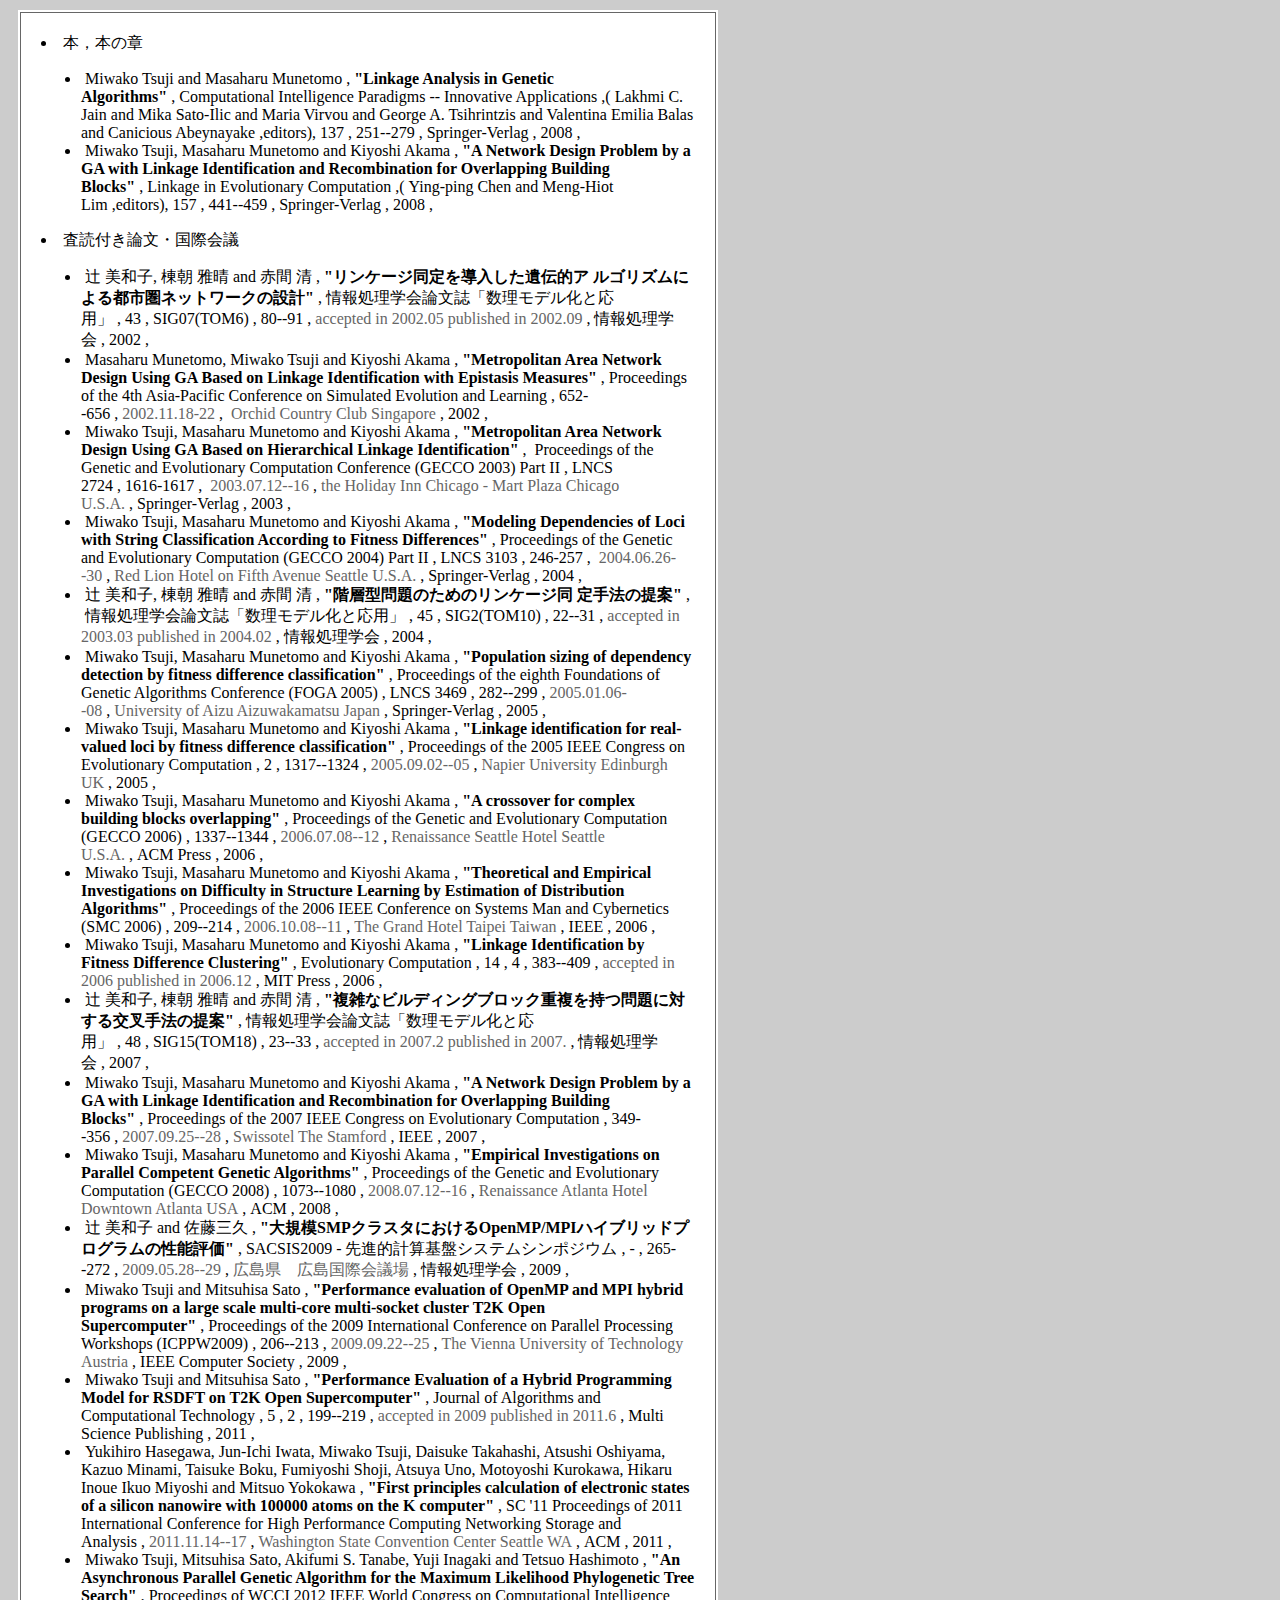
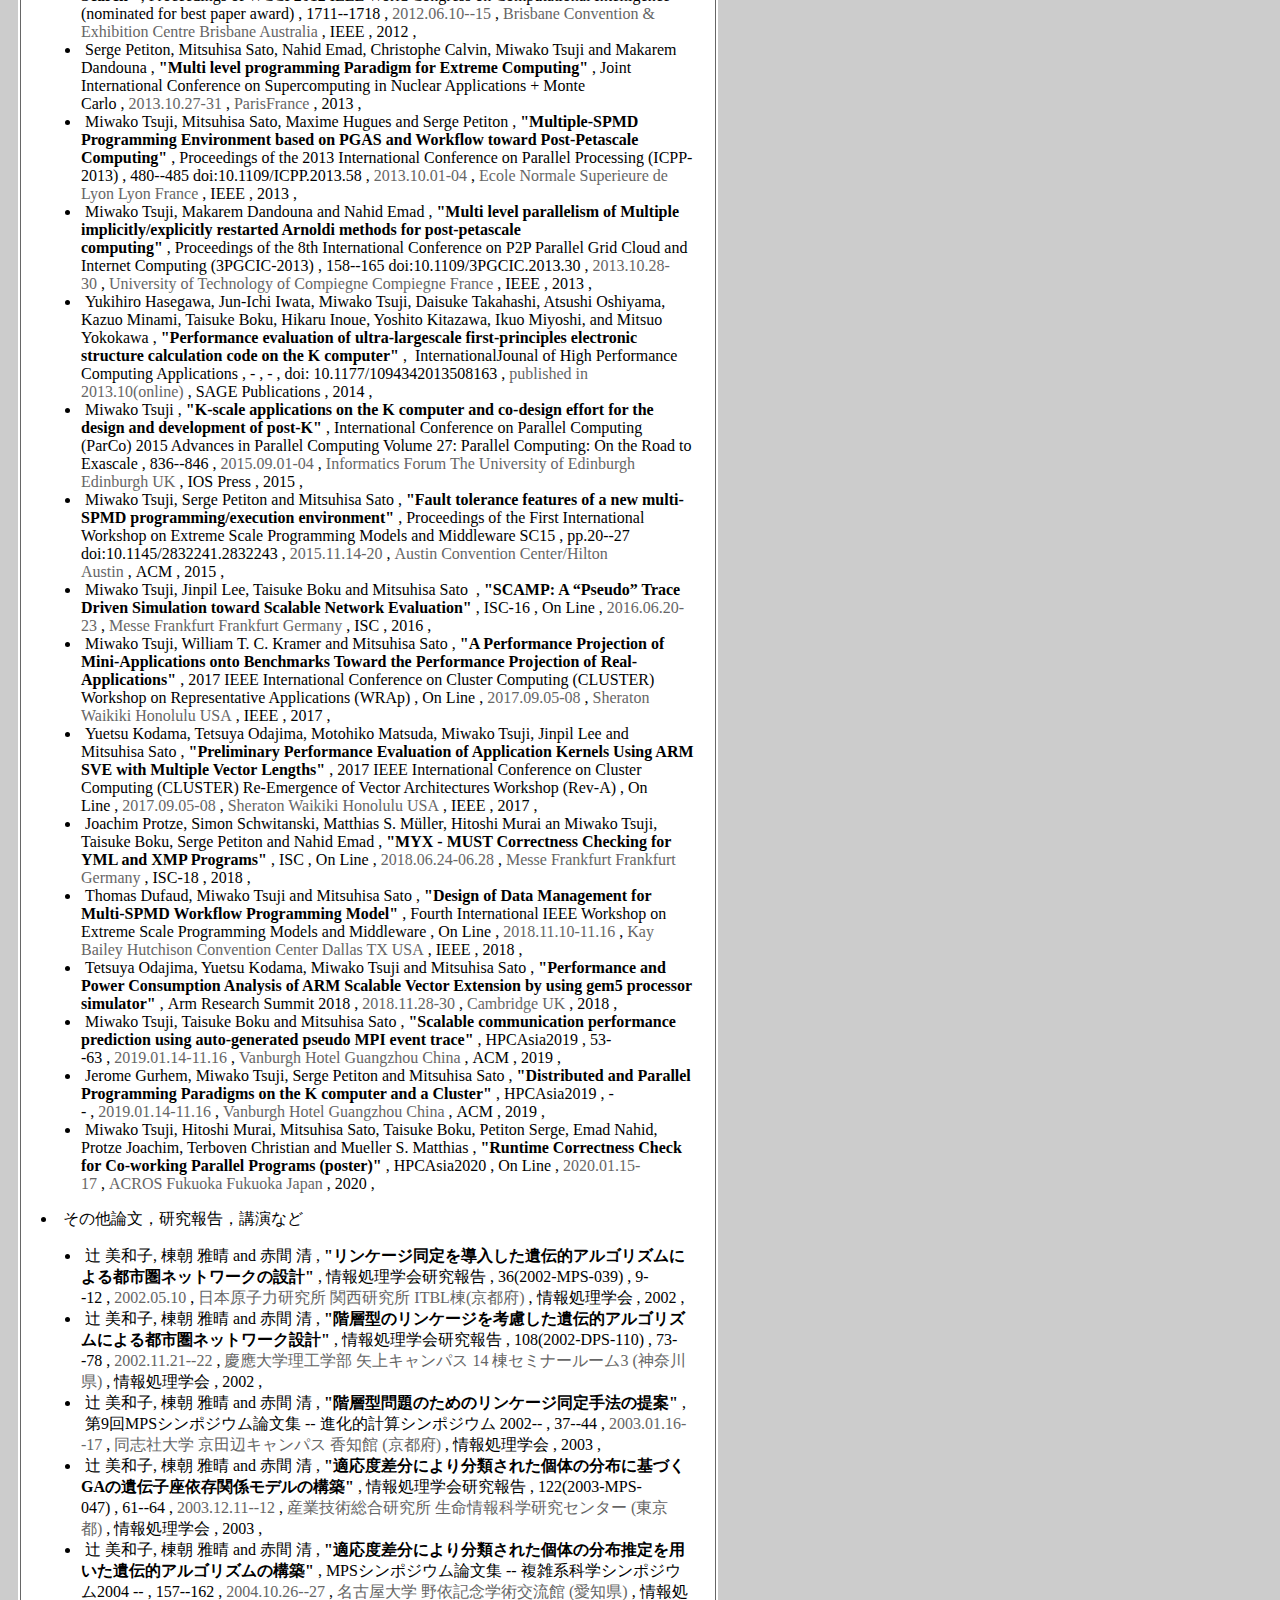
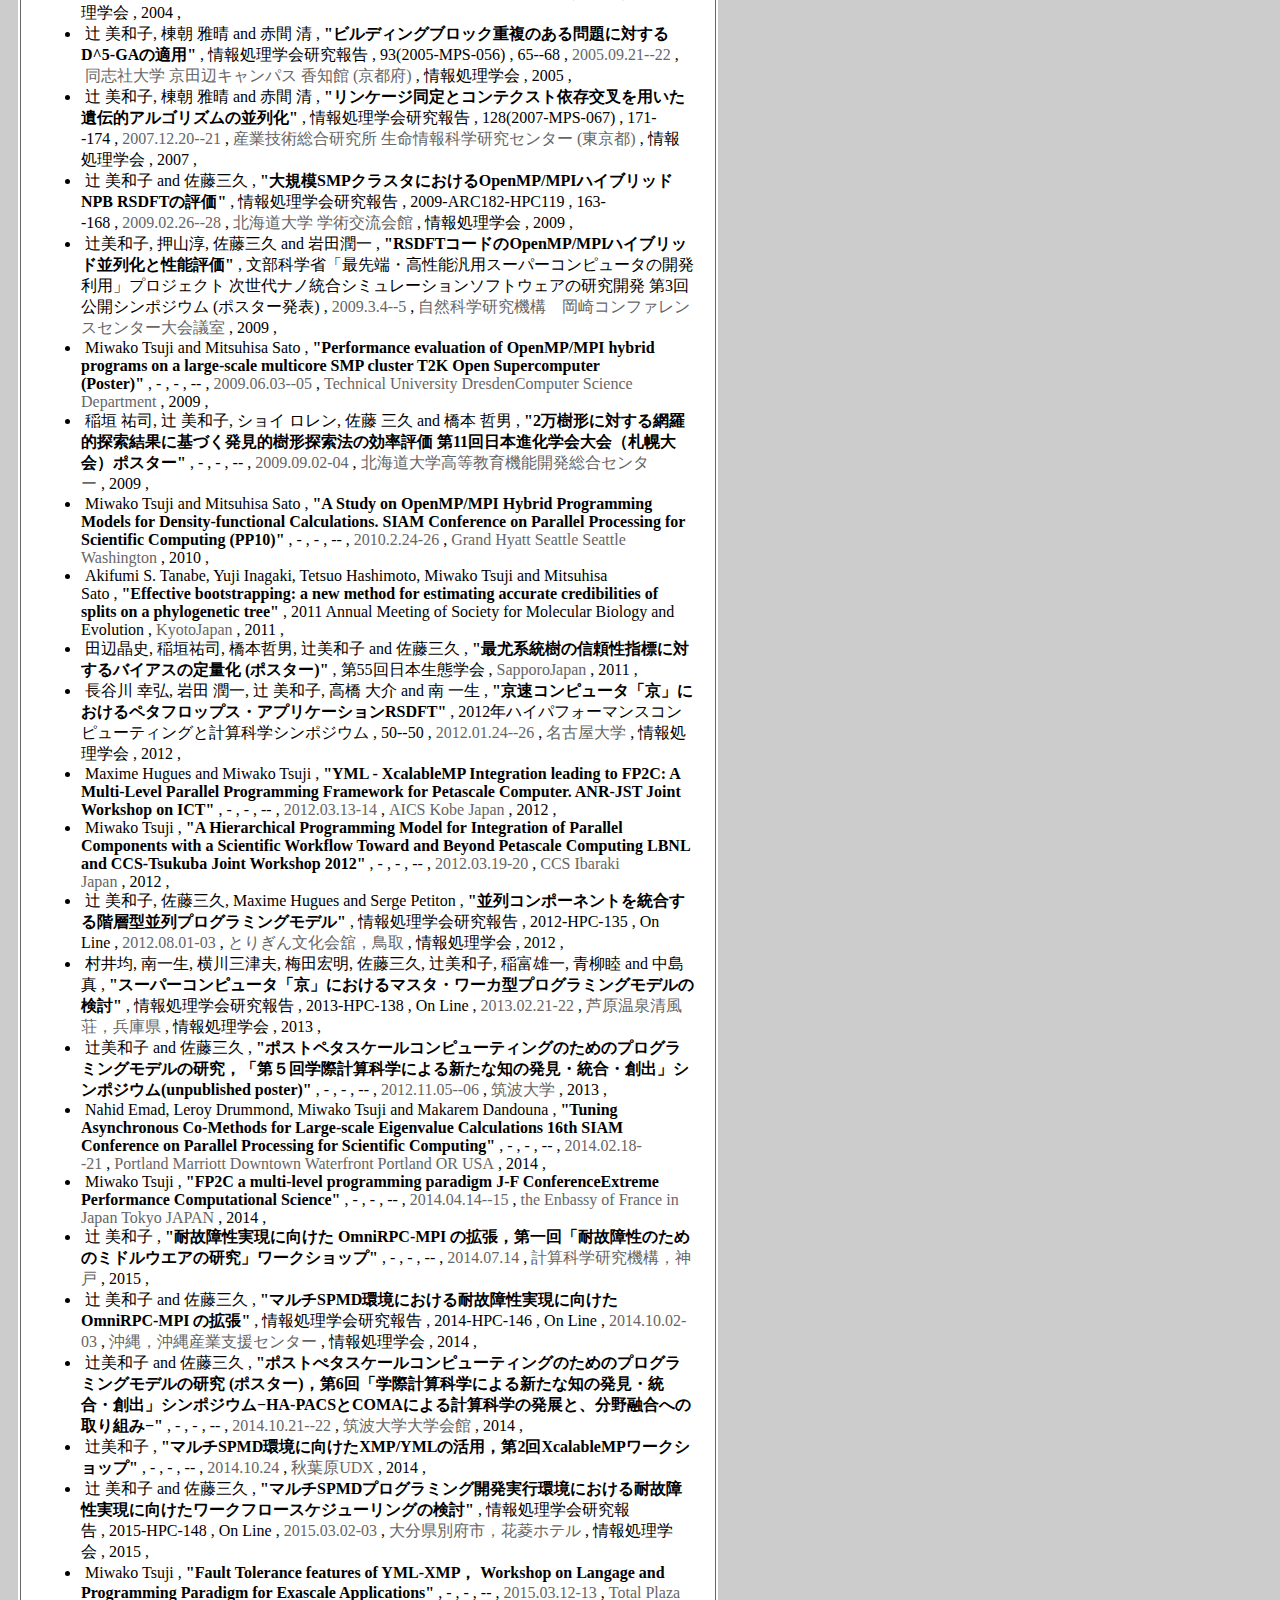
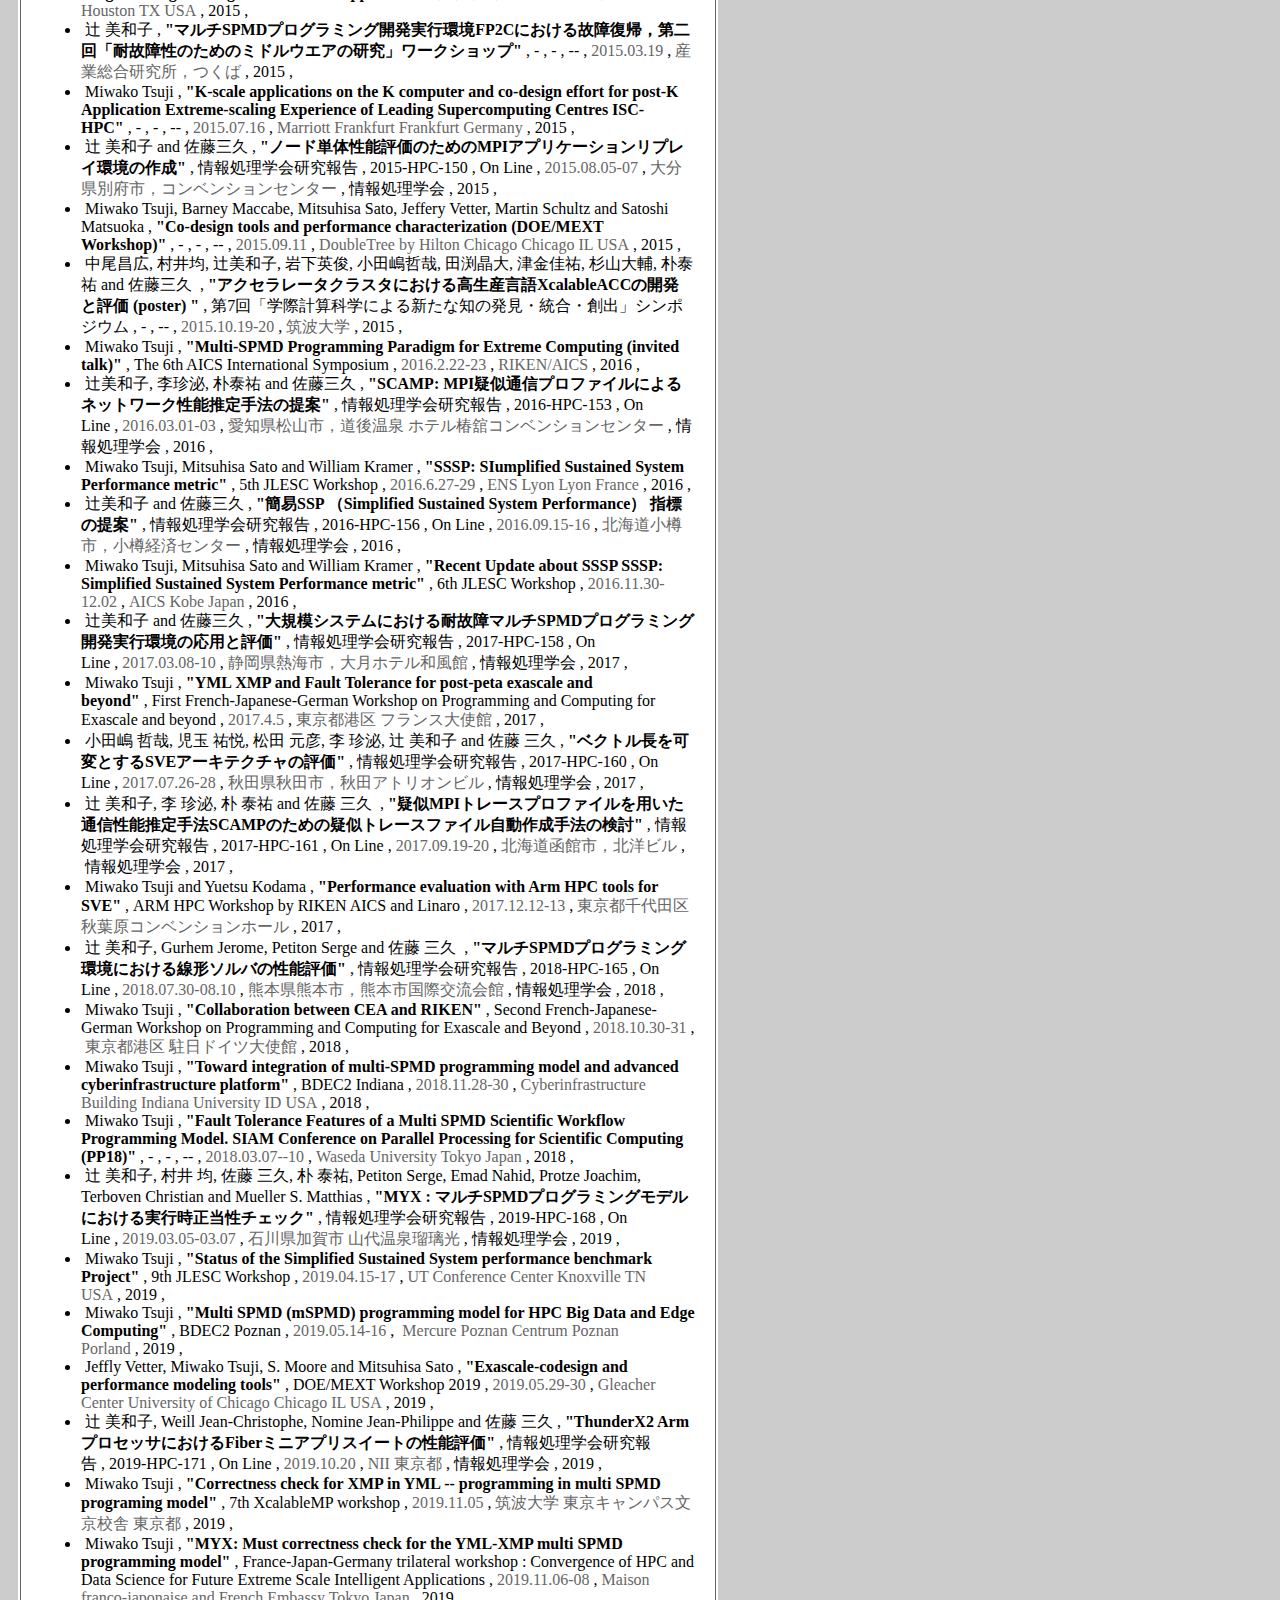
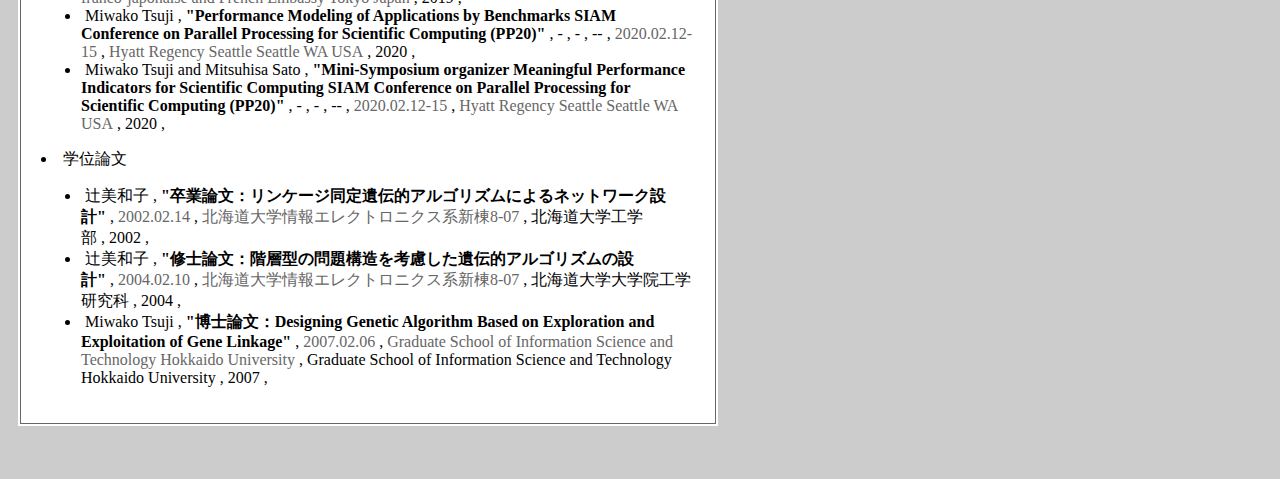
==== commit 2c929ada: "Add files via upload" ====
--- a/publications.html
+++ b/publications.html
@@ -22,7 +22,7 @@
 <li>査読付き論文・国際会議</li>
 <ul>
 <li>
-<span class="author">辻 美和子, 棟朝 雅晴, 赤間 清</span>,<span class="title">"リンケージ同定を導入した遺伝的ア ルゴリズムによる都市圏ネットワークの設計"</span>,<span class="journal">情報処理学会論文誌「数理モデル化と応用」</span>,<span class="volume">43</span>,<span class="number">SIG07(TOM6)</span>,<span class="pages">80--91</span>,<span class="date">accepted in 2002.05 published in 2002.09</span>,<span class="publisher">情報処理学会</span>,<span class="year">2002</span>,</li>
+<span class="author">辻 美和子, 棟朝 雅晴 and 赤間 清</span>,<span class="title">"リンケージ同定を導入した遺伝的ア ルゴリズムによる都市圏ネットワークの設計"</span>,<span class="journal">情報処理学会論文誌「数理モデル化と応用」</span>,<span class="volume">43</span>,<span class="number">SIG07(TOM6)</span>,<span class="pages">80--91</span>,<span class="date">accepted in 2002.05 published in 2002.09</span>,<span class="publisher">情報処理学会</span>,<span class="year">2002</span>,</li>
 <li>
 <span class="author">Masaharu Munetomo, Miwako Tsuji and Kiyoshi Akama</span>,<span class="title">"Metropolitan Area Network Design Using GA Based on Linkage Identification with Epistasis Measures"</span>,<span class="booktitle">Proceedings of the 4th Asia-Pacific Conference on Simulated Evolution and Learning</span>,<span class="pages">652--656</span>,<span class="date">2002.11.18-22</span>,<span class="place"> Orchid Country Club Singapore</span>,<span class="year">2002</span>,</li>
 <li>
@@ -30,7 +30,7 @@
 <li>
 <span class="author">Miwako Tsuji, Masaharu Munetomo and Kiyoshi Akama</span>,<span class="title">"Modeling Dependencies of Loci with String Classification According to Fitness Differences"</span>,<span class="booktitle">Proceedings of the Genetic and Evolutionary Computation (GECCO 2004) Part II</span>,<span class="volume">LNCS 3103</span>,<span class="pages">246-257</span>,<span class="date"> 2004.06.26--30</span>,<span class="place">Red Lion Hotel on Fifth Avenue Seattle U.S.A.</span>,<span class="publisher">Springer-Verlag</span>,<span class="year">2004</span>,</li>
 <li>
-<span class="author">辻 美和子, 棟朝 雅晴, 赤間 清</span>,<span class="title">"階層型問題のためのリンケージ同 定手法の提案"</span>,<span class="journal">情報処理学会論文誌「数理モデル化と応用」</span>,<span class="volume">45</span>,<span class="number">SIG2(TOM10)</span>,<span class="pages">22--31</span>,<span class="date">accepted in 2003.03 published in 2004.02</span>,<span class="publisher">情報処理学会</span>,<span class="year">2004</span>,</li>
+<span class="author">辻 美和子, 棟朝 雅晴 and 赤間 清</span>,<span class="title">"階層型問題のためのリンケージ同 定手法の提案"</span>,<span class="journal">情報処理学会論文誌「数理モデル化と応用」</span>,<span class="volume">45</span>,<span class="number">SIG2(TOM10)</span>,<span class="pages">22--31</span>,<span class="date">accepted in 2003.03 published in 2004.02</span>,<span class="publisher">情報処理学会</span>,<span class="year">2004</span>,</li>
 <li>
 <span class="author">Miwako Tsuji, Masaharu Munetomo and Kiyoshi Akama</span>,<span class="title">"Population sizing of dependency detection by fitness difference classification"</span>,<span class="booktitle">Proceedings of the eighth Foundations of Genetic Algorithms Conference (FOGA 2005)</span>,<span class="volume">LNCS 3469</span>,<span class="pages">282--299</span>,<span class="date">2005.01.06--08</span>,<span class="place">University of Aizu Aizuwakamatsu Japan</span>,<span class="publisher">Springer-Verlag</span>,<span class="year">2005</span>,</li>
 <li>
@@ -42,13 +42,13 @@
 <li>
 <span class="author">Miwako Tsuji, Masaharu Munetomo and Kiyoshi Akama</span>,<span class="title">"Linkage Identification by Fitness Difference Clustering"</span>,<span class="journal">Evolutionary Computation</span>,<span class="volume">14</span>,<span class="number">4</span>,<span class="pages">383--409</span>,<span class="date">accepted in 2006 published in 2006.12</span>,<span class="publisher">MIT Press</span>,<span class="year">2006</span>,</li>
 <li>
-<span class="author">辻 美和子, 棟朝 雅晴, 赤間 清</span>,<span class="title">"複雑なビルディングブロック重複を持つ問題に対する交叉手法の提案"</span>,<span class="journal">情報処理学会論文誌「数理モデル化と応用」</span>,<span class="volume">48</span>,<span class="number">SIG15(TOM18)</span>,<span class="pages">23--33</span>,<span class="date">accepted in 2007.2 published in 2007.</span>,<span class="publisher">情報処理学会</span>,<span class="year">2007</span>,</li>
+<span class="author">辻 美和子, 棟朝 雅晴 and 赤間 清</span>,<span class="title">"複雑なビルディングブロック重複を持つ問題に対する交叉手法の提案"</span>,<span class="journal">情報処理学会論文誌「数理モデル化と応用」</span>,<span class="volume">48</span>,<span class="number">SIG15(TOM18)</span>,<span class="pages">23--33</span>,<span class="date">accepted in 2007.2 published in 2007.</span>,<span class="publisher">情報処理学会</span>,<span class="year">2007</span>,</li>
 <li>
 <span class="author">Miwako Tsuji, Masaharu Munetomo and Kiyoshi Akama</span>,<span class="title">"A Network Design Problem by a GA with Linkage Identification and Recombination for Overlapping Building Blocks"</span>,<span class="booktitle">Proceedings of the 2007 IEEE Congress on Evolutionary Computation</span>,<span class="pages">349--356</span>,<span class="date">2007.09.25--28</span>,<span class="place">Swissotel The Stamford</span>,<span class="publisher">IEEE</span>,<span class="year">2007</span>,</li>
 <li>
 <span class="author">Miwako Tsuji, Masaharu Munetomo and Kiyoshi Akama</span>,<span class="title">"Empirical Investigations on Parallel Competent Genetic Algorithms"</span>,<span class="booktitle">Proceedings of the Genetic and Evolutionary Computation (GECCO 2008)</span>,<span class="pages">1073--1080</span>,<span class="date">2008.07.12--16</span>,<span class="place">Renaissance Atlanta Hotel Downtown Atlanta USA</span>,<span class="publisher">ACM</span>,<span class="year">2008</span>,</li>
 <li>
-<span class="author">辻 美和子, 佐藤三久</span>,<span class="title">"大規模SMPクラスタにおけるOpenMP/MPIハイブリッドプログラムの性能評価"</span>,<span class="booktitle">SACSIS2009 - 先進的計算基盤システムシンポジウム</span>,<span class="volume">-</span>,<span class="pages">265--272</span>,<span class="date">2009.05.28--29</span>,<span class="place">広島県　広島国際会議場</span>,<span class="publisher">情報処理学会</span>,<span class="year">2009</span>,</li>
+<span class="author">辻 美和子 and 佐藤三久</span>,<span class="title">"大規模SMPクラスタにおけるOpenMP/MPIハイブリッドプログラムの性能評価"</span>,<span class="booktitle">SACSIS2009 - 先進的計算基盤システムシンポジウム</span>,<span class="volume">-</span>,<span class="pages">265--272</span>,<span class="date">2009.05.28--29</span>,<span class="place">広島県　広島国際会議場</span>,<span class="publisher">情報処理学会</span>,<span class="year">2009</span>,</li>
 <li>
 <span class="author">Miwako Tsuji and Mitsuhisa Sato</span>,<span class="title">"Performance evaluation of OpenMP and MPI hybrid programs on a large scale multi-core multi-socket cluster T2K Open Supercomputer"</span>,<span class="booktitle">Proceedings of the 2009 International Conference on Parallel Processing Workshops (ICPPW2009)</span>,<span class="pages">206--213</span>,<span class="date">2009.09.22--25</span>,<span class="place">The Vienna University of Technology Austria</span>,<span class="publisher">IEEE Computer Society</span>,<span class="year">2009</span>,</li>
 <li>
@@ -85,50 +85,52 @@
 <span class="author">Miwako Tsuji, Taisuke Boku and Mitsuhisa Sato</span>,<span class="title">"Scalable communication performance prediction using auto-generated pseudo MPI event trace"</span>,<span class="booktitle">HPCAsia2019</span>,<span class="pages">53--63</span>,<span class="date">2019.01.14-11.16</span>,<span class="place">Vanburgh Hotel Guangzhou China</span>,<span class="publisher">ACM</span>,<span class="year">2019</span>,</li>
 <li>
 <span class="author">Jerome Gurhem, Miwako Tsuji, Serge Petiton and Mitsuhisa Sato</span>,<span class="title">"Distributed and Parallel Programming Paradigms on the K computer and a Cluster"</span>,<span class="booktitle">HPCAsia2019</span>,<span class="pages">--</span>,<span class="date">2019.01.14-11.16</span>,<span class="place">Vanburgh Hotel Guangzhou China</span>,<span class="publisher">ACM</span>,<span class="year">2019</span>,</li>
+<li>
+<span class="author">Miwako Tsuji, Hitoshi Murai, Mitsuhisa Sato, Taisuke Boku, Petiton Serge, Emad Nahid, Protze Joachim, Terboven Christian and Mueller S. Matthias</span>,<span class="title">"Runtime Correctness Check for Co-working Parallel Programs (poster)"</span>,<span class="booktitle">HPCAsia2020</span>,<span class="pages">On Line</span>,<span class="date">2020.01.15-17</span>,<span class="place">ACROS Fukuoka Fukuoka Japan</span>,<span class="year">2020</span>,</li>
 </ul>
 
 <li>その他論文，研究報告，講演など</li>
 <ul>
 <li>
-<span class="author">辻 美和子, 棟朝 雅晴, 赤間 清</span>,<span class="title">"リンケージ同定を導入した遺伝的アルゴリズムによる都市圏ネットワークの設計"</span>,<span class="booktitle">情報処理学会研究報告</span>,<span class="number">36(2002-MPS-039)</span>,<span class="pages">9--12</span>,<span class="date">2002.05.10</span>,<span class="place">日本原子力研究所 関西研究所 ITBL棟(京都府)</span>,<span class="publisher">情報処理学会</span>,<span class="year">2002</span>,</li>
-<li>
-<span class="author">辻 美和子, 棟朝 雅晴, 赤間 清</span>,<span class="title">"階層型のリンケージを考慮した遺伝的アルゴリズムによる都市圏ネットワーク設計"</span>,<span class="booktitle">情報処理学会研究報告</span>,<span class="number">108(2002-DPS-110)</span>,<span class="pages">73--78</span>,<span class="date">2002.11.21--22</span>,<span class="place">慶應大学理工学部 矢上キャンパス 14 棟セミナールーム3 (神奈川県)</span>,<span class="publisher">情報処理学会</span>,<span class="year">2002</span>,</li>
-<li>
-<span class="author">辻 美和子, 棟朝 雅晴, 赤間 清</span>,<span class="title">"階層型問題のためのリンケージ同定手法の提案"</span>,<span class="booktitle">第9回MPSシンポジウム論文集 -- 進化的計算シンポジウム 2002--</span>,<span class="pages">37--44</span>,<span class="date">2003.01.16--17</span>,<span class="place">同志社大学 京田辺キャンパス 香知館 (京都府)</span>,<span class="publisher">情報処理学会</span>,<span class="year">2003</span>,</li>
-<li>
-<span class="author">辻 美和子, 棟朝 雅晴, 赤間 清</span>,<span class="title">"適応度差分により分類された個体の分布に基づくGAの遺伝子座依存関係モデルの構築"</span>,<span class="booktitle">情報処理学会研究報告</span>,<span class="number">122(2003-MPS-047)</span>,<span class="pages">61--64</span>,<span class="date">2003.12.11--12</span>,<span class="place">産業技術総合研究所 生命情報科学研究センター (東京都)</span>,<span class="publisher">情報処理学会</span>,<span class="year">2003</span>,</li>
-<li>
-<span class="author">辻 美和子, 棟朝 雅晴, 赤間 清</span>,<span class="title">"適応度差分により分類された個体の分布推定を用いた遺伝的アルゴリズムの構築"</span>,<span class="booktitle">MPSシンポジウム論文集 -- 複雑系科学シンポジウム2004 --</span>,<span class="pages">157--162</span>,<span class="date">2004.10.26--27</span>,<span class="place">名古屋大学 野依記念学術交流館 (愛知県)</span>,<span class="publisher">情報処理学会</span>,<span class="year">2004</span>,</li>
-<li>
-<span class="author">辻 美和子, 棟朝 雅晴, 赤間 清</span>,<span class="title">"ビルディングブロック重複のある問題に対するD^5-GAの適用"</span>,<span class="booktitle">情報処理学会研究報告</span>,<span class="number">93(2005-MPS-056)</span>,<span class="pages">65--68</span>,<span class="date">2005.09.21--22</span>,<span class="place">同志社大学 京田辺キャンパス 香知館 (京都府)</span>,<span class="publisher">情報処理学会</span>,<span class="year">2005</span>,</li>
-<li>
-<span class="author">辻 美和子, 棟朝 雅晴, 赤間 清</span>,<span class="title">"リンケージ同定とコンテクスト依存交叉を用いた遺伝的アルゴリズムの並列化"</span>,<span class="booktitle">情報処理学会研究報告</span>,<span class="number">128(2007-MPS-067)</span>,<span class="pages">171--174</span>,<span class="date">2007.12.20--21</span>,<span class="place">産業技術総合研究所 生命情報科学研究センター (東京都)</span>,<span class="publisher">情報処理学会</span>,<span class="year">2007</span>,</li>
-<li>
-<span class="author">辻 美和子, 佐藤三久</span>,<span class="title">"大規模SMPクラスタにおけるOpenMP/MPIハイブリッドNPB RSDFTの評価"</span>,<span class="booktitle">情報処理学会研究報告</span>,<span class="number">2009-ARC182-HPC119</span>,<span class="pages">163--168</span>,<span class="date">2009.02.26--28</span>,<span class="place">北海道大学 学術交流会館</span>,<span class="publisher">情報処理学会</span>,<span class="year">2009</span>,</li>
-<li>
-<span class="author">辻美和子, 押山淳, 佐藤三久, 岩田潤一</span>,<span class="title">"RSDFTコードのOpenMP/MPIハイブリッド並列化と性能評価"</span>,<span class="booktitle">文部科学省「最先端・高性能汎用スーパーコンピュータの開発利用」プロジェクト 次世代ナノ統合シミュレーションソフトウェアの研究開発 第3回公開シンポジウム (ポスター発表)</span>,<span class="date">2009.3.4--5</span>,<span class="place">自然科学研究機構　岡崎コンファレンスセンター大会議室</span>,<span class="year">2009</span>,</li>
+<span class="author">辻 美和子, 棟朝 雅晴 and 赤間 清</span>,<span class="title">"リンケージ同定を導入した遺伝的アルゴリズムによる都市圏ネットワークの設計"</span>,<span class="booktitle">情報処理学会研究報告</span>,<span class="number">36(2002-MPS-039)</span>,<span class="pages">9--12</span>,<span class="date">2002.05.10</span>,<span class="place">日本原子力研究所 関西研究所 ITBL棟(京都府)</span>,<span class="publisher">情報処理学会</span>,<span class="year">2002</span>,</li>
+<li>
+<span class="author">辻 美和子, 棟朝 雅晴 and 赤間 清</span>,<span class="title">"階層型のリンケージを考慮した遺伝的アルゴリズムによる都市圏ネットワーク設計"</span>,<span class="booktitle">情報処理学会研究報告</span>,<span class="number">108(2002-DPS-110)</span>,<span class="pages">73--78</span>,<span class="date">2002.11.21--22</span>,<span class="place">慶應大学理工学部 矢上キャンパス 14 棟セミナールーム3 (神奈川県)</span>,<span class="publisher">情報処理学会</span>,<span class="year">2002</span>,</li>
+<li>
+<span class="author">辻 美和子, 棟朝 雅晴 and 赤間 清</span>,<span class="title">"階層型問題のためのリンケージ同定手法の提案"</span>,<span class="booktitle">第9回MPSシンポジウム論文集 -- 進化的計算シンポジウム 2002--</span>,<span class="pages">37--44</span>,<span class="date">2003.01.16--17</span>,<span class="place">同志社大学 京田辺キャンパス 香知館 (京都府)</span>,<span class="publisher">情報処理学会</span>,<span class="year">2003</span>,</li>
+<li>
+<span class="author">辻 美和子, 棟朝 雅晴 and 赤間 清</span>,<span class="title">"適応度差分により分類された個体の分布に基づくGAの遺伝子座依存関係モデルの構築"</span>,<span class="booktitle">情報処理学会研究報告</span>,<span class="number">122(2003-MPS-047)</span>,<span class="pages">61--64</span>,<span class="date">2003.12.11--12</span>,<span class="place">産業技術総合研究所 生命情報科学研究センター (東京都)</span>,<span class="publisher">情報処理学会</span>,<span class="year">2003</span>,</li>
+<li>
+<span class="author">辻 美和子, 棟朝 雅晴 and 赤間 清</span>,<span class="title">"適応度差分により分類された個体の分布推定を用いた遺伝的アルゴリズムの構築"</span>,<span class="booktitle">MPSシンポジウム論文集 -- 複雑系科学シンポジウム2004 --</span>,<span class="pages">157--162</span>,<span class="date">2004.10.26--27</span>,<span class="place">名古屋大学 野依記念学術交流館 (愛知県)</span>,<span class="publisher">情報処理学会</span>,<span class="year">2004</span>,</li>
+<li>
+<span class="author">辻 美和子, 棟朝 雅晴 and 赤間 清</span>,<span class="title">"ビルディングブロック重複のある問題に対するD^5-GAの適用"</span>,<span class="booktitle">情報処理学会研究報告</span>,<span class="number">93(2005-MPS-056)</span>,<span class="pages">65--68</span>,<span class="date">2005.09.21--22</span>,<span class="place">同志社大学 京田辺キャンパス 香知館 (京都府)</span>,<span class="publisher">情報処理学会</span>,<span class="year">2005</span>,</li>
+<li>
+<span class="author">辻 美和子, 棟朝 雅晴 and 赤間 清</span>,<span class="title">"リンケージ同定とコンテクスト依存交叉を用いた遺伝的アルゴリズムの並列化"</span>,<span class="booktitle">情報処理学会研究報告</span>,<span class="number">128(2007-MPS-067)</span>,<span class="pages">171--174</span>,<span class="date">2007.12.20--21</span>,<span class="place">産業技術総合研究所 生命情報科学研究センター (東京都)</span>,<span class="publisher">情報処理学会</span>,<span class="year">2007</span>,</li>
+<li>
+<span class="author">辻 美和子 and 佐藤三久</span>,<span class="title">"大規模SMPクラスタにおけるOpenMP/MPIハイブリッドNPB RSDFTの評価"</span>,<span class="booktitle">情報処理学会研究報告</span>,<span class="number">2009-ARC182-HPC119</span>,<span class="pages">163--168</span>,<span class="date">2009.02.26--28</span>,<span class="place">北海道大学 学術交流会館</span>,<span class="publisher">情報処理学会</span>,<span class="year">2009</span>,</li>
+<li>
+<span class="author">辻美和子, 押山淳, 佐藤三久 and 岩田潤一</span>,<span class="title">"RSDFTコードのOpenMP/MPIハイブリッド並列化と性能評価"</span>,<span class="booktitle">文部科学省「最先端・高性能汎用スーパーコンピュータの開発利用」プロジェクト 次世代ナノ統合シミュレーションソフトウェアの研究開発 第3回公開シンポジウム (ポスター発表)</span>,<span class="date">2009.3.4--5</span>,<span class="place">自然科学研究機構　岡崎コンファレンスセンター大会議室</span>,<span class="year">2009</span>,</li>
 <li>
 <span class="author">Miwako Tsuji and Mitsuhisa Sato</span>,<span class="title">"Performance evaluation of OpenMP/MPI hybrid programs on a large-scale multicore SMP cluster T2K Open Supercomputer (Poster)"</span>,<span class="volume">-</span>,<span class="number">-</span>,<span class="pages">--</span>,<span class="date">2009.06.03--05</span>,<span class="place">Technical University DresdenComputer Science Department</span>,<span class="year">2009</span>,</li>
 <li>
-<span class="author">稲垣 祐司, 辻 美和子, ショイ ロレン, 佐藤 三久, 橋本 哲男</span>,<span class="title">"2万樹形に対する網羅的探索結果に基づく発見的樹形探索法の効率評価 第11回日本進化学会大会（札幌大会）ポスター"</span>,<span class="volume">-</span>,<span class="number">-</span>,<span class="pages">--</span>,<span class="date">2009.09.02-04</span>,<span class="place">北海道大学高等教育機能開発総合センター</span>,<span class="year">2009</span>,</li>
+<span class="author">稲垣 祐司, 辻 美和子, ショイ ロレン, 佐藤 三久 and 橋本 哲男</span>,<span class="title">"2万樹形に対する網羅的探索結果に基づく発見的樹形探索法の効率評価 第11回日本進化学会大会（札幌大会）ポスター"</span>,<span class="volume">-</span>,<span class="number">-</span>,<span class="pages">--</span>,<span class="date">2009.09.02-04</span>,<span class="place">北海道大学高等教育機能開発総合センター</span>,<span class="year">2009</span>,</li>
 <li>
 <span class="author">Miwako Tsuji and Mitsuhisa Sato</span>,<span class="title">"A Study on OpenMP/MPI Hybrid Programming Models for Density-functional Calculations. SIAM Conference on Parallel Processing for Scientific Computing (PP10)"</span>,<span class="volume">-</span>,<span class="number">-</span>,<span class="pages">--</span>,<span class="date">2010.2.24-26</span>,<span class="place">Grand Hyatt Seattle Seattle Washington</span>,<span class="year">2010</span>,</li>
 <li>
 <span class="author">Akifumi S. Tanabe, Yuji Inagaki, Tetsuo Hashimoto, Miwako Tsuji and Mitsuhisa Sato</span>,<span class="title">"Effective bootstrapping: a new method for estimating accurate credibilities of splits on a phylogenetic tree"</span>,<span class="booktitle">2011 Annual Meeting of Society for Molecular Biology and Evolution</span>,<span class="place">KyotoJapan</span>,<span class="year">2011</span>,</li>
 <li>
-<span class="author">田辺晶史, 稲垣祐司, 橋本哲男, 辻美和子, 佐藤三久</span>,<span class="title">"最尤系統樹の信頼性指標に対するバイアスの定量化 (ポスター)"</span>,<span class="booktitle">第55回日本生態学会</span>,<span class="place">SapporoJapan</span>,<span class="year">2011</span>,</li>
-<li>
-<span class="author">長谷川 幸弘, 岩田 潤一, 辻 美和子, 高橋 大介, 南 一生</span>,<span class="title">"京速コンピュータ「京」におけるペタフロップス・アプリケーションRSDFT"</span>,<span class="booktitle">2012年ハイパフォーマンスコンピューティングと計算科学シンポジウム</span>,<span class="pages">50--50</span>,<span class="date">2012.01.24--26</span>,<span class="place">名古屋大学</span>,<span class="publisher">情報処理学会</span>,<span class="year">2012</span>,</li>
+<span class="author">田辺晶史, 稲垣祐司, 橋本哲男, 辻美和子 and 佐藤三久</span>,<span class="title">"最尤系統樹の信頼性指標に対するバイアスの定量化 (ポスター)"</span>,<span class="booktitle">第55回日本生態学会</span>,<span class="place">SapporoJapan</span>,<span class="year">2011</span>,</li>
+<li>
+<span class="author">長谷川 幸弘, 岩田 潤一, 辻 美和子, 高橋 大介 and 南 一生</span>,<span class="title">"京速コンピュータ「京」におけるペタフロップス・アプリケーションRSDFT"</span>,<span class="booktitle">2012年ハイパフォーマンスコンピューティングと計算科学シンポジウム</span>,<span class="pages">50--50</span>,<span class="date">2012.01.24--26</span>,<span class="place">名古屋大学</span>,<span class="publisher">情報処理学会</span>,<span class="year">2012</span>,</li>
 <li>
 <span class="author">Maxime Hugues and Miwako Tsuji</span>,<span class="title">"YML - XcalableMP Integration leading to FP2C: A Multi-Level Parallel Programming Framework for Petascale Computer. ANR-JST Joint Workshop on ICT"</span>,<span class="volume">-</span>,<span class="number">-</span>,<span class="pages">--</span>,<span class="date">2012.03.13-14</span>,<span class="place">AICS Kobe Japan</span>,<span class="year">2012</span>,</li>
 <li>
 <span class="author">Miwako Tsuji</span>,<span class="title">"A Hierarchical Programming Model for Integration of Parallel Components with a Scientific Workflow Toward and Beyond Petascale Computing LBNL and CCS-Tsukuba Joint Workshop 2012"</span>,<span class="volume">-</span>,<span class="number">-</span>,<span class="pages">--</span>,<span class="date">2012.03.19-20</span>,<span class="place">CCS Ibaraki Japan</span>,<span class="year">2012</span>,</li>
 <li>
-<span class="author">辻 美和子, 佐藤三久, Maxime Hugues, Serge Petiton</span>,<span class="title">"並列コンポーネントを統合する階層型並列プログラミングモデル"</span>,<span class="booktitle">情報処理学会研究報告</span>,<span class="number">2012-HPC-135</span>,<span class="pages">On Line</span>,<span class="date">2012.08.01-03</span>,<span class="place">とりぎん文化会舘，鳥取</span>,<span class="publisher">情報処理学会</span>,<span class="year">2012</span>,</li>
-<li>
-<span class="author"> 村井均, 南一生, 横川三津夫, 梅田宏明, 佐藤三久, 辻美和子, 稲富雄一, 青柳睦, 中島真</span>,<span class="title">"スーパーコンピュータ「京」におけるマスタ・ワーカ型プログラミングモデルの検討"</span>,<span class="booktitle">情報処理学会研究報告</span>,<span class="number">2013-HPC-138</span>,<span class="pages">On Line</span>,<span class="date">2013.02.21-22</span>,<span class="place">芦原温泉清風荘，兵庫県</span>,<span class="publisher">情報処理学会</span>,<span class="year">2013</span>,</li>
-<li>
-<span class="author">辻美和子, 佐藤三久</span>,<span class="title">"ポストペタスケールコンピューティングのためのプログラミングモデルの研究，「第５回学際計算科学による新たな知の発見・統合・創出」シンポジウム(unpublished poster)"</span>,<span class="volume">-</span>,<span class="number">-</span>,<span class="pages">--</span>,<span class="date">2012.11.05--06</span>,<span class="place">筑波大学</span>,<span class="year">2013</span>,</li>
+<span class="author">辻 美和子, 佐藤三久, Maxime Hugues and Serge Petiton</span>,<span class="title">"並列コンポーネントを統合する階層型並列プログラミングモデル"</span>,<span class="booktitle">情報処理学会研究報告</span>,<span class="number">2012-HPC-135</span>,<span class="pages">On Line</span>,<span class="date">2012.08.01-03</span>,<span class="place">とりぎん文化会舘，鳥取</span>,<span class="publisher">情報処理学会</span>,<span class="year">2012</span>,</li>
+<li>
+<span class="author"> 村井均, 南一生, 横川三津夫, 梅田宏明, 佐藤三久, 辻美和子, 稲富雄一, 青柳睦 and 中島真</span>,<span class="title">"スーパーコンピュータ「京」におけるマスタ・ワーカ型プログラミングモデルの検討"</span>,<span class="booktitle">情報処理学会研究報告</span>,<span class="number">2013-HPC-138</span>,<span class="pages">On Line</span>,<span class="date">2013.02.21-22</span>,<span class="place">芦原温泉清風荘，兵庫県</span>,<span class="publisher">情報処理学会</span>,<span class="year">2013</span>,</li>
+<li>
+<span class="author">辻美和子 and 佐藤三久</span>,<span class="title">"ポストペタスケールコンピューティングのためのプログラミングモデルの研究，「第５回学際計算科学による新たな知の発見・統合・創出」シンポジウム(unpublished poster)"</span>,<span class="volume">-</span>,<span class="number">-</span>,<span class="pages">--</span>,<span class="date">2012.11.05--06</span>,<span class="place">筑波大学</span>,<span class="year">2013</span>,</li>
 <li>
 <span class="author">Nahid Emad, Leroy Drummond, Miwako Tsuji and Makarem Dandouna</span>,<span class="title">"Tuning Asynchronous Co-Methods for Large-scale Eigenvalue Calculations 16th SIAM Conference on Parallel Processing for Scientific Computing"</span>,<span class="volume">-</span>,<span class="number">-</span>,<span class="pages">--</span>,<span class="date">2014.02.18--21</span>,<span class="place">Portland Marriott Downtown Waterfront Portland OR USA</span>,<span class="year">2014</span>,</li>
 <li>
@@ -136,13 +138,13 @@
 <li>
 <span class="author">辻 美和子</span>,<span class="title">"耐故障性実現に向けた OmniRPC-MPI の拡張，第一回「耐故障性のためのミドルウエアの研究」ワークショップ"</span>,<span class="volume">-</span>,<span class="number">-</span>,<span class="pages">--</span>,<span class="date">2014.07.14</span>,<span class="place">計算科学研究機構，神戸</span>,<span class="year">2015</span>,</li>
 <li>
-<span class="author">辻 美和子, 佐藤三久</span>,<span class="title">"マルチSPMD環境における耐故障性実現に向けた OmniRPC-MPI の拡張"</span>,<span class="booktitle">情報処理学会研究報告</span>,<span class="number">2014-HPC-146</span>,<span class="pages">On Line</span>,<span class="date">2014.10.02-03</span>,<span class="place">沖縄，沖縄産業支援センター</span>,<span class="publisher">情報処理学会</span>,<span class="year">2014</span>,</li>
-<li>
-<span class="author">辻美和子, 佐藤三久</span>,<span class="title">"ポストぺタスケールコンピューティングのためのプログラミングモデルの研究 (ポスター)，第6回「学際計算科学による新たな知の発見・統合・創出」シンポジウム−HA-PACSとCOMAによる計算科学の発展と、分野融合への取り組み−"</span>,<span class="volume">-</span>,<span class="number">-</span>,<span class="pages">--</span>,<span class="date">2014.10.21--22</span>,<span class="place">筑波大学大学会館</span>,<span class="year">2014</span>,</li>
+<span class="author">辻 美和子 and 佐藤三久</span>,<span class="title">"マルチSPMD環境における耐故障性実現に向けた OmniRPC-MPI の拡張"</span>,<span class="booktitle">情報処理学会研究報告</span>,<span class="number">2014-HPC-146</span>,<span class="pages">On Line</span>,<span class="date">2014.10.02-03</span>,<span class="place">沖縄，沖縄産業支援センター</span>,<span class="publisher">情報処理学会</span>,<span class="year">2014</span>,</li>
+<li>
+<span class="author">辻美和子 and 佐藤三久</span>,<span class="title">"ポストぺタスケールコンピューティングのためのプログラミングモデルの研究 (ポスター)，第6回「学際計算科学による新たな知の発見・統合・創出」シンポジウム−HA-PACSとCOMAによる計算科学の発展と、分野融合への取り組み−"</span>,<span class="volume">-</span>,<span class="number">-</span>,<span class="pages">--</span>,<span class="date">2014.10.21--22</span>,<span class="place">筑波大学大学会館</span>,<span class="year">2014</span>,</li>
 <li>
 <span class="author">辻美和子</span>,<span class="title">"マルチSPMD環境に向けたXMP/YMLの活用，第2回XcalableMPワークショップ"</span>,<span class="volume">-</span>,<span class="number">-</span>,<span class="pages">--</span>,<span class="date">2014.10.24</span>,<span class="place">秋葉原UDX</span>,<span class="year">2014</span>,</li>
 <li>
-<span class="author">辻 美和子, 佐藤三久</span>,<span class="title">"マルチSPMDプログラミング開発実行環境における耐故障性実現に向けたワークフロースケジューリングの検討"</span>,<span class="booktitle">情報処理学会研究報告</span>,<span class="number">2015-HPC-148</span>,<span class="pages">On Line</span>,<span class="date">2015.03.02-03</span>,<span class="place">大分県別府市，花菱ホテル</span>,<span class="publisher">情報処理学会</span>,<span class="year">2015</span>,</li>
+<span class="author">辻 美和子 and 佐藤三久</span>,<span class="title">"マルチSPMDプログラミング開発実行環境における耐故障性実現に向けたワークフロースケジューリングの検討"</span>,<span class="booktitle">情報処理学会研究報告</span>,<span class="number">2015-HPC-148</span>,<span class="pages">On Line</span>,<span class="date">2015.03.02-03</span>,<span class="place">大分県別府市，花菱ホテル</span>,<span class="publisher">情報処理学会</span>,<span class="year">2015</span>,</li>
 <li>
 <span class="author">Miwako Tsuji</span>,<span class="title">"Fault Tolerance features of YML-XMP， Workshop on Langage and Programming Paradigm for Exascale Applications"</span>,<span class="volume">-</span>,<span class="number">-</span>,<span class="pages">--</span>,<span class="date">2015.03.12-13</span>,<span class="place">Total Plaza Houston TX USA</span>,<span class="year">2015</span>,</li>
 <li>
@@ -150,43 +152,57 @@
 <li>
 <span class="author">Miwako Tsuji</span>,<span class="title">"K-scale applications on the K computer and co-design effort for post-K Application Extreme-scaling Experience of Leading Supercomputing Centres ISC-HPC"</span>,<span class="volume">-</span>,<span class="number">-</span>,<span class="pages">--</span>,<span class="date">2015.07.16</span>,<span class="place">Marriott Frankfurt Frankfurt Germany</span>,<span class="year">2015</span>,</li>
 <li>
-<span class="author">辻 美和子, 佐藤三久</span>,<span class="title">"ノード単体性能評価のためのMPIアプリケーションリプレイ環境の作成"</span>,<span class="booktitle">情報処理学会研究報告</span>,<span class="number">2015-HPC-150</span>,<span class="pages">On Line</span>,<span class="date">2015.08.05-07</span>,<span class="place">大分県別府市，コンベンションセンター</span>,<span class="publisher">情報処理学会</span>,<span class="year">2015</span>,</li>
+<span class="author">辻 美和子 and 佐藤三久</span>,<span class="title">"ノード単体性能評価のためのMPIアプリケーションリプレイ環境の作成"</span>,<span class="booktitle">情報処理学会研究報告</span>,<span class="number">2015-HPC-150</span>,<span class="pages">On Line</span>,<span class="date">2015.08.05-07</span>,<span class="place">大分県別府市，コンベンションセンター</span>,<span class="publisher">情報処理学会</span>,<span class="year">2015</span>,</li>
 <li>
 <span class="author">Miwako Tsuji, Barney Maccabe, Mitsuhisa Sato, Jeffery Vetter, Martin Schultz and Satoshi Matsuoka</span>,<span class="title">"Co-design tools and performance characterization (DOE/MEXT Workshop)"</span>,<span class="volume">-</span>,<span class="number">-</span>,<span class="pages">--</span>,<span class="date">2015.09.11</span>,<span class="place">DoubleTree by Hilton Chicago Chicago IL USA</span>,<span class="year">2015</span>,</li>
 <li>
-<span class="author">中尾昌広, 村井均, 辻美和子, 岩下英俊, 小田嶋哲哉, 田渕晶大, 津金佳祐, 杉山大輔, 朴泰祐, 佐藤三久 </span>,<span class="title">"アクセラレータクラスタにおける高生産言語XcalableACCの開発と評価 (poster) "</span>,<span class="booktitle">第7回「学際計算科学による新たな知の発見・統合・創出」シンポジウム</span>,<span class="number">-</span>,<span class="pages">--</span>,<span class="date">2015.10.19-20</span>,<span class="place">筑波大学</span>,<span class="year">2015</span>,</li>
+<span class="author">中尾昌広, 村井均, 辻美和子, 岩下英俊, 小田嶋哲哉, 田渕晶大, 津金佳祐, 杉山大輔, 朴泰祐 and 佐藤三久 </span>,<span class="title">"アクセラレータクラスタにおける高生産言語XcalableACCの開発と評価 (poster) "</span>,<span class="booktitle">第7回「学際計算科学による新たな知の発見・統合・創出」シンポジウム</span>,<span class="number">-</span>,<span class="pages">--</span>,<span class="date">2015.10.19-20</span>,<span class="place">筑波大学</span>,<span class="year">2015</span>,</li>
 <li>
 <span class="author">Miwako Tsuji</span>,<span class="title">"Multi-SPMD Programming Paradigm for Extreme Computing (invited talk)"</span>,<span class="booktitle">The 6th AICS International Symposium</span>,<span class="date">2016.2.22-23</span>,<span class="place">RIKEN/AICS</span>,<span class="year">2016</span>,</li>
 <li>
-<span class="author">辻美和子, 李珍泌, 朴泰祐, 佐藤三久</span>,<span class="title">"SCAMP: MPI疑似通信プロファイルによるネットワーク性能推定手法の提案"</span>,<span class="booktitle">情報処理学会研究報告</span>,<span class="number">2016-HPC-153</span>,<span class="pages">On Line</span>,<span class="date">2016.03.01-03</span>,<span class="place">愛知県松山市，道後温泉 ホテル椿舘コンベンションセンター</span>,<span class="publisher">情報処理学会</span>,<span class="year">2016</span>,</li>
+<span class="author">辻美和子, 李珍泌, 朴泰祐 and 佐藤三久</span>,<span class="title">"SCAMP: MPI疑似通信プロファイルによるネットワーク性能推定手法の提案"</span>,<span class="booktitle">情報処理学会研究報告</span>,<span class="number">2016-HPC-153</span>,<span class="pages">On Line</span>,<span class="date">2016.03.01-03</span>,<span class="place">愛知県松山市，道後温泉 ホテル椿舘コンベンションセンター</span>,<span class="publisher">情報処理学会</span>,<span class="year">2016</span>,</li>
 <li>
 <span class="author">Miwako Tsuji, Mitsuhisa Sato and William Kramer</span>,<span class="title">"SSSP: SIumplified Sustained System Performance metric"</span>,<span class="booktitle">5th JLESC Workshop</span>,<span class="date">2016.6.27-29</span>,<span class="place">ENS Lyon Lyon France</span>,<span class="year">2016</span>,</li>
 <li>
-<span class="author">辻美和子, 佐藤三久</span>,<span class="title">"簡易SSP （Simplified Sustained System Performance） 指標の提案"</span>,<span class="booktitle">情報処理学会研究報告</span>,<span class="number">2016-HPC-156</span>,<span class="pages">On Line</span>,<span class="date">2016.09.15-16</span>,<span class="place">北海道小樽市，小樽経済センター</span>,<span class="publisher">情報処理学会</span>,<span class="year">2016</span>,</li>
+<span class="author">辻美和子 and 佐藤三久</span>,<span class="title">"簡易SSP （Simplified Sustained System Performance） 指標の提案"</span>,<span class="booktitle">情報処理学会研究報告</span>,<span class="number">2016-HPC-156</span>,<span class="pages">On Line</span>,<span class="date">2016.09.15-16</span>,<span class="place">北海道小樽市，小樽経済センター</span>,<span class="publisher">情報処理学会</span>,<span class="year">2016</span>,</li>
 <li>
 <span class="author">Miwako Tsuji, Mitsuhisa Sato and William Kramer</span>,<span class="title">"Recent Update about SSSP SSSP: Simplified Sustained System Performance metric"</span>,<span class="booktitle">6th JLESC Workshop</span>,<span class="date">2016.11.30-12.02</span>,<span class="place">AICS Kobe Japan</span>,<span class="year">2016</span>,</li>
 <li>
-<span class="author">辻美和子, 佐藤三久</span>,<span class="title">"大規模システムにおける耐故障マルチSPMDプログラミング開発実行環境の応用と評価"</span>,<span class="booktitle">情報処理学会研究報告</span>,<span class="number">2017-HPC-158</span>,<span class="pages">On Line</span>,<span class="date">2017.03.08-10</span>,<span class="place">静岡県熱海市，大月ホテル和風館</span>,<span class="publisher">情報処理学会</span>,<span class="year">2017</span>,</li>
+<span class="author">辻美和子 and 佐藤三久</span>,<span class="title">"大規模システムにおける耐故障マルチSPMDプログラミング開発実行環境の応用と評価"</span>,<span class="booktitle">情報処理学会研究報告</span>,<span class="number">2017-HPC-158</span>,<span class="pages">On Line</span>,<span class="date">2017.03.08-10</span>,<span class="place">静岡県熱海市，大月ホテル和風館</span>,<span class="publisher">情報処理学会</span>,<span class="year">2017</span>,</li>
 <li>
 <span class="author">Miwako Tsuji</span>,<span class="title">"YML XMP and Fault Tolerance for post-peta exascale and beyond"</span>,<span class="booktitle">First French-Japanese-German Workshop on Programming and Computing for Exascale and beyond</span>,<span class="date">2017.4.5</span>,<span class="place">東京都港区 フランス大使館</span>,<span class="year">2017</span>,</li>
 <li>
-<span class="author">小田嶋 哲哉, 児玉 祐悦, 松田 元彦, 李 珍泌, 辻 美和子, 佐藤 三久</span>,<span class="title">"ベクトル長を可変とするSVEアーキテクチャの評価"</span>,<span class="booktitle">情報処理学会研究報告</span>,<span class="number">2017-HPC-160</span>,<span class="pages">On Line</span>,<span class="date">2017.07.26-28</span>,<span class="place">秋田県秋田市，秋田アトリオンビル</span>,<span class="publisher">情報処理学会</span>,<span class="year">2017</span>,</li>
-<li>
-<span class="author">辻 美和子, 李 珍泌, 朴 泰祐, 佐藤 三久 </span>,<span class="title">"疑似MPIトレースプロファイルを用いた通信性能推定手法SCAMPのための疑似トレースファイル自動作成手法の検討"</span>,<span class="booktitle">情報処理学会研究報告</span>,<span class="number">2017-HPC-161</span>,<span class="pages">On Line</span>,<span class="date">2017.09.19-20</span>,<span class="place">北海道函館市，北洋ビル</span>,<span class="publisher">情報処理学会</span>,<span class="year">2017</span>,</li>
+<span class="author">小田嶋 哲哉, 児玉 祐悦, 松田 元彦, 李 珍泌, 辻 美和子 and 佐藤 三久</span>,<span class="title">"ベクトル長を可変とするSVEアーキテクチャの評価"</span>,<span class="booktitle">情報処理学会研究報告</span>,<span class="number">2017-HPC-160</span>,<span class="pages">On Line</span>,<span class="date">2017.07.26-28</span>,<span class="place">秋田県秋田市，秋田アトリオンビル</span>,<span class="publisher">情報処理学会</span>,<span class="year">2017</span>,</li>
+<li>
+<span class="author">辻 美和子, 李 珍泌, 朴 泰祐 and 佐藤 三久 </span>,<span class="title">"疑似MPIトレースプロファイルを用いた通信性能推定手法SCAMPのための疑似トレースファイル自動作成手法の検討"</span>,<span class="booktitle">情報処理学会研究報告</span>,<span class="number">2017-HPC-161</span>,<span class="pages">On Line</span>,<span class="date">2017.09.19-20</span>,<span class="place">北海道函館市，北洋ビル</span>,<span class="publisher">情報処理学会</span>,<span class="year">2017</span>,</li>
 <li>
 <span class="author">Miwako Tsuji and Yuetsu Kodama</span>,<span class="title">"Performance evaluation with Arm HPC tools for SVE"</span>,<span class="booktitle">ARM HPC Workshop by RIKEN AICS and Linaro</span>,<span class="date">2017.12.12-13</span>,<span class="place">東京都千代田区 秋葉原コンベンションホール</span>,<span class="year">2017</span>,</li>
 <li>
-<span class="author">辻 美和子, Gurhem Jerome, Petiton Serge, 佐藤 三久 </span>,<span class="title">"マルチSPMDプログラミング環境における線形ソルバの性能評価"</span>,<span class="booktitle">情報処理学会研究報告</span>,<span class="number">2018-HPC-165</span>,<span class="pages">On Line</span>,<span class="date">2018.07.30-08.10</span>,<span class="place">熊本県熊本市，熊本市国際交流会館</span>,<span class="publisher">情報処理学会</span>,<span class="year">2018</span>,</li>
+<span class="author">辻 美和子, Gurhem Jerome, Petiton Serge and 佐藤 三久 </span>,<span class="title">"マルチSPMDプログラミング環境における線形ソルバの性能評価"</span>,<span class="booktitle">情報処理学会研究報告</span>,<span class="number">2018-HPC-165</span>,<span class="pages">On Line</span>,<span class="date">2018.07.30-08.10</span>,<span class="place">熊本県熊本市，熊本市国際交流会館</span>,<span class="publisher">情報処理学会</span>,<span class="year">2018</span>,</li>
 <li>
 <span class="author">Miwako Tsuji</span>,<span class="title">"Collaboration between CEA and RIKEN"</span>,<span class="booktitle">Second French-Japanese-German Workshop on Programming and Computing for Exascale and Beyond</span>,<span class="date">2018.10.30-31</span>,<span class="place">東京都港区 駐日ドイツ大使館</span>,<span class="year">2018</span>,</li>
 <li>
 <span class="author">Miwako Tsuji</span>,<span class="title">"Toward integration of multi-SPMD programming model and advanced cyberinfrastructure platform"</span>,<span class="booktitle">BDEC2 Indiana</span>,<span class="date">2018.11.28-30</span>,<span class="place">Cyberinfrastructure Building Indiana University ID USA</span>,<span class="year">2018</span>,</li>
 <li>
-<span class="author">辻 美和子, 村井 均, 佐藤 三久, 朴 泰祐, Petiton Serge, Emad Nahid, Protze Joachim, Terboven Christian, Mueller S. Matthias</span>,<span class="title">"MYX : マルチSPMDプログラミングモデルにおける実行時正当性チェック"</span>,<span class="booktitle">情報処理学会研究報告</span>,<span class="number">2019-HPC-168</span>,<span class="pages">On Line</span>,<span class="date">2019.03.05-03.07</span>,<span class="place">石川県加賀市 山代温泉瑠璃光</span>,<span class="publisher">情報処理学会</span>,<span class="year">2019</span>,</li>
+<span class="author">Miwako Tsuji</span>,<span class="title">"Fault Tolerance Features of a Multi SPMD Scientific Workflow Programming Model. SIAM Conference on Parallel Processing for Scientific Computing (PP18)"</span>,<span class="volume">-</span>,<span class="number">-</span>,<span class="pages">--</span>,<span class="date">2018.03.07--10</span>,<span class="place">Waseda University Tokyo Japan</span>,<span class="year">2018</span>,</li>
+<li>
+<span class="author">辻 美和子, 村井 均, 佐藤 三久, 朴 泰祐, Petiton Serge, Emad Nahid, Protze Joachim, Terboven Christian and Mueller S. Matthias</span>,<span class="title">"MYX : マルチSPMDプログラミングモデルにおける実行時正当性チェック"</span>,<span class="booktitle">情報処理学会研究報告</span>,<span class="number">2019-HPC-168</span>,<span class="pages">On Line</span>,<span class="date">2019.03.05-03.07</span>,<span class="place">石川県加賀市 山代温泉瑠璃光</span>,<span class="publisher">情報処理学会</span>,<span class="year">2019</span>,</li>
 <li>
 <span class="author">Miwako Tsuji</span>,<span class="title">"Status of the Simplified Sustained System performance benchmark Project"</span>,<span class="booktitle">9th JLESC Workshop</span>,<span class="date">2019.04.15-17</span>,<span class="place">UT Conference Center Knoxville TN USA</span>,<span class="year">2019</span>,</li>
 <li>
-<span class="author">Miwako Tsuji</span>,<span class="title">"Multi SPMD (mSPMD) programming model for HPC Big Data and Edge Computing"</span>,<span class="booktitle">BDEC2 Poznan</span>,<span class="date">2010.04.14-16</span>,<span class="place"> Mercure Poznan Centrum Poznan Porland</span>,<span class="year">2019</span>,</li>
+<span class="author">Miwako Tsuji</span>,<span class="title">"Multi SPMD (mSPMD) programming model for HPC Big Data and Edge Computing"</span>,<span class="booktitle">BDEC2 Poznan</span>,<span class="date">2019.05.14-16</span>,<span class="place"> Mercure Poznan Centrum Poznan Porland</span>,<span class="year">2019</span>,</li>
+<li>
+<span class="author">Jeffly Vetter, Miwako Tsuji, S. Moore and Mitsuhisa Sato</span>,<span class="title">"Exascale-codesign and performance modeling tools"</span>,<span class="booktitle">DOE/MEXT Workshop 2019</span>,<span class="date">2019.05.29-30</span>,<span class="place">Gleacher Center University of Chicago Chicago IL USA</span>,<span class="year">2019</span>,</li>
+<li>
+<span class="author">辻 美和子, Weill Jean-Christophe, Nomine Jean-Philippe and 佐藤 三久</span>,<span class="title">"ThunderX2 Arm プロセッサにおけるFiberミニアプリスイートの性能評価"</span>,<span class="booktitle">情報処理学会研究報告</span>,<span class="number">2019-HPC-171</span>,<span class="pages">On Line</span>,<span class="date">2019.10.20</span>,<span class="place">NII 東京都</span>,<span class="publisher">情報処理学会</span>,<span class="year">2019</span>,</li>
+<li>
+<span class="author">Miwako Tsuji</span>,<span class="title">"Correctness check for XMP in YML -- programming in multi SPMD programing model"</span>,<span class="booktitle">7th XcalableMP workshop</span>,<span class="date">2019.11.05</span>,<span class="place">筑波大学 東京キャンパス文京校舎 東京都</span>,<span class="year">2019</span>,</li>
+<li>
+<span class="author">Miwako Tsuji</span>,<span class="title">"MYX: Must correctness check for the YML-XMP multi SPMD programming model"</span>,<span class="booktitle">France-Japan-Germany trilateral workshop : Convergence of HPC and Data Science for Future Extreme Scale Intelligent Applications</span>,<span class="date">2019.11.06-08</span>,<span class="place">Maison franco-japonaise and French Embassy Tokyo Japan</span>,<span class="year">2019</span>,</li>
+<li>
+<span class="author">Miwako Tsuji</span>,<span class="title">"Performance Modeling of Applications by Benchmarks SIAM Conference on Parallel Processing for Scientific Computing (PP20)"</span>,<span class="volume">-</span>,<span class="number">-</span>,<span class="pages">--</span>,<span class="date">2020.02.12-15</span>,<span class="place">Hyatt Regency Seattle Seattle WA USA</span>,<span class="year">2020</span>,</li>
+<li>
+<span class="author">Miwako Tsuji and Mitsuhisa Sato</span>,<span class="title">"Mini-Symposium organizer Meaningful Performance Indicators for Scientific Computing SIAM Conference on Parallel Processing for Scientific Computing (PP20)"</span>,<span class="volume">-</span>,<span class="number">-</span>,<span class="pages">--</span>,<span class="date">2020.02.12-15</span>,<span class="place">Hyatt Regency Seattle Seattle WA USA</span>,<span class="year">2020</span>,</li>
 </ul>
 
 <li>学位論文</li>
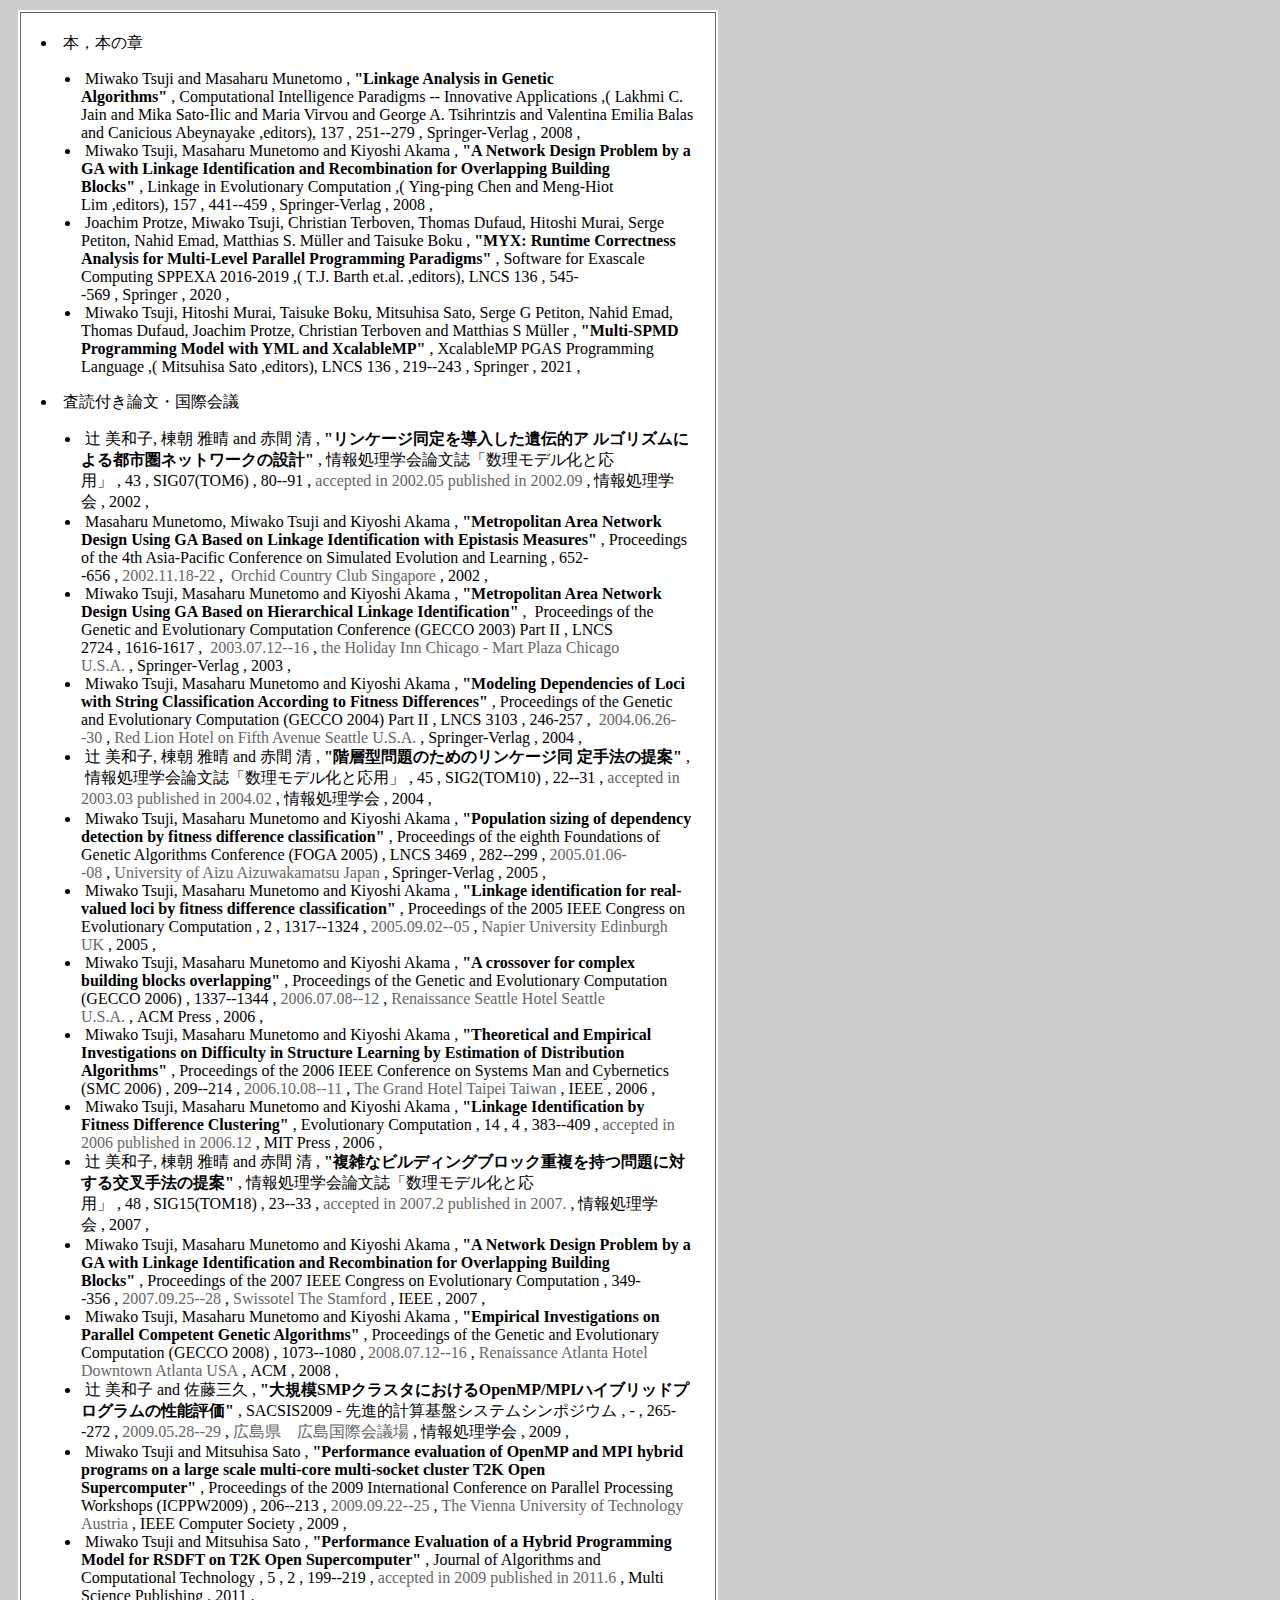
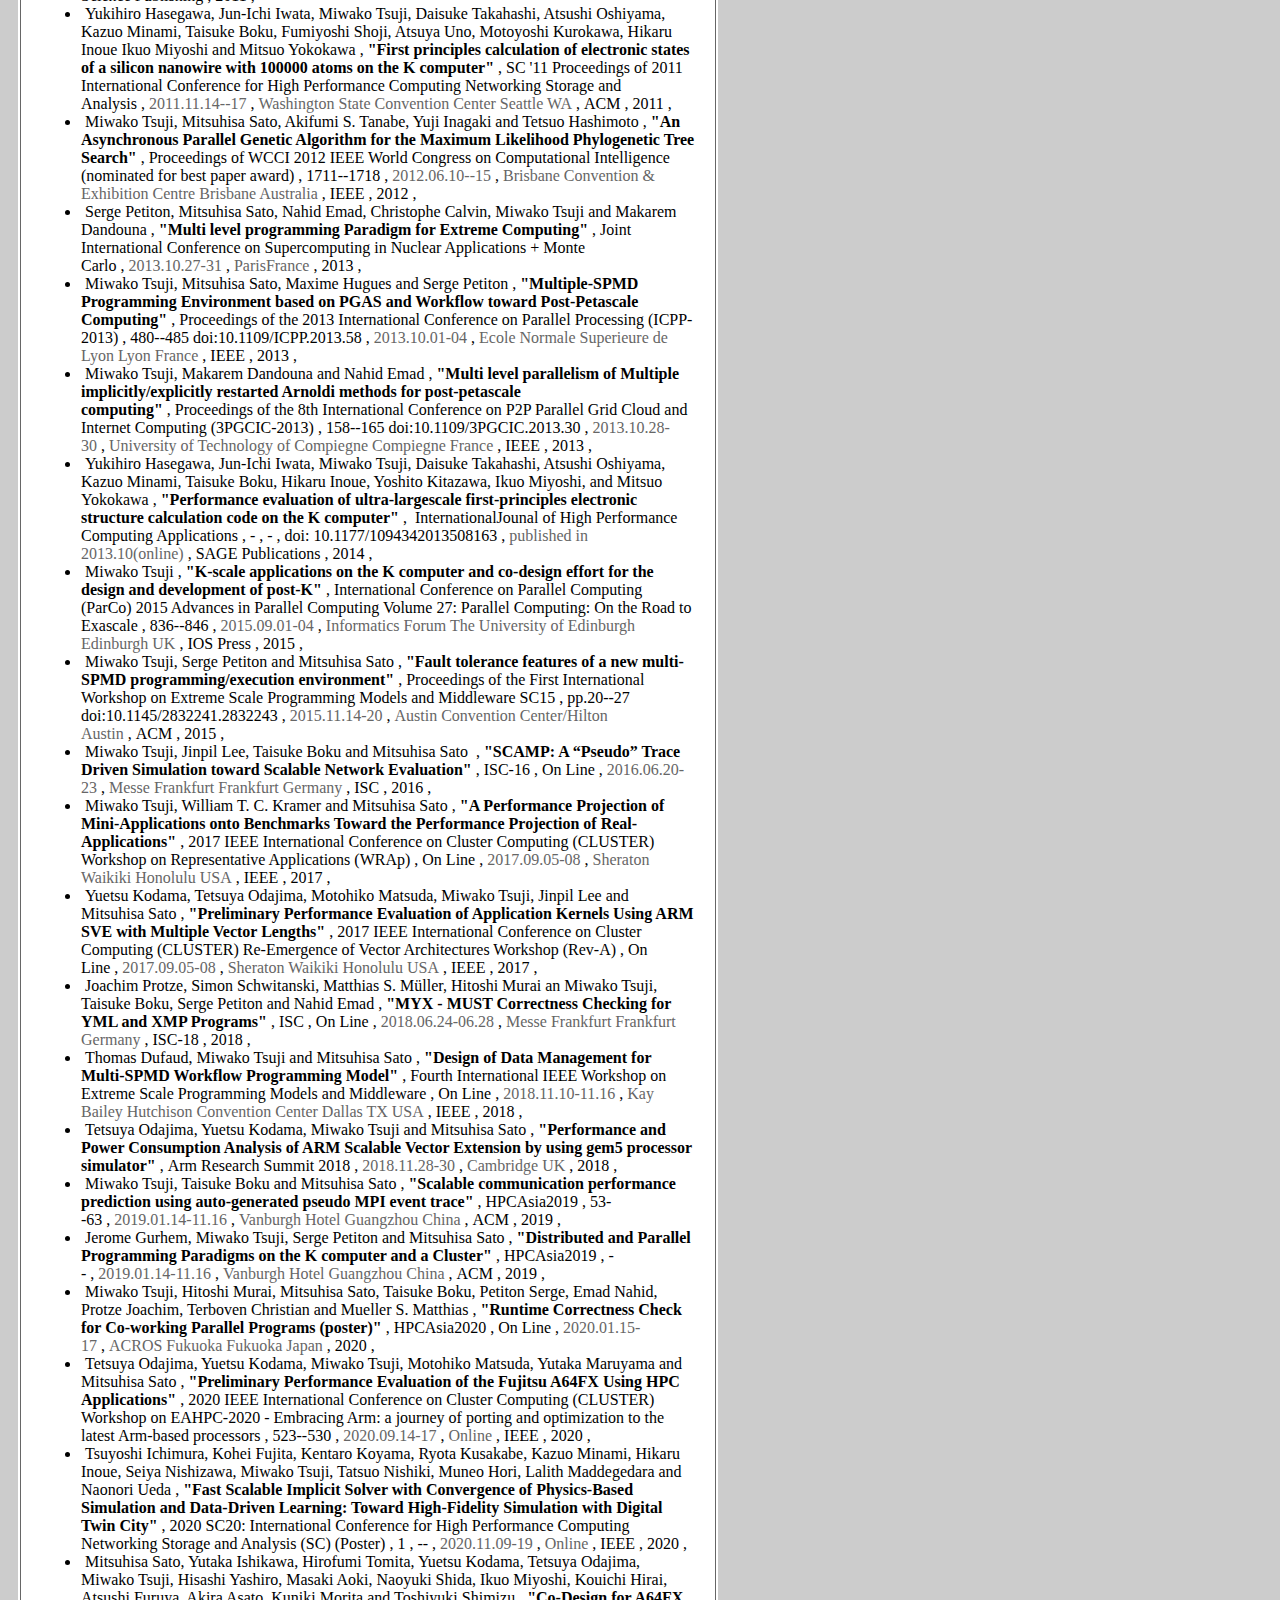
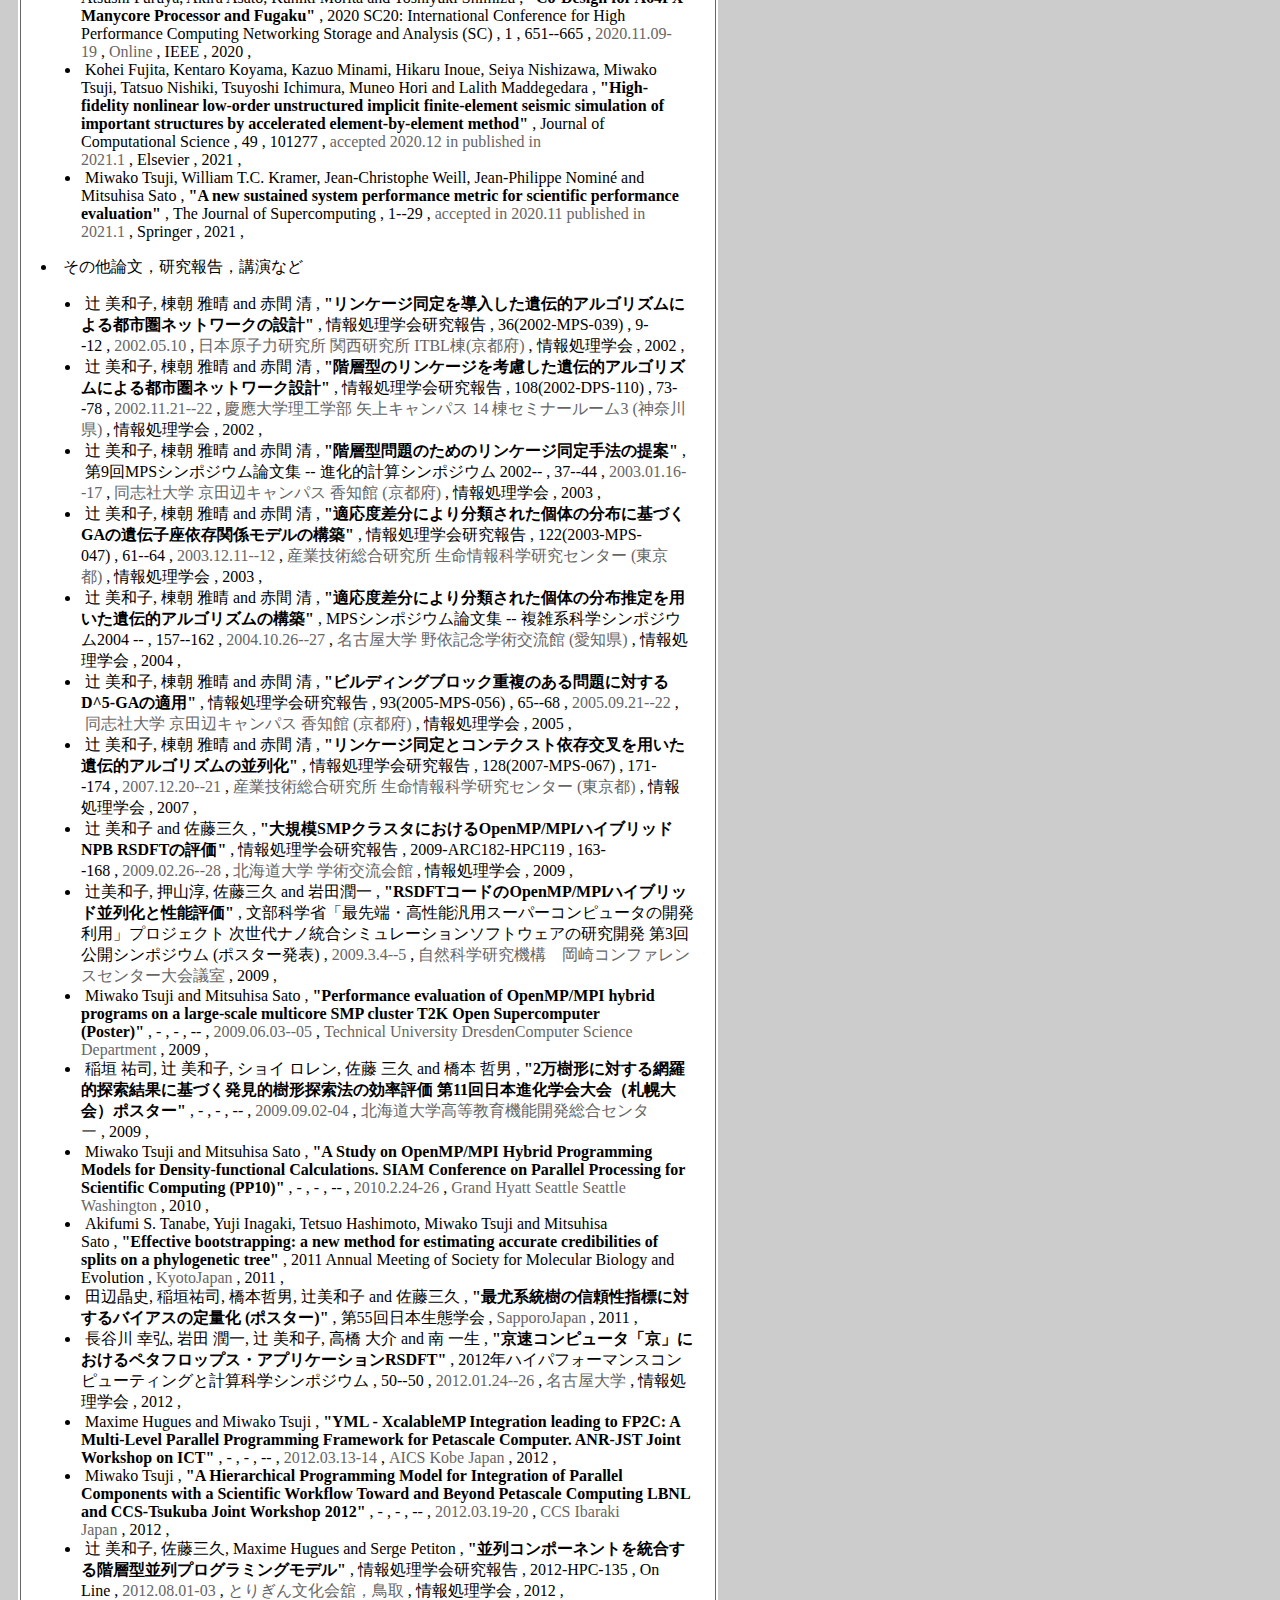
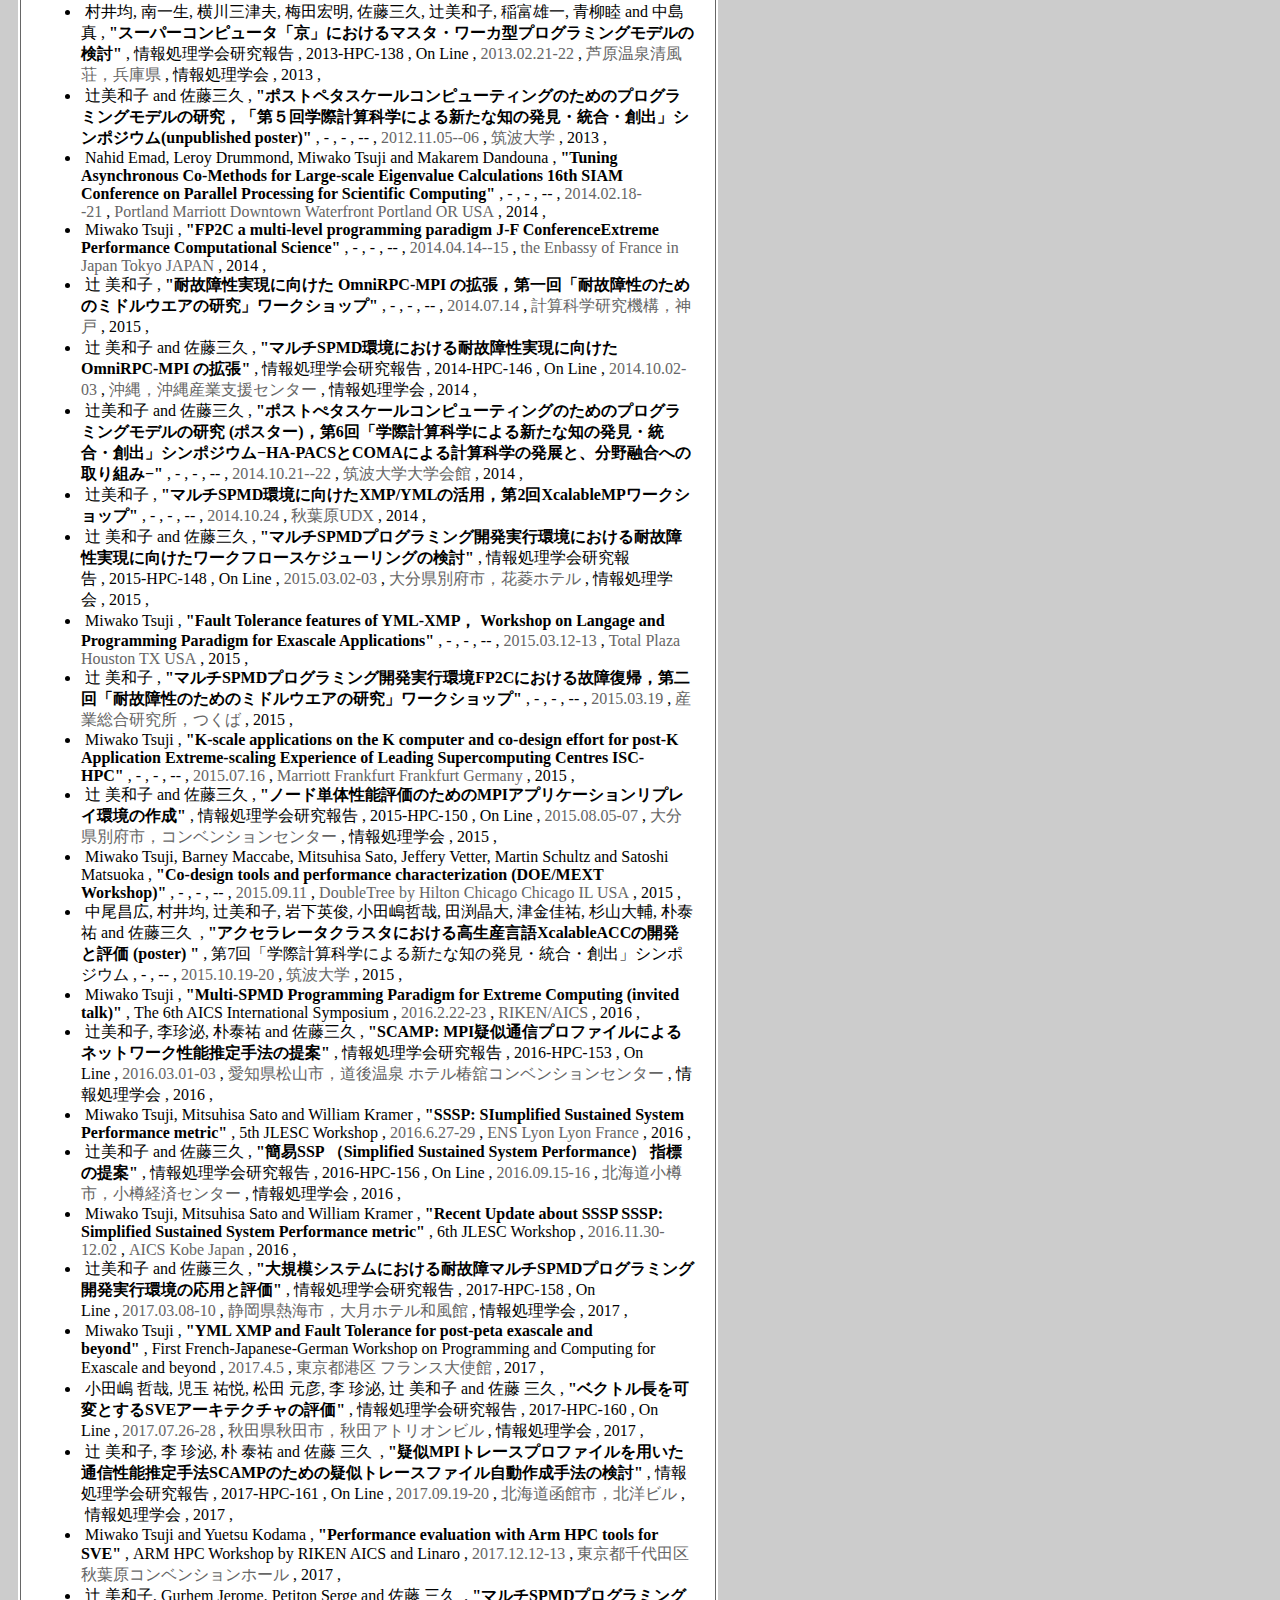
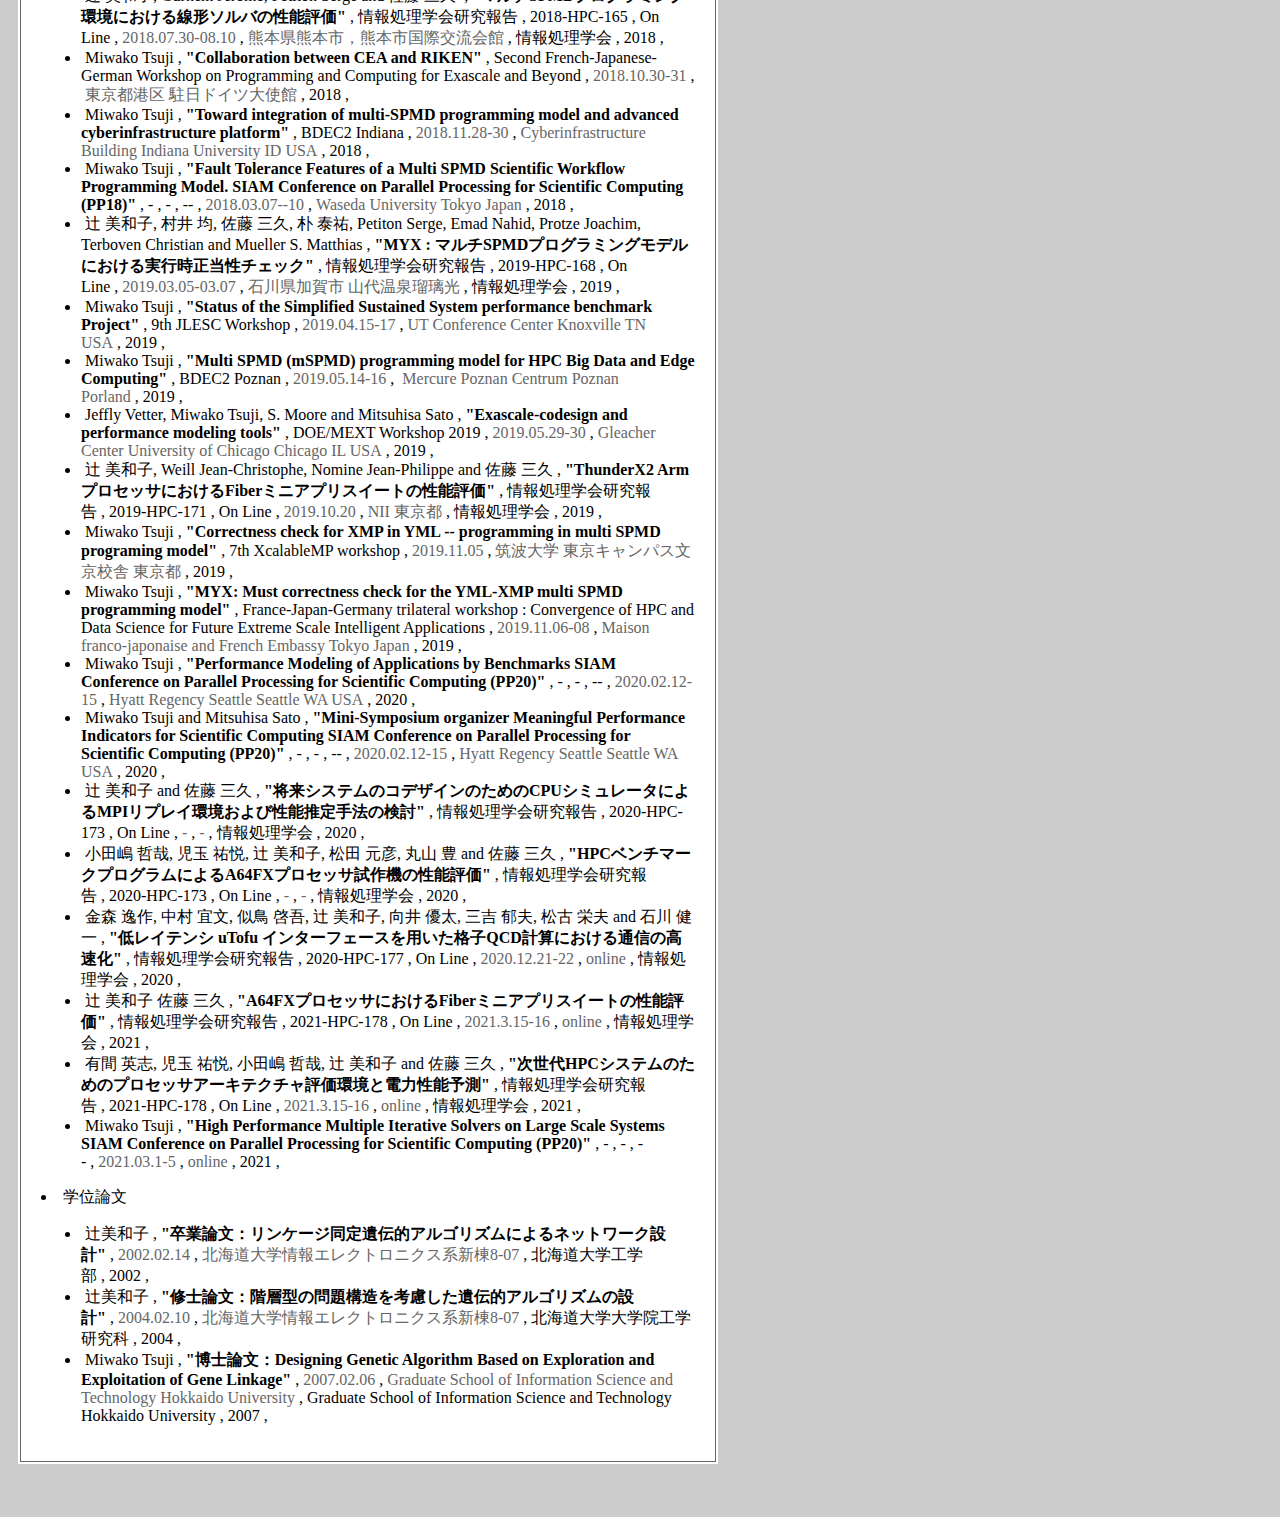
==== commit d310fa1b: "Add files via upload" ====
--- a/publications.html
+++ b/publications.html
@@ -17,7 +17,9 @@
 <ul>
 <li>
 <span class="author">Miwako Tsuji and Masaharu Munetomo</span>,<span class="title">"Linkage Analysis in Genetic Algorithms"</span>,<span class="booktitle">Computational Intelligence Paradigms -- Innovative Applications</span>,(<span class="editor">Lakhmi C. Jain and Mika Sato-Ilic and Maria Virvou and George A. Tsihrintzis and Valentina Emilia Balas and Canicious Abeynayake</span>,editors),<span class="volume">137</span>,<span class="pages">251--279</span>,<span class="publisher">Springer-Verlag</span>,<span class="year">2008</span>,</li><li>
-<span class="author">Miwako Tsuji, Masaharu Munetomo and Kiyoshi Akama</span>,<span class="title">"A Network Design Problem by a GA with Linkage Identification and Recombination for Overlapping Building Blocks"</span>,<span class="booktitle">Linkage in Evolutionary Computation</span>,(<span class="editor">Ying-ping Chen and Meng-Hiot Lim</span>,editors),<span class="volume">157</span>,<span class="pages">441--459</span>,<span class="publisher">Springer-Verlag</span>,<span class="year">2008</span>,</li></ul>
+<span class="author">Miwako Tsuji, Masaharu Munetomo and Kiyoshi Akama</span>,<span class="title">"A Network Design Problem by a GA with Linkage Identification and Recombination for Overlapping Building Blocks"</span>,<span class="booktitle">Linkage in Evolutionary Computation</span>,(<span class="editor">Ying-ping Chen and Meng-Hiot Lim</span>,editors),<span class="volume">157</span>,<span class="pages">441--459</span>,<span class="publisher">Springer-Verlag</span>,<span class="year">2008</span>,</li><li>
+<span class="author">Joachim Protze, Miwako Tsuji, Christian Terboven, Thomas Dufaud, Hitoshi Murai, Serge Petiton, Nahid Emad, Matthias S. Müller and Taisuke Boku</span>,<span class="title">"MYX: Runtime Correctness Analysis for Multi-Level Parallel Programming Paradigms"</span>,<span class="booktitle">Software for Exascale Computing SPPEXA 2016-2019</span>,(<span class="editor">T.J. Barth et.al.</span>,editors),<span class="volume">LNCS 136</span>,<span class="pages">545--569</span>,<span class="publisher">Springer</span>,<span class="year">2020</span>,</li><li>
+<span class="author">Miwako Tsuji, Hitoshi Murai, Taisuke Boku,  Mitsuhisa Sato, Serge G Petiton, Nahid Emad, Thomas Dufaud, Joachim Protze, Christian Terboven and Matthias S Müller</span>,<span class="title">"Multi-SPMD Programming Model with YML and XcalableMP"</span>,<span class="booktitle">XcalableMP PGAS Programming Language</span>,(<span class="editor">Mitsuhisa Sato</span>,editors),<span class="volume">LNCS 136</span>,<span class="pages">219--243</span>,<span class="publisher">Springer</span>,<span class="year">2021</span>,</li></ul>
 
 <li>査読付き論文・国際会議</li>
 <ul>
@@ -87,6 +89,16 @@
 <span class="author">Jerome Gurhem, Miwako Tsuji, Serge Petiton and Mitsuhisa Sato</span>,<span class="title">"Distributed and Parallel Programming Paradigms on the K computer and a Cluster"</span>,<span class="booktitle">HPCAsia2019</span>,<span class="pages">--</span>,<span class="date">2019.01.14-11.16</span>,<span class="place">Vanburgh Hotel Guangzhou China</span>,<span class="publisher">ACM</span>,<span class="year">2019</span>,</li>
 <li>
 <span class="author">Miwako Tsuji, Hitoshi Murai, Mitsuhisa Sato, Taisuke Boku, Petiton Serge, Emad Nahid, Protze Joachim, Terboven Christian and Mueller S. Matthias</span>,<span class="title">"Runtime Correctness Check for Co-working Parallel Programs (poster)"</span>,<span class="booktitle">HPCAsia2020</span>,<span class="pages">On Line</span>,<span class="date">2020.01.15-17</span>,<span class="place">ACROS Fukuoka Fukuoka Japan</span>,<span class="year">2020</span>,</li>
+<li>
+<span class="author">Tetsuya Odajima, Yuetsu Kodama, Miwako Tsuji, Motohiko Matsuda, Yutaka Maruyama and Mitsuhisa Sato</span>,<span class="title">"Preliminary Performance Evaluation of the Fujitsu A64FX Using HPC Applications"</span>,<span class="booktitle">2020 IEEE International Conference on Cluster Computing (CLUSTER) Workshop on EAHPC-2020 - Embracing Arm: a journey of porting and optimization to the latest Arm-based processors</span>,<span class="pages">523--530</span>,<span class="date">2020.09.14-17</span>,<span class="place">Online</span>,<span class="publisher">IEEE</span>,<span class="year">2020</span>,</li>
+<li>
+<span class="author">Tsuyoshi Ichimura, Kohei Fujita, Kentaro Koyama,  Ryota Kusakabe, Kazuo Minami, Hikaru Inoue, Seiya Nishizawa, Miwako Tsuji, Tatsuo Nishiki, Muneo Hori, Lalith Maddegedara and Naonori Ueda</span>,<span class="title">"Fast Scalable Implicit Solver with Convergence of Physics-Based Simulation and Data-Driven Learning: Toward High-Fidelity Simulation with Digital Twin City"</span>,<span class="booktitle">2020 SC20: International Conference for High Performance Computing Networking Storage and Analysis (SC) (Poster)</span>,<span class="number">1</span>,<span class="pages">--</span>,<span class="date">2020.11.09-19</span>,<span class="place">Online</span>,<span class="publisher">IEEE</span>,<span class="year">2020</span>,</li>
+<li>
+<span class="author">Mitsuhisa Sato, Yutaka Ishikawa, Hirofumi Tomita, Yuetsu Kodama, Tetsuya Odajima, Miwako Tsuji, Hisashi Yashiro, Masaki Aoki, Naoyuki Shida, Ikuo Miyoshi, Kouichi Hirai, Atsushi Furuya, Akira Asato, Kuniki Morita  and Toshiyuki Shimizu</span>,<span class="title">"Co-Design for A64FX Manycore Processor and Fugaku"</span>,<span class="booktitle">2020 SC20: International Conference for High Performance Computing Networking Storage and Analysis (SC)</span>,<span class="number">1</span>,<span class="pages">651--665</span>,<span class="date">2020.11.09-19</span>,<span class="place">Online</span>,<span class="publisher">IEEE</span>,<span class="year">2020</span>,</li>
+<li>
+<span class="author">Kohei Fujita, Kentaro Koyama, Kazuo Minami, Hikaru Inoue, Seiya Nishizawa, Miwako Tsuji, Tatsuo Nishiki, Tsuyoshi Ichimura, Muneo Hori and Lalith Maddegedara</span>,<span class="title">"High-fidelity nonlinear low-order unstructured implicit finite-element seismic simulation of important structures by accelerated element-by-element method"</span>,<span class="journal">Journal of Computational Science</span>,<span class="volume">49</span>,<span class="pages">101277</span>,<span class="date">accepted 2020.12 in  published in 2021.1</span>,<span class="publisher">Elsevier</span>,<span class="year">2021</span>,</li>
+<li>
+<span class="author">Miwako Tsuji, William T.C. Kramer, Jean-Christophe Weill, Jean-Philippe Nominé and Mitsuhisa Sato</span>,<span class="title">"A new sustained system performance metric for scientific performance evaluation"</span>,<span class="journal">The Journal of Supercomputing</span>,<span class="pages">1--29</span>,<span class="date">accepted in 2020.11 published in 2021.1</span>,<span class="publisher">Springer</span>,<span class="year">2021</span>,</li>
 </ul>
 
 <li>その他論文，研究報告，講演など</li>
@@ -203,6 +215,18 @@
 <span class="author">Miwako Tsuji</span>,<span class="title">"Performance Modeling of Applications by Benchmarks SIAM Conference on Parallel Processing for Scientific Computing (PP20)"</span>,<span class="volume">-</span>,<span class="number">-</span>,<span class="pages">--</span>,<span class="date">2020.02.12-15</span>,<span class="place">Hyatt Regency Seattle Seattle WA USA</span>,<span class="year">2020</span>,</li>
 <li>
 <span class="author">Miwako Tsuji and Mitsuhisa Sato</span>,<span class="title">"Mini-Symposium organizer Meaningful Performance Indicators for Scientific Computing SIAM Conference on Parallel Processing for Scientific Computing (PP20)"</span>,<span class="volume">-</span>,<span class="number">-</span>,<span class="pages">--</span>,<span class="date">2020.02.12-15</span>,<span class="place">Hyatt Regency Seattle Seattle WA USA</span>,<span class="year">2020</span>,</li>
+<li>
+<span class="author">辻 美和子 and 佐藤 三久</span>,<span class="title">"将来システムのコデザインのためのCPUシミュレータによるMPIリプレイ環境および性能推定手法の検討"</span>,<span class="booktitle">情報処理学会研究報告</span>,<span class="number">2020-HPC-173</span>,<span class="pages">On Line</span>,<span class="date">-</span>,<span class="place">-</span>,<span class="publisher">情報処理学会</span>,<span class="year">2020</span>,</li>
+<li>
+<span class="author">小田嶋 哲哉, 児玉 祐悦, 辻 美和子, 松田 元彦, 丸山 豊 and 佐藤 三久</span>,<span class="title">"HPCベンチマークプログラムによるA64FXプロセッサ試作機の性能評価"</span>,<span class="booktitle">情報処理学会研究報告</span>,<span class="number">2020-HPC-173</span>,<span class="pages">On Line</span>,<span class="date">-</span>,<span class="place">-</span>,<span class="publisher">情報処理学会</span>,<span class="year">2020</span>,</li>
+<li>
+<span class="author">金森 逸作, 中村 宜文, 似鳥 啓吾, 辻 美和子, 向井 優太, 三吉 郁夫, 松古 栄夫 and 石川 健一</span>,<span class="title">"低レイテンシ uTofu インターフェースを用いた格子QCD計算における通信の高速化"</span>,<span class="booktitle">情報処理学会研究報告</span>,<span class="number">2020-HPC-177</span>,<span class="pages">On Line</span>,<span class="date">2020.12.21-22</span>,<span class="place">online</span>,<span class="publisher">情報処理学会</span>,<span class="year">2020</span>,</li>
+<li>
+<span class="author">辻 美和子 佐藤 三久</span>,<span class="title">"A64FXプロセッサにおけるFiberミニアプリスイートの性能評価"</span>,<span class="booktitle">情報処理学会研究報告</span>,<span class="number">2021-HPC-178</span>,<span class="pages">On Line</span>,<span class="date">2021.3.15-16</span>,<span class="place">online</span>,<span class="publisher">情報処理学会</span>,<span class="year">2021</span>,</li>
+<li>
+<span class="author">有間 英志, 児玉 祐悦, 小田嶋 哲哉, 辻 美和子 and 佐藤 三久</span>,<span class="title">"次世代HPCシステムのためのプロセッサアーキテクチャ評価環境と電力性能予測"</span>,<span class="booktitle">情報処理学会研究報告</span>,<span class="number">2021-HPC-178</span>,<span class="pages">On Line</span>,<span class="date">2021.3.15-16</span>,<span class="place">online</span>,<span class="publisher">情報処理学会</span>,<span class="year">2021</span>,</li>
+<li>
+<span class="author">Miwako Tsuji</span>,<span class="title">"High Performance Multiple Iterative Solvers on Large Scale Systems SIAM Conference on Parallel Processing for Scientific Computing (PP20)"</span>,<span class="volume">-</span>,<span class="number">-</span>,<span class="pages">--</span>,<span class="date">2021.03.1-5</span>,<span class="place">online</span>,<span class="year">2021</span>,</li>
 </ul>
 
 <li>学位論文</li>
